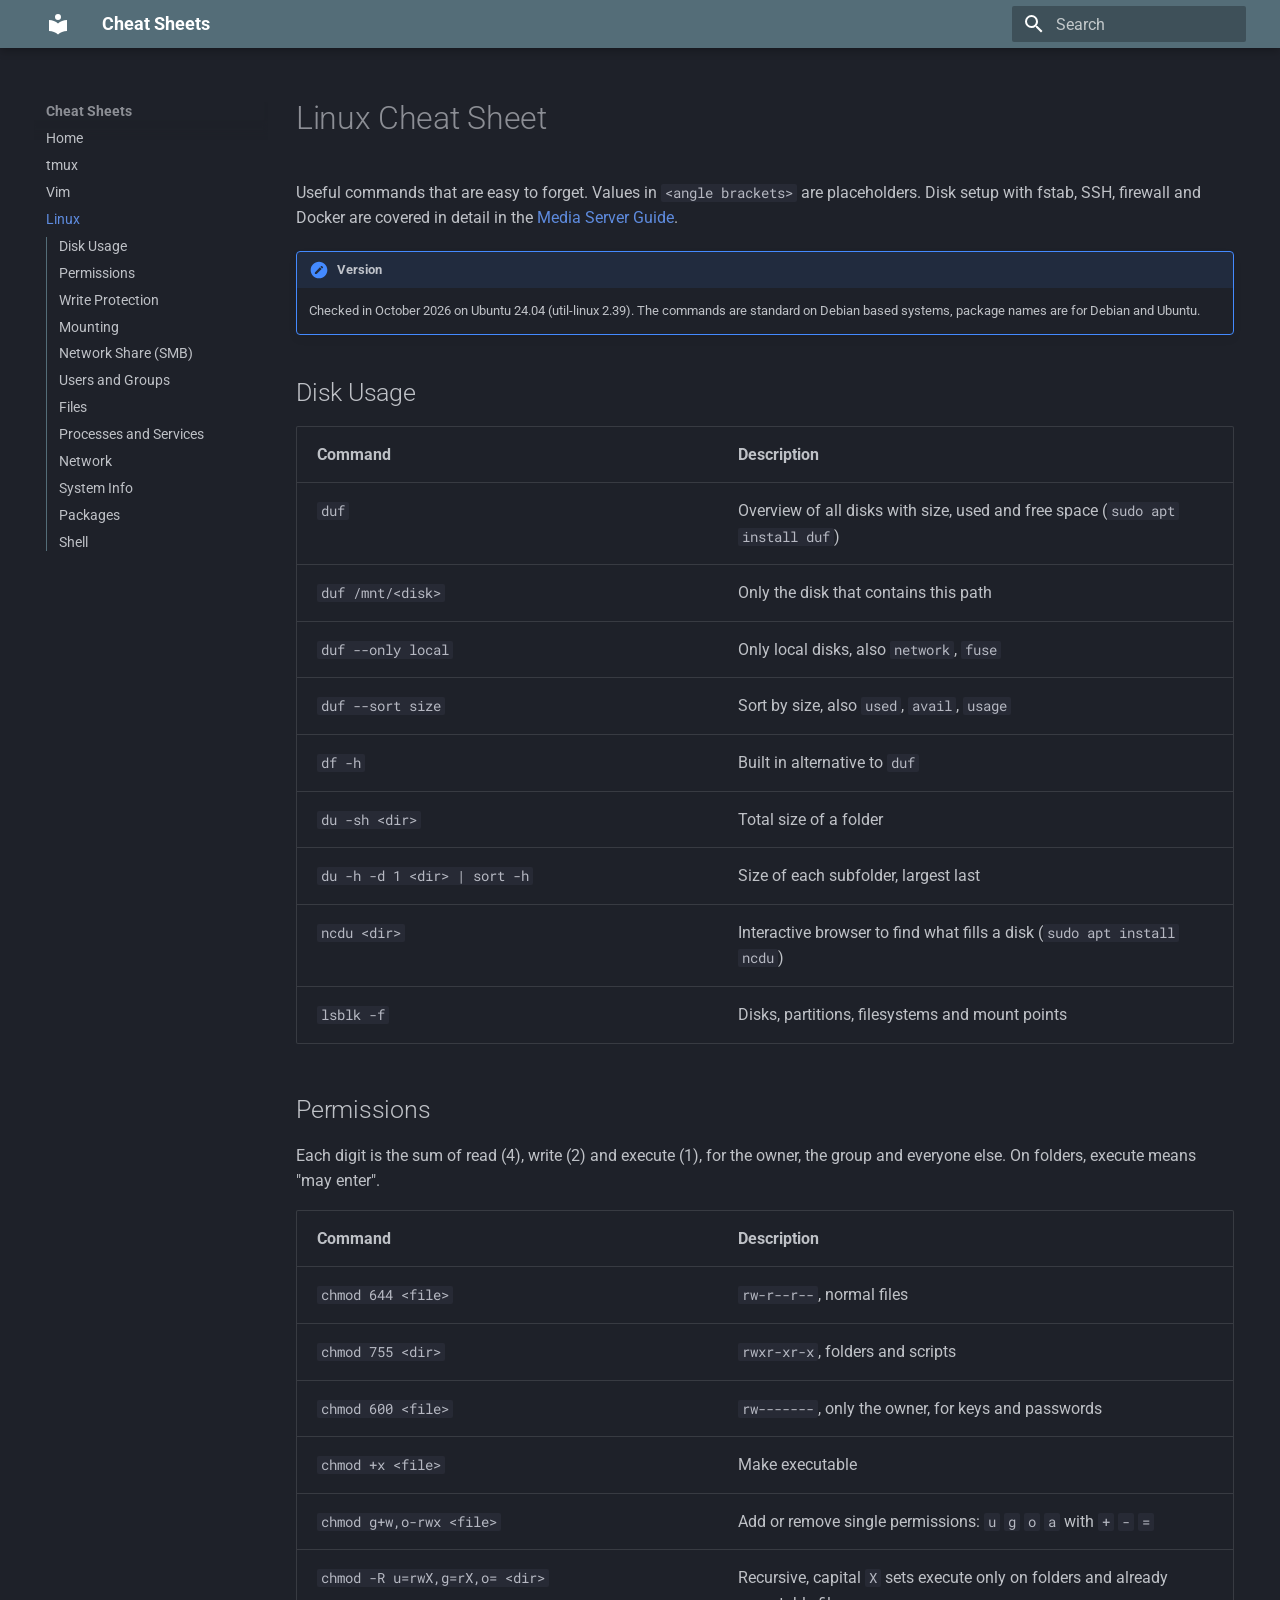
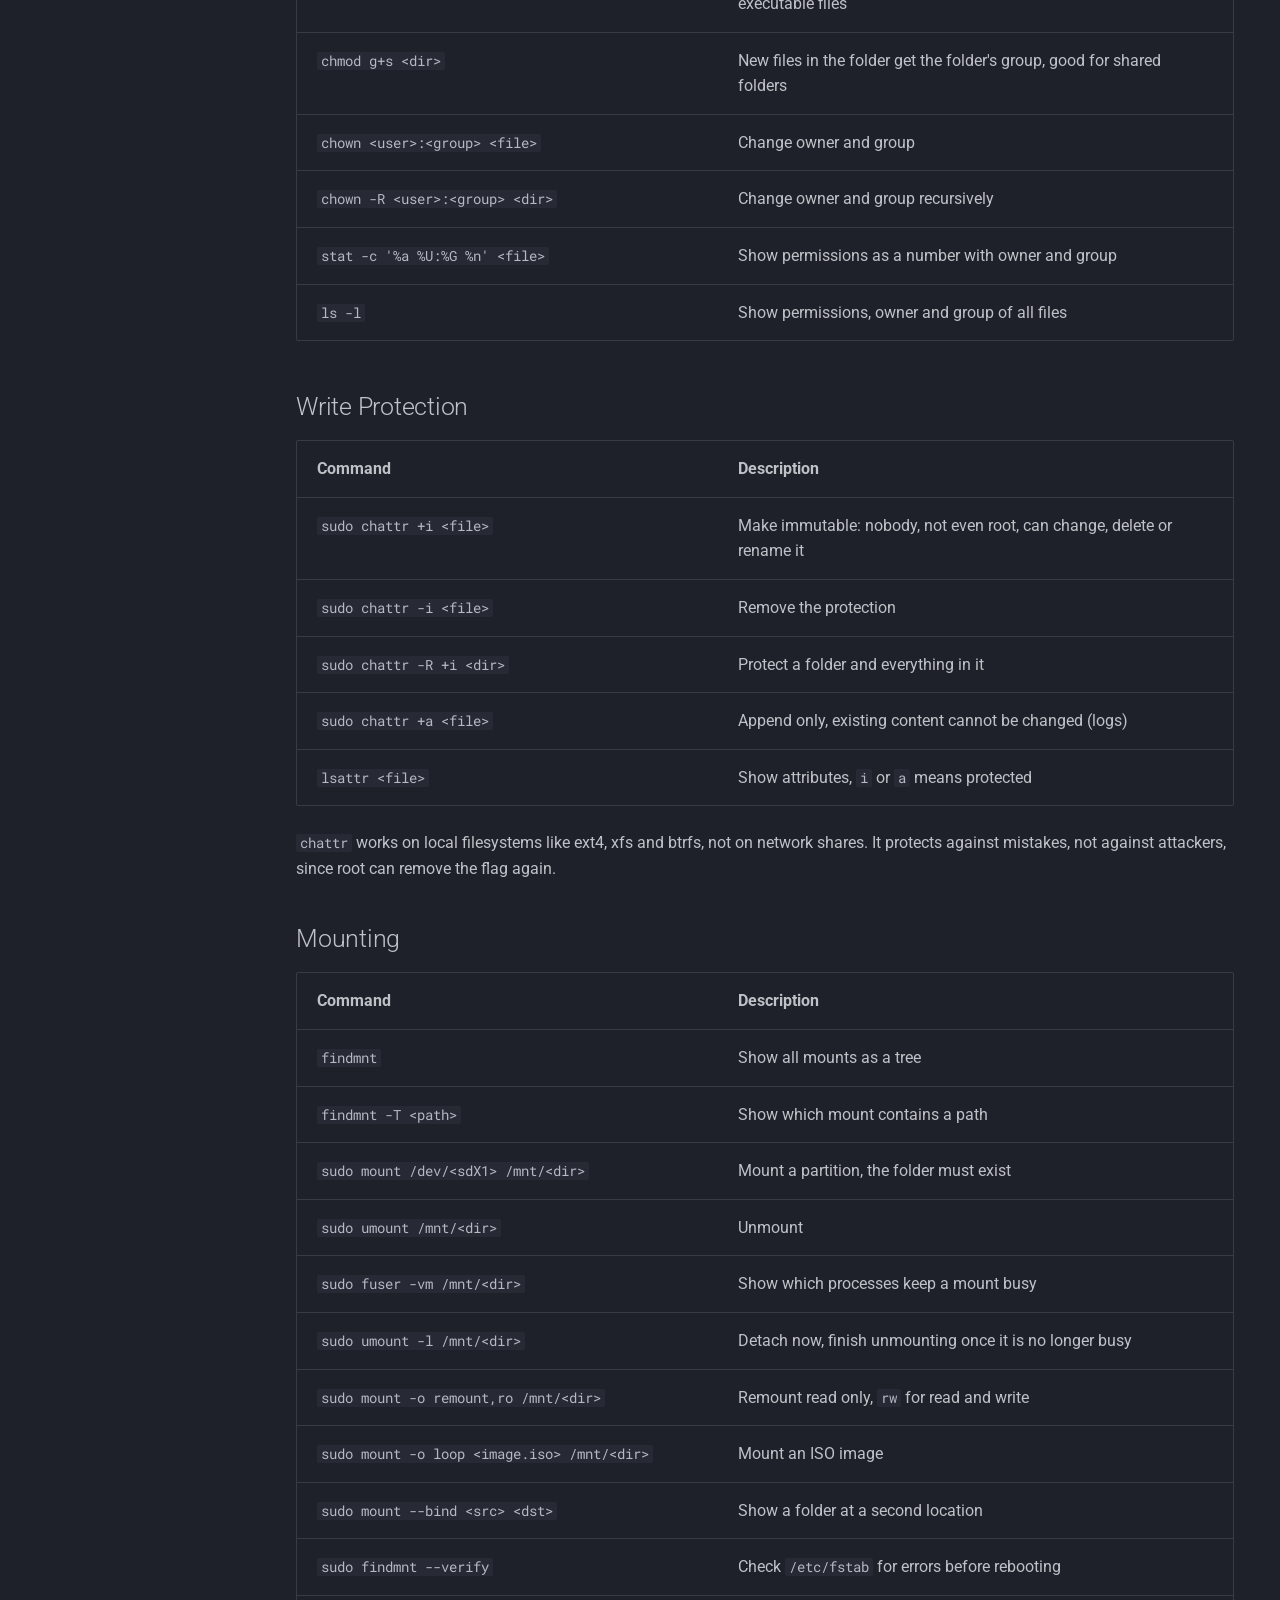
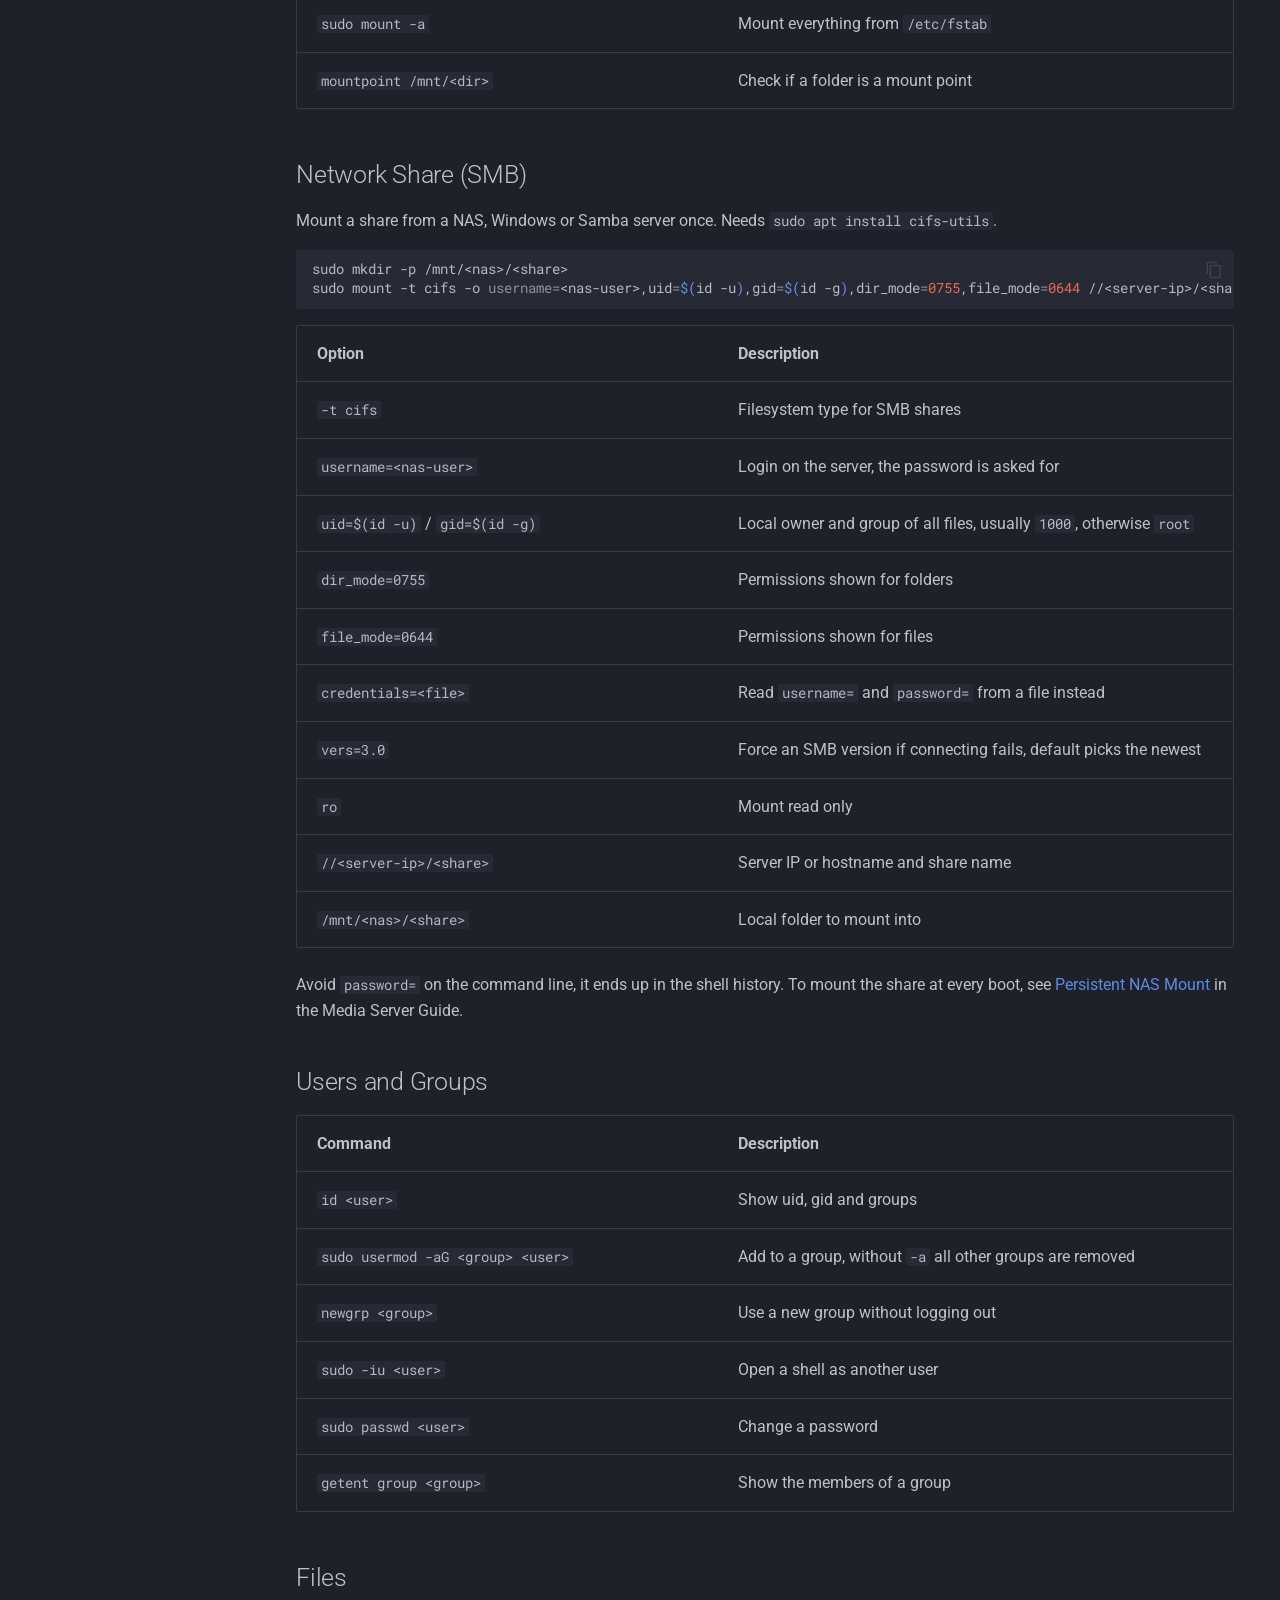
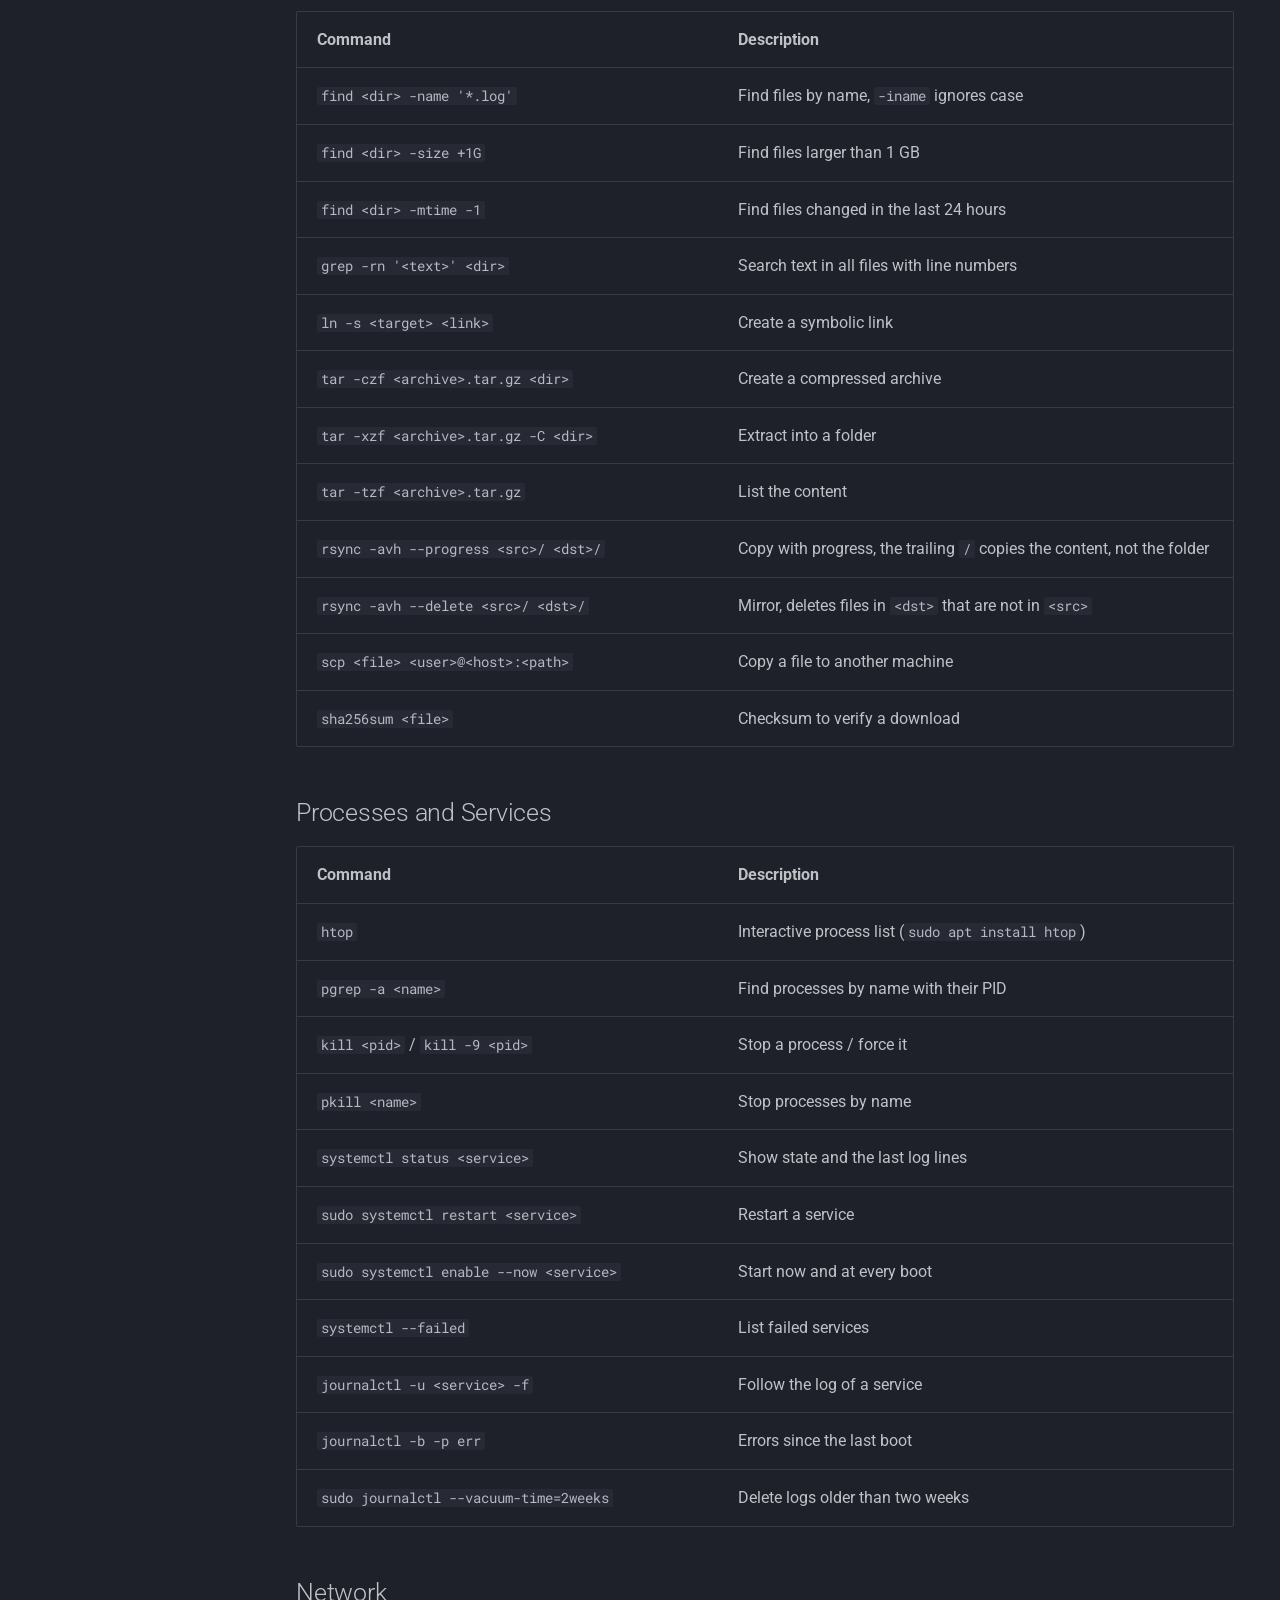
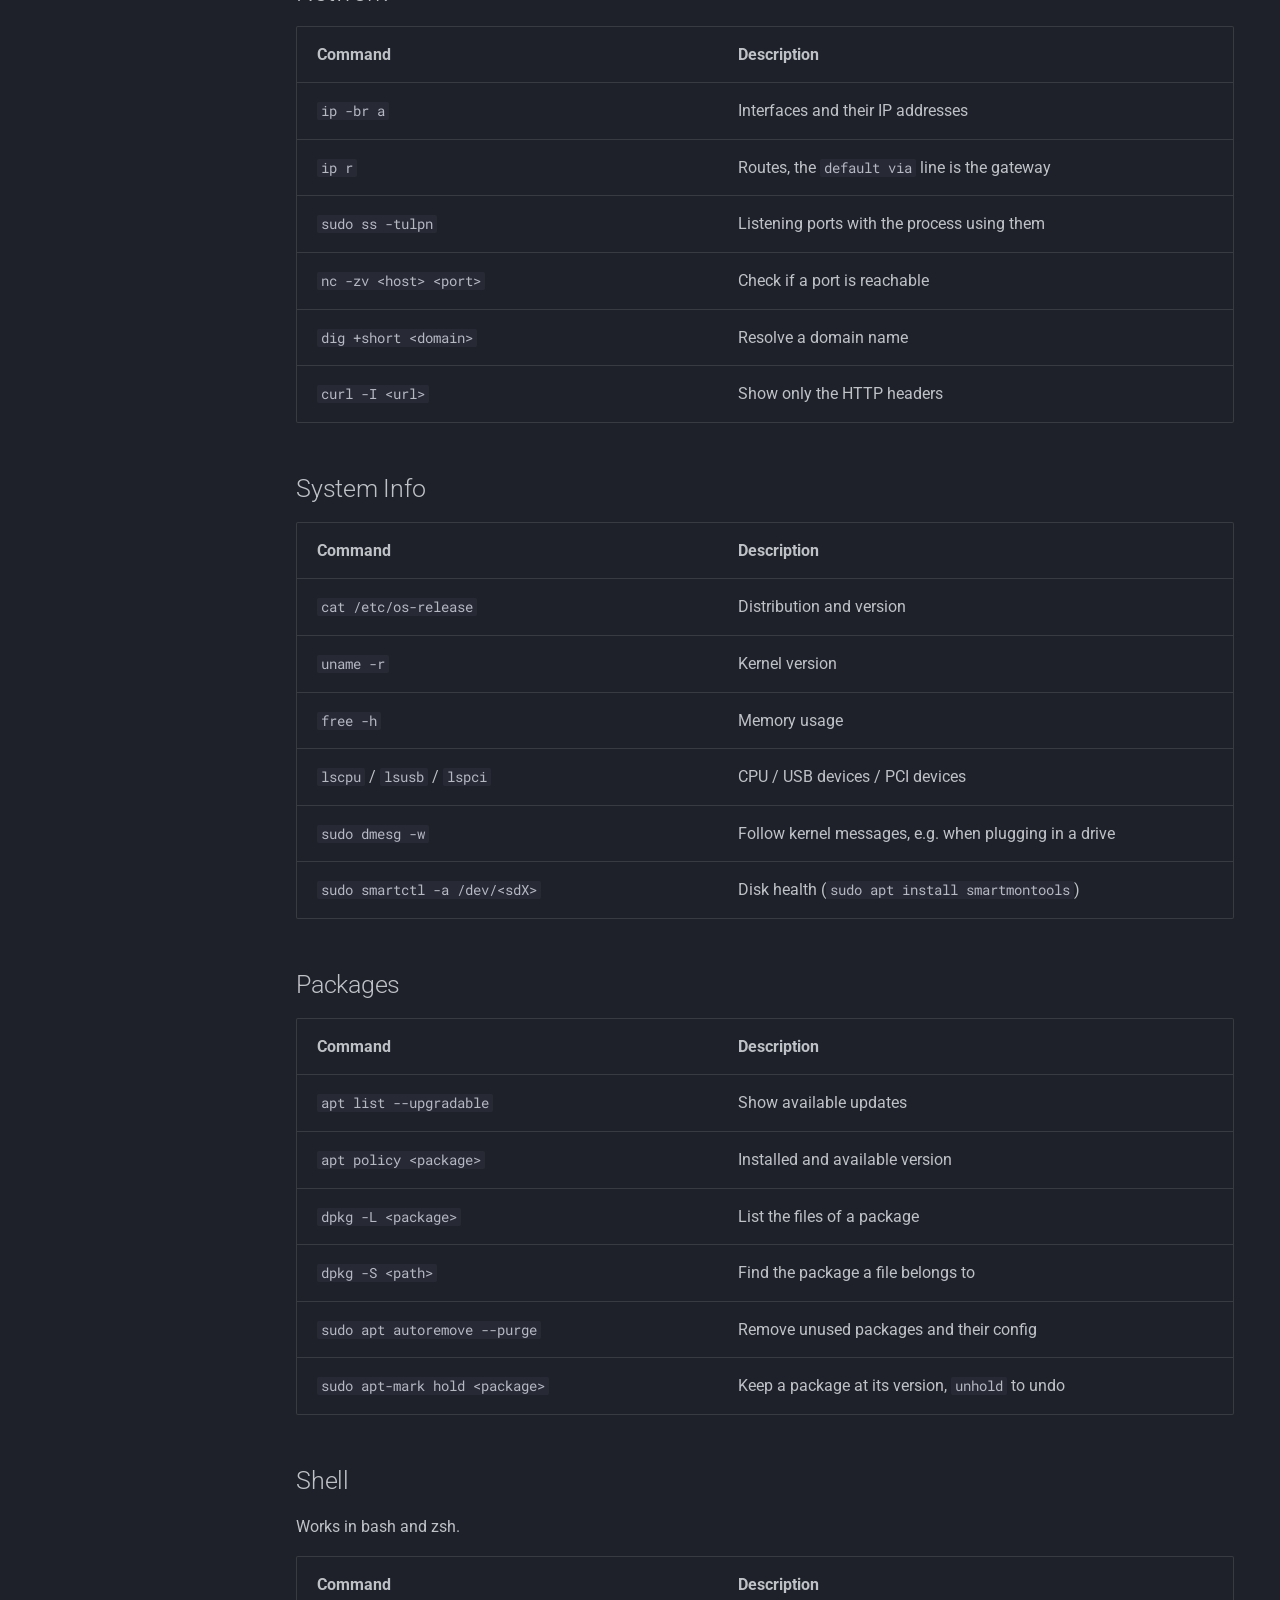
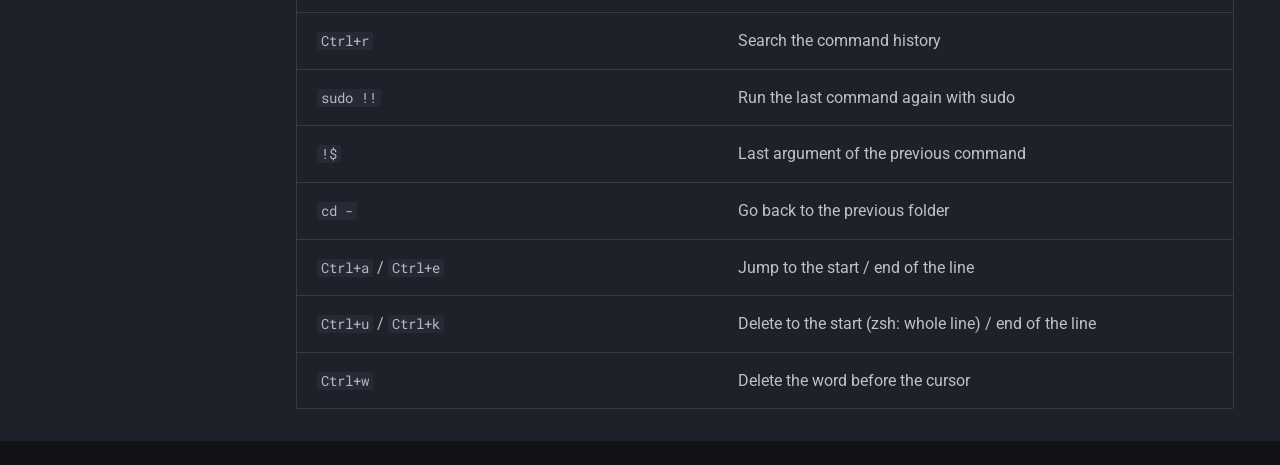
==== linux/index.html @ 5a93a68b "Deployed 1738f50 with MkDocs version: 1.6.1" ====
<!doctype html>
<html lang="en" class="no-js">
  <head>
    
      <meta charset="utf-8">
      <meta name="viewport" content="width=device-width,initial-scale=1">
      
      
        <meta name="author" content="Yanick Spichty">
      
      
        <link rel="canonical" href="https://yanick.spichty.org/cheatsheets/linux/">
      
      
        <link rel="prev" href="../vim/">
      
      
      
        
      
      
      <link rel="icon" href="../assets/images/favicon.png">
      <meta name="generator" content="mkdocs-1.6.1, mkdocs-material-9.7.4">
    
    
      
        <title>Linux - Cheat Sheets</title>
      
    
    
      <link rel="stylesheet" href="../assets/stylesheets/main.484c7ddc.min.css">
      
        
        <link rel="stylesheet" href="../assets/stylesheets/palette.ab4e12ef.min.css">
      
      


    
    
      
    
    
      
        
        
        <link rel="preconnect" href="https://fonts.gstatic.com" crossorigin>
        <link rel="stylesheet" href="https://fonts.googleapis.com/css?family=Roboto:300,300i,400,400i,700,700i%7CRoboto+Mono:400,400i,700,700i&display=fallback">
        <style>:root{--md-text-font:"Roboto";--md-code-font:"Roboto Mono"}</style>
      
    
    
      <link rel="stylesheet" href="../stylesheets/extra.css">
    
    <script>__md_scope=new URL("..",location),__md_hash=e=>[...e].reduce(((e,_)=>(e<<5)-e+_.charCodeAt(0)),0),__md_get=(e,_=localStorage,t=__md_scope)=>JSON.parse(_.getItem(t.pathname+"."+e)),__md_set=(e,_,t=localStorage,a=__md_scope)=>{try{t.setItem(a.pathname+"."+e,JSON.stringify(_))}catch(e){}}</script>
    
      

    
    
  </head>
  
  
    
    
    
    
    
    <body dir="ltr" data-md-color-scheme="slate" data-md-color-primary="blue-grey" data-md-color-accent="light-blue">
  
    
    <input class="md-toggle" data-md-toggle="drawer" type="checkbox" id="__drawer" autocomplete="off">
    <input class="md-toggle" data-md-toggle="search" type="checkbox" id="__search" autocomplete="off">
    <label class="md-overlay" for="__drawer"></label>
    <div data-md-component="skip">
      
        
        <a href="#linux-cheat-sheet" class="md-skip">
          Skip to content
        </a>
      
    </div>
    <div data-md-component="announce">
      
    </div>
    
    
      

  

<header class="md-header md-header--shadow" data-md-component="header">
  <nav class="md-header__inner md-grid" aria-label="Header">
    <a href=".." title="Cheat Sheets" class="md-header__button md-logo" aria-label="Cheat Sheets" data-md-component="logo">
      
  
  <svg xmlns="http://www.w3.org/2000/svg" viewBox="0 0 24 24"><path d="M12 8a3 3 0 0 0 3-3 3 3 0 0 0-3-3 3 3 0 0 0-3 3 3 3 0 0 0 3 3m0 3.54C9.64 9.35 6.5 8 3 8v11c3.5 0 6.64 1.35 9 3.54 2.36-2.19 5.5-3.54 9-3.54V8c-3.5 0-6.64 1.35-9 3.54"/></svg>

    </a>
    <label class="md-header__button md-icon" for="__drawer">
      
      <svg xmlns="http://www.w3.org/2000/svg" viewBox="0 0 24 24"><path d="M3 6h18v2H3zm0 5h18v2H3zm0 5h18v2H3z"/></svg>
    </label>
    <div class="md-header__title" data-md-component="header-title">
      <div class="md-header__ellipsis">
        <div class="md-header__topic">
          <span class="md-ellipsis">
            Cheat Sheets
          </span>
        </div>
        <div class="md-header__topic" data-md-component="header-topic">
          <span class="md-ellipsis">
            
              Linux
            
          </span>
        </div>
      </div>
    </div>
    
      
    
    
    
    
      
      
        <label class="md-header__button md-icon" for="__search">
          
          <svg xmlns="http://www.w3.org/2000/svg" viewBox="0 0 24 24"><path d="M9.5 3A6.5 6.5 0 0 1 16 9.5c0 1.61-.59 3.09-1.56 4.23l.27.27h.79l5 5-1.5 1.5-5-5v-.79l-.27-.27A6.52 6.52 0 0 1 9.5 16 6.5 6.5 0 0 1 3 9.5 6.5 6.5 0 0 1 9.5 3m0 2C7 5 5 7 5 9.5S7 14 9.5 14 14 12 14 9.5 12 5 9.5 5"/></svg>
        </label>
        <div class="md-search" data-md-component="search" role="dialog">
  <label class="md-search__overlay" for="__search"></label>
  <div class="md-search__inner" role="search">
    <form class="md-search__form" name="search">
      <input type="text" class="md-search__input" name="query" aria-label="Search" placeholder="Search" autocapitalize="off" autocorrect="off" autocomplete="off" spellcheck="false" data-md-component="search-query" required>
      <label class="md-search__icon md-icon" for="__search">
        
        <svg xmlns="http://www.w3.org/2000/svg" viewBox="0 0 24 24"><path d="M9.5 3A6.5 6.5 0 0 1 16 9.5c0 1.61-.59 3.09-1.56 4.23l.27.27h.79l5 5-1.5 1.5-5-5v-.79l-.27-.27A6.52 6.52 0 0 1 9.5 16 6.5 6.5 0 0 1 3 9.5 6.5 6.5 0 0 1 9.5 3m0 2C7 5 5 7 5 9.5S7 14 9.5 14 14 12 14 9.5 12 5 9.5 5"/></svg>
        
        <svg xmlns="http://www.w3.org/2000/svg" viewBox="0 0 24 24"><path d="M20 11v2H8l5.5 5.5-1.42 1.42L4.16 12l7.92-7.92L13.5 5.5 8 11z"/></svg>
      </label>
      <nav class="md-search__options" aria-label="Search">
        
        <button type="reset" class="md-search__icon md-icon" title="Clear" aria-label="Clear" tabindex="-1">
          
          <svg xmlns="http://www.w3.org/2000/svg" viewBox="0 0 24 24"><path d="M19 6.41 17.59 5 12 10.59 6.41 5 5 6.41 10.59 12 5 17.59 6.41 19 12 13.41 17.59 19 19 17.59 13.41 12z"/></svg>
        </button>
      </nav>
      
    </form>
    <div class="md-search__output">
      <div class="md-search__scrollwrap" tabindex="0" data-md-scrollfix>
        <div class="md-search-result" data-md-component="search-result">
          <div class="md-search-result__meta">
            Initializing search
          </div>
          <ol class="md-search-result__list" role="presentation"></ol>
        </div>
      </div>
    </div>
  </div>
</div>
      
    
    
  </nav>
  
</header>
    
    <div class="md-container" data-md-component="container">
      
      
        
          
        
      
      <main class="md-main" data-md-component="main">
        <div class="md-main__inner md-grid">
          
            
              
              <div class="md-sidebar md-sidebar--primary" data-md-component="sidebar" data-md-type="navigation" >
                <div class="md-sidebar__scrollwrap">
                  <div class="md-sidebar__inner">
                    



  

<nav class="md-nav md-nav--primary md-nav--integrated" aria-label="Navigation" data-md-level="0">
  <label class="md-nav__title" for="__drawer">
    <a href=".." title="Cheat Sheets" class="md-nav__button md-logo" aria-label="Cheat Sheets" data-md-component="logo">
      
  
  <svg xmlns="http://www.w3.org/2000/svg" viewBox="0 0 24 24"><path d="M12 8a3 3 0 0 0 3-3 3 3 0 0 0-3-3 3 3 0 0 0-3 3 3 3 0 0 0 3 3m0 3.54C9.64 9.35 6.5 8 3 8v11c3.5 0 6.64 1.35 9 3.54 2.36-2.19 5.5-3.54 9-3.54V8c-3.5 0-6.64 1.35-9 3.54"/></svg>

    </a>
    Cheat Sheets
  </label>
  
  <ul class="md-nav__list" data-md-scrollfix>
    
      
      
  
  
  
  
    <li class="md-nav__item">
      <a href=".." class="md-nav__link">
        
  
  
  <span class="md-ellipsis">
    
  
    Home
  

    
  </span>
  
  

      </a>
    </li>
  

    
      
      
  
  
  
  
    <li class="md-nav__item">
      <a href="../tmux/" class="md-nav__link">
        
  
  
  <span class="md-ellipsis">
    
  
    tmux
  

    
  </span>
  
  

      </a>
    </li>
  

    
      
      
  
  
  
  
    <li class="md-nav__item">
      <a href="../vim/" class="md-nav__link">
        
  
  
  <span class="md-ellipsis">
    
  
    Vim
  

    
  </span>
  
  

      </a>
    </li>
  

    
      
      
  
  
    
  
  
  
    <li class="md-nav__item md-nav__item--active">
      
      <input class="md-nav__toggle md-toggle" type="checkbox" id="__toc">
      
      
        
      
      
        <label class="md-nav__link md-nav__link--active" for="__toc">
          
  
  
  <span class="md-ellipsis">
    
  
    Linux
  

    
  </span>
  
  

          <span class="md-nav__icon md-icon"></span>
        </label>
      
      <a href="./" class="md-nav__link md-nav__link--active">
        
  
  
  <span class="md-ellipsis">
    
  
    Linux
  

    
  </span>
  
  

      </a>
      
        

<nav class="md-nav md-nav--secondary" aria-label="Table of contents">
  
  
  
    
  
  
    <label class="md-nav__title" for="__toc">
      <span class="md-nav__icon md-icon"></span>
      Table of contents
    </label>
    <ul class="md-nav__list" data-md-component="toc" data-md-scrollfix>
      
        <li class="md-nav__item">
  <a href="#disk-usage" class="md-nav__link">
    <span class="md-ellipsis">
      
        Disk Usage
      
    </span>
  </a>
  
</li>
      
        <li class="md-nav__item">
  <a href="#permissions" class="md-nav__link">
    <span class="md-ellipsis">
      
        Permissions
      
    </span>
  </a>
  
</li>
      
        <li class="md-nav__item">
  <a href="#write-protection" class="md-nav__link">
    <span class="md-ellipsis">
      
        Write Protection
      
    </span>
  </a>
  
</li>
      
        <li class="md-nav__item">
  <a href="#mounting" class="md-nav__link">
    <span class="md-ellipsis">
      
        Mounting
      
    </span>
  </a>
  
</li>
      
        <li class="md-nav__item">
  <a href="#network-share-smb" class="md-nav__link">
    <span class="md-ellipsis">
      
        Network Share (SMB)
      
    </span>
  </a>
  
</li>
      
        <li class="md-nav__item">
  <a href="#users-and-groups" class="md-nav__link">
    <span class="md-ellipsis">
      
        Users and Groups
      
    </span>
  </a>
  
</li>
      
        <li class="md-nav__item">
  <a href="#files" class="md-nav__link">
    <span class="md-ellipsis">
      
        Files
      
    </span>
  </a>
  
</li>
      
        <li class="md-nav__item">
  <a href="#processes-and-services" class="md-nav__link">
    <span class="md-ellipsis">
      
        Processes and Services
      
    </span>
  </a>
  
</li>
      
        <li class="md-nav__item">
  <a href="#network" class="md-nav__link">
    <span class="md-ellipsis">
      
        Network
      
    </span>
  </a>
  
</li>
      
        <li class="md-nav__item">
  <a href="#system-info" class="md-nav__link">
    <span class="md-ellipsis">
      
        System Info
      
    </span>
  </a>
  
</li>
      
        <li class="md-nav__item">
  <a href="#packages" class="md-nav__link">
    <span class="md-ellipsis">
      
        Packages
      
    </span>
  </a>
  
</li>
      
        <li class="md-nav__item">
  <a href="#shell" class="md-nav__link">
    <span class="md-ellipsis">
      
        Shell
      
    </span>
  </a>
  
</li>
      
    </ul>
  
</nav>
      
    </li>
  

    
  </ul>
</nav>
                  </div>
                </div>
              </div>
            
            
          
          
            <div class="md-content" data-md-component="content">
              
              <article class="md-content__inner md-typeset">
                
                  



<h1 id="linux-cheat-sheet">Linux Cheat Sheet<a class="headerlink" href="#linux-cheat-sheet" title="Permanent link">&para;</a></h1>
<p>Useful commands that are easy to forget. Values in <code>&lt;angle brackets&gt;</code> are
placeholders. Disk setup with fstab, SSH, firewall and Docker are covered in
detail in the <a href="/media-server-guide/">Media Server Guide</a>.</p>
<div class="admonition note">
<p class="admonition-title">Version</p>
<p>Checked in October 2026 on Ubuntu 24.04 (util-linux 2.39). The commands
are standard on Debian based systems, package names are for Debian and
Ubuntu.</p>
</div>
<h2 id="disk-usage">Disk Usage<a class="headerlink" href="#disk-usage" title="Permanent link">&para;</a></h2>
<table>
<thead>
<tr>
<th>Command</th>
<th>Description</th>
</tr>
</thead>
<tbody>
<tr>
<td><code>duf</code></td>
<td>Overview of all disks with size, used and free space (<code>sudo apt install duf</code>)</td>
</tr>
<tr>
<td><code>duf /mnt/&lt;disk&gt;</code></td>
<td>Only the disk that contains this path</td>
</tr>
<tr>
<td><code>duf --only local</code></td>
<td>Only local disks, also <code>network</code>, <code>fuse</code></td>
</tr>
<tr>
<td><code>duf --sort size</code></td>
<td>Sort by size, also <code>used</code>, <code>avail</code>, <code>usage</code></td>
</tr>
<tr>
<td><code>df -h</code></td>
<td>Built in alternative to <code>duf</code></td>
</tr>
<tr>
<td><code>du -sh &lt;dir&gt;</code></td>
<td>Total size of a folder</td>
</tr>
<tr>
<td><code>du -h -d 1 &lt;dir&gt; | sort -h</code></td>
<td>Size of each subfolder, largest last</td>
</tr>
<tr>
<td><code>ncdu &lt;dir&gt;</code></td>
<td>Interactive browser to find what fills a disk (<code>sudo apt install ncdu</code>)</td>
</tr>
<tr>
<td><code>lsblk -f</code></td>
<td>Disks, partitions, filesystems and mount points</td>
</tr>
</tbody>
</table>
<h2 id="permissions">Permissions<a class="headerlink" href="#permissions" title="Permanent link">&para;</a></h2>
<p>Each digit is the sum of read (4), write (2) and execute (1), for the owner,
the group and everyone else. On folders, execute means "may enter".</p>
<table>
<thead>
<tr>
<th>Command</th>
<th>Description</th>
</tr>
</thead>
<tbody>
<tr>
<td><code>chmod 644 &lt;file&gt;</code></td>
<td><code>rw-r--r--</code>, normal files</td>
</tr>
<tr>
<td><code>chmod 755 &lt;dir&gt;</code></td>
<td><code>rwxr-xr-x</code>, folders and scripts</td>
</tr>
<tr>
<td><code>chmod 600 &lt;file&gt;</code></td>
<td><code>rw-------</code>, only the owner, for keys and passwords</td>
</tr>
<tr>
<td><code>chmod +x &lt;file&gt;</code></td>
<td>Make executable</td>
</tr>
<tr>
<td><code>chmod g+w,o-rwx &lt;file&gt;</code></td>
<td>Add or remove single permissions: <code>u</code> <code>g</code> <code>o</code> <code>a</code> with <code>+</code> <code>-</code> <code>=</code></td>
</tr>
<tr>
<td><code>chmod -R u=rwX,g=rX,o= &lt;dir&gt;</code></td>
<td>Recursive, capital <code>X</code> sets execute only on folders and already executable files</td>
</tr>
<tr>
<td><code>chmod g+s &lt;dir&gt;</code></td>
<td>New files in the folder get the folder's group, good for shared folders</td>
</tr>
<tr>
<td><code>chown &lt;user&gt;:&lt;group&gt; &lt;file&gt;</code></td>
<td>Change owner and group</td>
</tr>
<tr>
<td><code>chown -R &lt;user&gt;:&lt;group&gt; &lt;dir&gt;</code></td>
<td>Change owner and group recursively</td>
</tr>
<tr>
<td><code>stat -c '%a %U:%G %n' &lt;file&gt;</code></td>
<td>Show permissions as a number with owner and group</td>
</tr>
<tr>
<td><code>ls -l</code></td>
<td>Show permissions, owner and group of all files</td>
</tr>
</tbody>
</table>
<h2 id="write-protection">Write Protection<a class="headerlink" href="#write-protection" title="Permanent link">&para;</a></h2>
<table>
<thead>
<tr>
<th>Command</th>
<th>Description</th>
</tr>
</thead>
<tbody>
<tr>
<td><code>sudo chattr +i &lt;file&gt;</code></td>
<td>Make immutable: nobody, not even root, can change, delete or rename it</td>
</tr>
<tr>
<td><code>sudo chattr -i &lt;file&gt;</code></td>
<td>Remove the protection</td>
</tr>
<tr>
<td><code>sudo chattr -R +i &lt;dir&gt;</code></td>
<td>Protect a folder and everything in it</td>
</tr>
<tr>
<td><code>sudo chattr +a &lt;file&gt;</code></td>
<td>Append only, existing content cannot be changed (logs)</td>
</tr>
<tr>
<td><code>lsattr &lt;file&gt;</code></td>
<td>Show attributes, <code>i</code> or <code>a</code> means protected</td>
</tr>
</tbody>
</table>
<p><code>chattr</code> works on local filesystems like ext4, xfs and btrfs, not on network
shares. It protects against mistakes, not against attackers, since root can
remove the flag again.</p>
<h2 id="mounting">Mounting<a class="headerlink" href="#mounting" title="Permanent link">&para;</a></h2>
<table>
<thead>
<tr>
<th>Command</th>
<th>Description</th>
</tr>
</thead>
<tbody>
<tr>
<td><code>findmnt</code></td>
<td>Show all mounts as a tree</td>
</tr>
<tr>
<td><code>findmnt -T &lt;path&gt;</code></td>
<td>Show which mount contains a path</td>
</tr>
<tr>
<td><code>sudo mount /dev/&lt;sdX1&gt; /mnt/&lt;dir&gt;</code></td>
<td>Mount a partition, the folder must exist</td>
</tr>
<tr>
<td><code>sudo umount /mnt/&lt;dir&gt;</code></td>
<td>Unmount</td>
</tr>
<tr>
<td><code>sudo fuser -vm /mnt/&lt;dir&gt;</code></td>
<td>Show which processes keep a mount busy</td>
</tr>
<tr>
<td><code>sudo umount -l /mnt/&lt;dir&gt;</code></td>
<td>Detach now, finish unmounting once it is no longer busy</td>
</tr>
<tr>
<td><code>sudo mount -o remount,ro /mnt/&lt;dir&gt;</code></td>
<td>Remount read only, <code>rw</code> for read and write</td>
</tr>
<tr>
<td><code>sudo mount -o loop &lt;image.iso&gt; /mnt/&lt;dir&gt;</code></td>
<td>Mount an ISO image</td>
</tr>
<tr>
<td><code>sudo mount --bind &lt;src&gt; &lt;dst&gt;</code></td>
<td>Show a folder at a second location</td>
</tr>
<tr>
<td><code>sudo findmnt --verify</code></td>
<td>Check <code>/etc/fstab</code> for errors before rebooting</td>
</tr>
<tr>
<td><code>sudo mount -a</code></td>
<td>Mount everything from <code>/etc/fstab</code></td>
</tr>
<tr>
<td><code>mountpoint /mnt/&lt;dir&gt;</code></td>
<td>Check if a folder is a mount point</td>
</tr>
</tbody>
</table>
<h2 id="network-share-smb">Network Share (SMB)<a class="headerlink" href="#network-share-smb" title="Permanent link">&para;</a></h2>
<p>Mount a share from a NAS, Windows or Samba server once. Needs
<code>sudo apt install cifs-utils</code>.</p>
<div class="highlight"><pre><span></span><code><a id="__codelineno-0-1" name="__codelineno-0-1" href="#__codelineno-0-1"></a>sudo<span class="w"> </span>mkdir<span class="w"> </span>-p<span class="w"> </span>/mnt/&lt;nas&gt;/&lt;share&gt;
<a id="__codelineno-0-2" name="__codelineno-0-2" href="#__codelineno-0-2"></a>sudo<span class="w"> </span>mount<span class="w"> </span>-t<span class="w"> </span>cifs<span class="w"> </span>-o<span class="w"> </span><span class="nv">username</span><span class="o">=</span>&lt;nas-user&gt;,uid<span class="o">=</span><span class="k">$(</span>id<span class="w"> </span>-u<span class="k">)</span>,gid<span class="o">=</span><span class="k">$(</span>id<span class="w"> </span>-g<span class="k">)</span>,dir_mode<span class="o">=</span><span class="m">0755</span>,file_mode<span class="o">=</span><span class="m">0644</span><span class="w"> </span>//&lt;server-ip&gt;/&lt;share&gt;<span class="w"> </span>/mnt/&lt;nas&gt;/&lt;share&gt;
</code></pre></div>
<table>
<thead>
<tr>
<th>Option</th>
<th>Description</th>
</tr>
</thead>
<tbody>
<tr>
<td><code>-t cifs</code></td>
<td>Filesystem type for SMB shares</td>
</tr>
<tr>
<td><code>username=&lt;nas-user&gt;</code></td>
<td>Login on the server, the password is asked for</td>
</tr>
<tr>
<td><code>uid=$(id -u)</code> / <code>gid=$(id -g)</code></td>
<td>Local owner and group of all files, usually <code>1000</code>, otherwise <code>root</code></td>
</tr>
<tr>
<td><code>dir_mode=0755</code></td>
<td>Permissions shown for folders</td>
</tr>
<tr>
<td><code>file_mode=0644</code></td>
<td>Permissions shown for files</td>
</tr>
<tr>
<td><code>credentials=&lt;file&gt;</code></td>
<td>Read <code>username=</code> and <code>password=</code> from a file instead</td>
</tr>
<tr>
<td><code>vers=3.0</code></td>
<td>Force an SMB version if connecting fails, default picks the newest</td>
</tr>
<tr>
<td><code>ro</code></td>
<td>Mount read only</td>
</tr>
<tr>
<td><code>//&lt;server-ip&gt;/&lt;share&gt;</code></td>
<td>Server IP or hostname and share name</td>
</tr>
<tr>
<td><code>/mnt/&lt;nas&gt;/&lt;share&gt;</code></td>
<td>Local folder to mount into</td>
</tr>
</tbody>
</table>
<p>Avoid <code>password=</code> on the command line, it ends up in the shell history. To
mount the share at every boot, see
<a href="/media-server-guide/07-backups/#1-persistent-nas-mount">Persistent NAS Mount</a>
in the Media Server Guide.</p>
<h2 id="users-and-groups">Users and Groups<a class="headerlink" href="#users-and-groups" title="Permanent link">&para;</a></h2>
<table>
<thead>
<tr>
<th>Command</th>
<th>Description</th>
</tr>
</thead>
<tbody>
<tr>
<td><code>id &lt;user&gt;</code></td>
<td>Show uid, gid and groups</td>
</tr>
<tr>
<td><code>sudo usermod -aG &lt;group&gt; &lt;user&gt;</code></td>
<td>Add to a group, without <code>-a</code> all other groups are removed</td>
</tr>
<tr>
<td><code>newgrp &lt;group&gt;</code></td>
<td>Use a new group without logging out</td>
</tr>
<tr>
<td><code>sudo -iu &lt;user&gt;</code></td>
<td>Open a shell as another user</td>
</tr>
<tr>
<td><code>sudo passwd &lt;user&gt;</code></td>
<td>Change a password</td>
</tr>
<tr>
<td><code>getent group &lt;group&gt;</code></td>
<td>Show the members of a group</td>
</tr>
</tbody>
</table>
<h2 id="files">Files<a class="headerlink" href="#files" title="Permanent link">&para;</a></h2>
<table>
<thead>
<tr>
<th>Command</th>
<th>Description</th>
</tr>
</thead>
<tbody>
<tr>
<td><code>find &lt;dir&gt; -name '*.log'</code></td>
<td>Find files by name, <code>-iname</code> ignores case</td>
</tr>
<tr>
<td><code>find &lt;dir&gt; -size +1G</code></td>
<td>Find files larger than 1 GB</td>
</tr>
<tr>
<td><code>find &lt;dir&gt; -mtime -1</code></td>
<td>Find files changed in the last 24 hours</td>
</tr>
<tr>
<td><code>grep -rn '&lt;text&gt;' &lt;dir&gt;</code></td>
<td>Search text in all files with line numbers</td>
</tr>
<tr>
<td><code>ln -s &lt;target&gt; &lt;link&gt;</code></td>
<td>Create a symbolic link</td>
</tr>
<tr>
<td><code>tar -czf &lt;archive&gt;.tar.gz &lt;dir&gt;</code></td>
<td>Create a compressed archive</td>
</tr>
<tr>
<td><code>tar -xzf &lt;archive&gt;.tar.gz -C &lt;dir&gt;</code></td>
<td>Extract into a folder</td>
</tr>
<tr>
<td><code>tar -tzf &lt;archive&gt;.tar.gz</code></td>
<td>List the content</td>
</tr>
<tr>
<td><code>rsync -avh --progress &lt;src&gt;/ &lt;dst&gt;/</code></td>
<td>Copy with progress, the trailing <code>/</code> copies the content, not the folder</td>
</tr>
<tr>
<td><code>rsync -avh --delete &lt;src&gt;/ &lt;dst&gt;/</code></td>
<td>Mirror, deletes files in <code>&lt;dst&gt;</code> that are not in <code>&lt;src&gt;</code></td>
</tr>
<tr>
<td><code>scp &lt;file&gt; &lt;user&gt;@&lt;host&gt;:&lt;path&gt;</code></td>
<td>Copy a file to another machine</td>
</tr>
<tr>
<td><code>sha256sum &lt;file&gt;</code></td>
<td>Checksum to verify a download</td>
</tr>
</tbody>
</table>
<h2 id="processes-and-services">Processes and Services<a class="headerlink" href="#processes-and-services" title="Permanent link">&para;</a></h2>
<table>
<thead>
<tr>
<th>Command</th>
<th>Description</th>
</tr>
</thead>
<tbody>
<tr>
<td><code>htop</code></td>
<td>Interactive process list (<code>sudo apt install htop</code>)</td>
</tr>
<tr>
<td><code>pgrep -a &lt;name&gt;</code></td>
<td>Find processes by name with their PID</td>
</tr>
<tr>
<td><code>kill &lt;pid&gt;</code> / <code>kill -9 &lt;pid&gt;</code></td>
<td>Stop a process / force it</td>
</tr>
<tr>
<td><code>pkill &lt;name&gt;</code></td>
<td>Stop processes by name</td>
</tr>
<tr>
<td><code>systemctl status &lt;service&gt;</code></td>
<td>Show state and the last log lines</td>
</tr>
<tr>
<td><code>sudo systemctl restart &lt;service&gt;</code></td>
<td>Restart a service</td>
</tr>
<tr>
<td><code>sudo systemctl enable --now &lt;service&gt;</code></td>
<td>Start now and at every boot</td>
</tr>
<tr>
<td><code>systemctl --failed</code></td>
<td>List failed services</td>
</tr>
<tr>
<td><code>journalctl -u &lt;service&gt; -f</code></td>
<td>Follow the log of a service</td>
</tr>
<tr>
<td><code>journalctl -b -p err</code></td>
<td>Errors since the last boot</td>
</tr>
<tr>
<td><code>sudo journalctl --vacuum-time=2weeks</code></td>
<td>Delete logs older than two weeks</td>
</tr>
</tbody>
</table>
<h2 id="network">Network<a class="headerlink" href="#network" title="Permanent link">&para;</a></h2>
<table>
<thead>
<tr>
<th>Command</th>
<th>Description</th>
</tr>
</thead>
<tbody>
<tr>
<td><code>ip -br a</code></td>
<td>Interfaces and their IP addresses</td>
</tr>
<tr>
<td><code>ip r</code></td>
<td>Routes, the <code>default via</code> line is the gateway</td>
</tr>
<tr>
<td><code>sudo ss -tulpn</code></td>
<td>Listening ports with the process using them</td>
</tr>
<tr>
<td><code>nc -zv &lt;host&gt; &lt;port&gt;</code></td>
<td>Check if a port is reachable</td>
</tr>
<tr>
<td><code>dig +short &lt;domain&gt;</code></td>
<td>Resolve a domain name</td>
</tr>
<tr>
<td><code>curl -I &lt;url&gt;</code></td>
<td>Show only the HTTP headers</td>
</tr>
</tbody>
</table>
<h2 id="system-info">System Info<a class="headerlink" href="#system-info" title="Permanent link">&para;</a></h2>
<table>
<thead>
<tr>
<th>Command</th>
<th>Description</th>
</tr>
</thead>
<tbody>
<tr>
<td><code>cat /etc/os-release</code></td>
<td>Distribution and version</td>
</tr>
<tr>
<td><code>uname -r</code></td>
<td>Kernel version</td>
</tr>
<tr>
<td><code>free -h</code></td>
<td>Memory usage</td>
</tr>
<tr>
<td><code>lscpu</code> / <code>lsusb</code> / <code>lspci</code></td>
<td>CPU / USB devices / PCI devices</td>
</tr>
<tr>
<td><code>sudo dmesg -w</code></td>
<td>Follow kernel messages, e.g. when plugging in a drive</td>
</tr>
<tr>
<td><code>sudo smartctl -a /dev/&lt;sdX&gt;</code></td>
<td>Disk health (<code>sudo apt install smartmontools</code>)</td>
</tr>
</tbody>
</table>
<h2 id="packages">Packages<a class="headerlink" href="#packages" title="Permanent link">&para;</a></h2>
<table>
<thead>
<tr>
<th>Command</th>
<th>Description</th>
</tr>
</thead>
<tbody>
<tr>
<td><code>apt list --upgradable</code></td>
<td>Show available updates</td>
</tr>
<tr>
<td><code>apt policy &lt;package&gt;</code></td>
<td>Installed and available version</td>
</tr>
<tr>
<td><code>dpkg -L &lt;package&gt;</code></td>
<td>List the files of a package</td>
</tr>
<tr>
<td><code>dpkg -S &lt;path&gt;</code></td>
<td>Find the package a file belongs to</td>
</tr>
<tr>
<td><code>sudo apt autoremove --purge</code></td>
<td>Remove unused packages and their config</td>
</tr>
<tr>
<td><code>sudo apt-mark hold &lt;package&gt;</code></td>
<td>Keep a package at its version, <code>unhold</code> to undo</td>
</tr>
</tbody>
</table>
<h2 id="shell">Shell<a class="headerlink" href="#shell" title="Permanent link">&para;</a></h2>
<p>Works in bash and zsh.</p>
<table>
<thead>
<tr>
<th>Command</th>
<th>Description</th>
</tr>
</thead>
<tbody>
<tr>
<td><code>Ctrl+r</code></td>
<td>Search the command history</td>
</tr>
<tr>
<td><code>sudo !!</code></td>
<td>Run the last command again with sudo</td>
</tr>
<tr>
<td><code>!$</code></td>
<td>Last argument of the previous command</td>
</tr>
<tr>
<td><code>cd -</code></td>
<td>Go back to the previous folder</td>
</tr>
<tr>
<td><code>Ctrl+a</code> / <code>Ctrl+e</code></td>
<td>Jump to the start / end of the line</td>
</tr>
<tr>
<td><code>Ctrl+u</code> / <code>Ctrl+k</code></td>
<td>Delete to the start (zsh: whole line) / end of the line</td>
</tr>
<tr>
<td><code>Ctrl+w</code></td>
<td>Delete the word before the cursor</td>
</tr>
</tbody>
</table>












                
              </article>
            </div>
          
          
<script>var target=document.getElementById(location.hash.slice(1));target&&target.name&&(target.checked=target.name.startsWith("__tabbed_"))</script>
        </div>
        
          <button type="button" class="md-top md-icon" data-md-component="top" hidden>
  
  <svg xmlns="http://www.w3.org/2000/svg" viewBox="0 0 24 24"><path d="M13 20h-2V8l-5.5 5.5-1.42-1.42L12 4.16l7.92 7.92-1.42 1.42L13 8z"/></svg>
  Back to top
</button>
        
      </main>
      
        <footer class="md-footer">
  
  <div class="md-footer-meta md-typeset">
    <div class="md-footer-meta__inner md-grid">
      <div class="md-copyright">
  
  
</div>
      
    </div>
  </div>
</footer>
      
    </div>
    <div class="md-dialog" data-md-component="dialog">
      <div class="md-dialog__inner md-typeset"></div>
    </div>
    
    
    
      
      
      <script id="__config" type="application/json">{"annotate": null, "base": "..", "features": ["navigation.top", "toc.integrate", "content.code.copy"], "search": "../assets/javascripts/workers/search.2c215733.min.js", "tags": null, "translations": {"clipboard.copied": "Copied to clipboard", "clipboard.copy": "Copy to clipboard", "search.result.more.one": "1 more on this page", "search.result.more.other": "# more on this page", "search.result.none": "No matching documents", "search.result.one": "1 matching document", "search.result.other": "# matching documents", "search.result.placeholder": "Type to start searching", "search.result.term.missing": "Missing", "select.version": "Select version"}, "version": null}</script>
    
    
      <script src="../assets/javascripts/bundle.79ae519e.min.js"></script>
      
    
  </body>
</html>
---- assets/stylesheets/main.484c7ddc.min.css ----
@charset "UTF-8";html{-webkit-text-size-adjust:none;-moz-text-size-adjust:none;text-size-adjust:none;box-sizing:border-box}*,:after,:before{box-sizing:inherit}@media (prefers-reduced-motion){*,:after,:before{transition:none!important}}body{margin:0}a,button,input,label{-webkit-tap-highlight-color:transparent}a{color:inherit;text-decoration:none}hr{border:0;box-sizing:initial;display:block;height:.05rem;overflow:visible;padding:0}small{font-size:80%}sub,sup{line-height:1em}img{border-style:none}table{border-collapse:initial;border-spacing:0}td,th{font-weight:400;vertical-align:top}button{background:#0000;border:0;font-family:inherit;font-size:inherit;margin:0;padding:0}input{border:0;outline:none}:root{--md-primary-fg-color:#4051b5;--md-primary-fg-color--light:#5d6cc0;--md-primary-fg-color--dark:#303fa1;--md-primary-bg-color:#fff;--md-primary-bg-color--light:#ffffffb3;--md-accent-fg-color:#526cfe;--md-accent-fg-color--transparent:#526cfe1a;--md-accent-bg-color:#fff;--md-accent-bg-color--light:#ffffffb3}[data-md-color-scheme=default]{color-scheme:light}[data-md-color-scheme=default] img[src$="#gh-dark-mode-only"],[data-md-color-scheme=default] img[src$="#only-dark"]{display:none}:root,[data-md-color-scheme=default]{--md-hue:225deg;--md-default-fg-color:#000000de;--md-default-fg-color--light:#0000008a;--md-default-fg-color--lighter:#00000052;--md-default-fg-color--lightest:#00000012;--md-default-bg-color:#fff;--md-default-bg-color--light:#ffffffb3;--md-default-bg-color--lighter:#ffffff4d;--md-default-bg-color--lightest:#ffffff1f;--md-code-fg-color:#36464e;--md-code-bg-color:#f5f5f5;--md-code-bg-color--light:#f5f5f5b3;--md-code-bg-color--lighter:#f5f5f54d;--md-code-hl-color:#4287ff;--md-code-hl-color--light:#4287ff1a;--md-code-hl-number-color:#d52a2a;--md-code-hl-special-color:#db1457;--md-code-hl-function-color:#a846b9;--md-code-hl-constant-color:#6e59d9;--md-code-hl-keyword-color:#3f6ec6;--md-code-hl-string-color:#1c7d4d;--md-code-hl-name-color:var(--md-code-fg-color);--md-code-hl-operator-color:var(--md-default-fg-color--light);--md-code-hl-punctuation-color:var(--md-default-fg-color--light);--md-code-hl-comment-color:var(--md-default-fg-color--light);--md-code-hl-generic-color:var(--md-default-fg-color--light);--md-code-hl-variable-color:var(--md-default-fg-color--light);--md-typeset-color:var(--md-default-fg-color);--md-typeset-a-color:var(--md-primary-fg-color);--md-typeset-del-color:#f5503d26;--md-typeset-ins-color:#0bd57026;--md-typeset-kbd-color:#fafafa;--md-typeset-kbd-accent-color:#fff;--md-typeset-kbd-border-color:#b8b8b8;--md-typeset-mark-color:#ffff0080;--md-typeset-table-color:#0000001f;--md-typeset-table-color--light:rgba(0,0,0,.035);--md-admonition-fg-color:var(--md-default-fg-color);--md-admonition-bg-color:var(--md-default-bg-color);--md-warning-fg-color:#000000de;--md-warning-bg-color:#ff9;--md-footer-fg-color:#fff;--md-footer-fg-color--light:#ffffffb3;--md-footer-fg-color--lighter:#ffffff73;--md-footer-bg-color:#000000de;--md-footer-bg-color--dark:#00000052;--md-shadow-z1:0 0.2rem 0.5rem #0000000d,0 0 0.05rem #0000001a;--md-shadow-z2:0 0.2rem 0.5rem #0000001a,0 0 0.05rem #00000040;--md-shadow-z3:0 0.2rem 0.5rem #0003,0 0 0.05rem #00000059}.md-icon svg{fill:currentcolor;display:block;height:1.2rem;width:1.2rem}body{-webkit-font-smoothing:antialiased;-moz-osx-font-smoothing:grayscale;--md-text-font-family:var(--md-text-font,_),-apple-system,BlinkMacSystemFont,Helvetica,Arial,sans-serif;--md-code-font-family:var(--md-code-font,_),SFMono-Regular,Consolas,Menlo,monospace}aside,body,input{font-feature-settings:"kern","liga";color:var(--md-typeset-color);font-family:var(--md-text-font-family)}code,kbd,pre{font-feature-settings:"kern";font-family:var(--md-code-font-family)}:root{--md-typeset-table-sort-icon:url('data:image/svg+xml;charset=utf-8,<svg xmlns="http://www.w3.org/2000/svg" viewBox="0 0 24 24"><path d="m18 21-4-4h3V7h-3l4-4 4 4h-3v10h3M2 19v-2h10v2M2 13v-2h7v2M2 7V5h4v2z"/></svg>');--md-typeset-table-sort-icon--asc:url('data:image/svg+xml;charset=utf-8,<svg xmlns="http://www.w3.org/2000/svg" viewBox="0 0 24 24"><path d="M19 17h3l-4 4-4-4h3V3h2M2 17h10v2H2M6 5v2H2V5m0 6h7v2H2z"/></svg>');--md-typeset-table-sort-icon--desc:url('data:image/svg+xml;charset=utf-8,<svg xmlns="http://www.w3.org/2000/svg" viewBox="0 0 24 24"><path d="M19 7h3l-4-4-4 4h3v14h2M2 17h10v2H2M6 5v2H2V5m0 6h7v2H2z"/></svg>')}.md-typeset{-webkit-print-color-adjust:exact;color-adjust:exact;font-size:.8rem;line-height:1.6;overflow-wrap:break-word}@media print{.md-typeset{font-size:.68rem}}.md-typeset blockquote,.md-typeset dl,.md-typeset figure,.md-typeset ol,.md-typeset pre,.md-typeset ul{margin-bottom:1em;margin-top:1em}.md-typeset h1{color:var(--md-default-fg-color--light);font-size:2em;line-height:1.3;margin:0 0 1.25em}.md-typeset h1,.md-typeset h2{font-weight:300;letter-spacing:-.01em}.md-typeset h2{font-size:1.5625em;line-height:1.4;margin:1.6em 0 .64em}.md-typeset h3{font-size:1.25em;font-weight:400;letter-spacing:-.01em;line-height:1.5;margin:1.6em 0 .8em}.md-typeset h2+h3{margin-top:.8em}.md-typeset h4{font-weight:700;letter-spacing:-.01em;margin:1em 0}.md-typeset h5,.md-typeset h6{color:var(--md-default-fg-color--light);font-size:.8em;font-weight:700;letter-spacing:-.01em;margin:1.25em 0}.md-typeset h5{text-transform:uppercase}.md-typeset h5 code{text-transform:none}.md-typeset hr{border-bottom:.05rem solid var(--md-default-fg-color--lightest);display:flow-root;margin:1.5em 0}.md-typeset a{color:var(--md-typeset-a-color);word-break:break-word}.md-typeset a,.md-typeset a:before{transition:color 125ms}.md-typeset a:focus,.md-typeset a:hover{color:var(--md-accent-fg-color)}.md-typeset a:focus code,.md-typeset a:hover code{background-color:var(--md-accent-fg-color--transparent);color:var(--md-accent-fg-color)}.md-typeset a code{color:var(--md-typeset-a-color)}.md-typeset a.focus-visible{outline-color:var(--md-accent-fg-color);outline-offset:.2rem}.md-typeset code,.md-typeset kbd,.md-typeset pre{color:var(--md-code-fg-color);direction:ltr;font-variant-ligatures:none;transition:background-color 125ms}@media print{.md-typeset code,.md-typeset kbd,.md-typeset pre{white-space:pre-wrap}}.md-typeset code{background-color:var(--md-code-bg-color);border-radius:.1rem;-webkit-box-decoration-break:clone;box-decoration-break:clone;font-size:.85em;padding:0 .2941176471em;transition:color 125ms,background-color 125ms;word-break:break-word}.md-typeset code:not(.focus-visible){-webkit-tap-highlight-color:transparent;outline:none}.md-typeset pre{display:flow-root;line-height:1.4;position:relative}.md-typeset pre>code{-webkit-box-decoration-break:slice;box-decoration-break:slice;box-shadow:none;display:block;margin:0;outline-color:var(--md-accent-fg-color);overflow:auto;padding:.7720588235em 1.1764705882em;scrollbar-color:var(--md-default-fg-color--lighter) #0000;scrollbar-width:thin;touch-action:auto;word-break:normal}.md-typeset pre>code:hover{scrollbar-color:var(--md-accent-fg-color) #0000}.md-typeset pre>code::-webkit-scrollbar{height:.2rem;width:.2rem}.md-typeset pre>code::-webkit-scrollbar-thumb{background-color:var(--md-default-fg-color--lighter)}.md-typeset pre>code::-webkit-scrollbar-thumb:hover{background-color:var(--md-accent-fg-color)}.md-typeset kbd{background-color:var(--md-typeset-kbd-color);border-radius:.1rem;box-shadow:0 .1rem 0 .05rem var(--md-typeset-kbd-border-color),0 .1rem 0 var(--md-typeset-kbd-border-color),0 -.1rem .2rem var(--md-typeset-kbd-accent-color) inset;color:var(--md-default-fg-color);display:inline-block;font-size:.75em;padding:0 .6666666667em;vertical-align:text-top;word-break:break-word}.md-typeset mark{background-color:var(--md-typeset-mark-color);-webkit-box-decoration-break:clone;box-decoration-break:clone;color:inherit;word-break:break-word}.md-typeset abbr{cursor:help;text-decoration:none}.md-typeset [data-preview],.md-typeset abbr{border-bottom:.05rem dotted var(--md-default-fg-color--light)}.md-typeset small{opacity:.75}[dir=ltr] .md-typeset sub,[dir=ltr] .md-typeset sup{margin-left:.078125em}[dir=rtl] .md-typeset sub,[dir=rtl] .md-typeset sup{margin-right:.078125em}[dir=ltr] .md-typeset blockquote{padding-left:.6rem}[dir=rtl] .md-typeset blockquote{padding-right:.6rem}[dir=ltr] .md-typeset blockquote{border-left:.2rem solid var(--md-default-fg-color--lighter)}[dir=rtl] .md-typeset blockquote{border-right:.2rem solid var(--md-default-fg-color--lighter)}.md-typeset blockquote{color:var(--md-default-fg-color--light);margin-left:0;margin-right:0}.md-typeset ul{list-style-type:disc}.md-typeset ul[type]{list-style-type:revert-layer}[dir=ltr] .md-typeset ol,[dir=ltr] .md-typeset ul{margin-left:.625em}[dir=rtl] .md-typeset ol,[dir=rtl] .md-typeset ul{margin-right:.625em}.md-typeset ol,.md-typeset ul{padding:0}.md-typeset ol:not([hidden]),.md-typeset ul:not([hidden]){display:flow-root}.md-typeset ol ol,.md-typeset ul ol{list-style-type:lower-alpha}.md-typeset ol ol ol,.md-typeset ul ol ol{list-style-type:lower-roman}.md-typeset ol ol ol ol,.md-typeset ul ol ol ol{list-style-type:upper-alpha}.md-typeset ol ol ol ol ol,.md-typeset ul ol ol ol ol{list-style-type:upper-roman}.md-typeset ol[type],.md-typeset ul[type]{list-style-type:revert-layer}[dir=ltr] .md-typeset ol li,[dir=ltr] .md-typeset ul li{margin-left:1.25em}[dir=rtl] .md-typeset ol li,[dir=rtl] .md-typeset ul li{margin-right:1.25em}.md-typeset ol li,.md-typeset ul li{margin-bottom:.5em}.md-typeset ol li blockquote,.md-typeset ol li p,.md-typeset ul li blockquote,.md-typeset ul li p{margin:.5em 0}.md-typeset ol li:last-child,.md-typeset ul li:last-child{margin-bottom:0}[dir=ltr] .md-typeset ol li ol,[dir=ltr] .md-typeset ol li ul,[dir=ltr] .md-typeset ul li ol,[dir=ltr] .md-typeset ul li ul{margin-left:.625em}[dir=rtl] .md-typeset ol li ol,[dir=rtl] .md-typeset ol li ul,[dir=rtl] .md-typeset ul li ol,[dir=rtl] .md-typeset ul li ul{margin-right:.625em}.md-typeset ol li ol,.md-typeset ol li ul,.md-typeset ul li ol,.md-typeset ul li ul{margin-bottom:.5em;margin-top:.5em}[dir=ltr] .md-typeset dd{margin-left:1.875em}[dir=rtl] .md-typeset dd{margin-right:1.875em}.md-typeset dd{margin-bottom:1.5em;margin-top:1em}.md-typeset img,.md-typeset svg,.md-typeset video{height:auto;max-width:100%}.md-typeset img[align=left]{margin:1em 1em 1em 0}.md-typeset img[align=right]{margin:1em 0 1em 1em}.md-typeset img[align]:only-child{margin-top:0}.md-typeset figure{display:flow-root;margin:1em auto;max-width:100%;text-align:center;width:fit-content}.md-typeset figure img{display:block;margin:0 auto}.md-typeset figcaption{font-style:italic;margin:1em auto;max-width:24rem}.md-typeset iframe{max-width:100%}.md-typeset table:not([class]){background-color:var(--md-default-bg-color);border:.05rem solid var(--md-typeset-table-color);border-radius:.1rem;display:inline-block;font-size:.64rem;max-width:100%;overflow:auto;touch-action:auto}@media print{.md-typeset table:not([class]){display:table}}.md-typeset table:not([class])+*{margin-top:1.5em}.md-typeset table:not([class]) td>:first-child,.md-typeset table:not([class]) th>:first-child{margin-top:0}.md-typeset table:not([class]) td>:last-child,.md-typeset table:not([class]) th>:last-child{margin-bottom:0}.md-typeset table:not([class]) td:not([align]),.md-typeset table:not([class]) th:not([align]){text-align:left}[dir=rtl] .md-typeset table:not([class]) td:not([align]),[dir=rtl] .md-typeset table:not([class]) th:not([align]){text-align:right}.md-typeset table:not([class]) th{font-weight:700;min-width:5rem;padding:.9375em 1.25em;vertical-align:top}.md-typeset table:not([class]) td{border-top:.05rem solid var(--md-typeset-table-color);padding:.9375em 1.25em;vertical-align:top}.md-typeset table:not([class]) tbody tr{transition:background-color 125ms}.md-typeset table:not([class]) tbody tr:hover{background-color:var(--md-typeset-table-color--light);box-shadow:0 .05rem 0 var(--md-default-bg-color) inset}.md-typeset table:not([class]) a{word-break:normal}.md-typeset table th[role=columnheader]{cursor:pointer}[dir=ltr] .md-typeset table th[role=columnheader]:after{margin-left:.5em}[dir=rtl] .md-typeset table th[role=columnheader]:after{margin-right:.5em}.md-typeset table th[role=columnheader]:after{content:"";display:inline-block;height:1.2em;-webkit-mask-image:var(--md-typeset-table-sort-icon);mask-image:var(--md-typeset-table-sort-icon);-webkit-mask-repeat:no-repeat;mask-repeat:no-repeat;-webkit-mask-size:contain;mask-size:contain;transition:background-color 125ms;vertical-align:text-bottom;width:1.2em}.md-typeset table th[role=columnheader]:hover:after{background-color:var(--md-default-fg-color--lighter)}.md-typeset table th[role=columnheader][aria-sort=ascending]:after{background-color:var(--md-default-fg-color--light);-webkit-mask-image:var(--md-typeset-table-sort-icon--asc);mask-image:var(--md-typeset-table-sort-icon--asc)}.md-typeset table th[role=columnheader][aria-sort=descending]:after{background-color:var(--md-default-fg-color--light);-webkit-mask-image:var(--md-typeset-table-sort-icon--desc);mask-image:var(--md-typeset-table-sort-icon--desc)}.md-typeset__scrollwrap{margin:1em -.8rem;overflow-x:auto;touch-action:auto}.md-typeset__table{display:inline-block;margin-bottom:.5em;padding:0 .8rem}@media print{.md-typeset__table{display:block}}html .md-typeset__table table{display:table;margin:0;overflow:hidden;width:100%}@media screen and (max-width:44.984375em){.md-content__inner>pre{margin:1em -.8rem}.md-content__inner>pre code{border-radius:0}}.md-typeset .md-author{border-radius:100%;display:block;flex-shrink:0;height:1.6rem;overflow:hidden;position:relative;transition:color 125ms,transform 125ms;width:1.6rem}.md-typeset .md-author img{display:block}.md-typeset .md-author--more{background:var(--md-default-fg-color--lightest);color:var(--md-default-fg-color--lighter);font-size:.6rem;font-weight:700;line-height:1.6rem;text-align:center}.md-typeset .md-author--long{height:2.4rem;width:2.4rem}.md-typeset a.md-author{transform:scale(1)}.md-typeset a.md-author img{border-radius:100%;filter:grayscale(100%) opacity(75%);transition:filter 125ms}.md-typeset a.md-author:focus,.md-typeset a.md-author:hover{transform:scale(1.1);z-index:1}.md-typeset a.md-author:focus img,.md-typeset a.md-author:hover img{filter:grayscale(0)}.md-banner{background-color:var(--md-footer-bg-color);color:var(--md-footer-fg-color);overflow:auto}@media print{.md-banner{display:none}}.md-banner--warning{background-color:var(--md-warning-bg-color);color:var(--md-warning-fg-color)}.md-banner__inner{font-size:.7rem;margin:.6rem auto;padding:0 .8rem}[dir=ltr] .md-banner__button{float:right}[dir=rtl] .md-banner__button{float:left}.md-banner__button{color:inherit;cursor:pointer;transition:opacity .25s}.no-js .md-banner__button{display:none}.md-banner__button:hover{opacity:.7}html{font-size:125%;height:100%;overflow-x:hidden}@media screen and (min-width:100em){html{font-size:137.5%}}@media screen and (min-width:125em){html{font-size:150%}}body{background-color:var(--md-default-bg-color);display:flex;flex-direction:column;font-size:.5rem;min-height:100%;position:relative;width:100%}@media print{body{display:block}}@media screen and (max-width:59.984375em){body[data-md-scrolllock]{position:fixed}}.md-grid{margin-left:auto;margin-right:auto;max-width:61rem}.md-container{display:flex;flex-direction:column;flex-grow:1}@media print{.md-container{display:block}}.md-main{flex-grow:1}.md-main__inner{display:flex;height:100%;margin-top:1.5rem}.md-ellipsis{overflow:hidden;text-overflow:ellipsis}.md-toggle{display:none}.md-option{height:0;opacity:0;position:absolute;width:0}.md-option:checked+label:not([hidden]){display:block}.md-option.focus-visible+label{outline-color:var(--md-accent-fg-color);outline-style:auto}.md-skip{background-color:var(--md-default-fg-color);border-radius:.1rem;color:var(--md-default-bg-color);font-size:.64rem;margin:.5rem;opacity:0;outline-color:var(--md-accent-fg-color);padding:.3rem .5rem;position:fixed;transform:translateY(.4rem);z-index:-1}.md-skip:focus{opacity:1;transform:translateY(0);transition:transform .25s cubic-bezier(.4,0,.2,1),opacity 175ms 75ms;z-index:10}@page{margin:25mm}:root{--md-clipboard-icon:url('data:image/svg+xml;charset=utf-8,<svg xmlns="http://www.w3.org/2000/svg" viewBox="0 0 24 24"><path d="M19 21H8V7h11m0-2H8a2 2 0 0 0-2 2v14a2 2 0 0 0 2 2h11a2 2 0 0 0 2-2V7a2 2 0 0 0-2-2m-3-4H4a2 2 0 0 0-2 2v14h2V3h12z"/></svg>')}.md-clipboard{border-radius:.1rem;color:var(--md-default-fg-color--lightest);cursor:pointer;height:1.5em;outline-color:var(--md-accent-fg-color);outline-offset:.1rem;transition:color .25s;width:1.5em;z-index:1}@media print{.md-clipboard{display:none}}.md-clipboard:not(.focus-visible){-webkit-tap-highlight-color:transparent;outline:none}:hover>.md-clipboard{color:var(--md-default-fg-color--light)}.md-clipboard:focus,.md-clipboard:hover{color:var(--md-accent-fg-color)}.md-clipboard:after{background-color:currentcolor;content:"";display:block;height:1.125em;margin:0 auto;-webkit-mask-image:var(--md-clipboard-icon);mask-image:var(--md-clipboard-icon);-webkit-mask-position:center;mask-position:center;-webkit-mask-repeat:no-repeat;mask-repeat:no-repeat;-webkit-mask-size:contain;mask-size:contain;width:1.125em}.md-clipboard--inline{cursor:pointer}.md-clipboard--inline code{transition:color .25s,background-color .25s}.md-clipboard--inline:focus code,.md-clipboard--inline:hover code{background-color:var(--md-accent-fg-color--transparent);color:var(--md-accent-fg-color)}:root{--md-code-select-icon:url('data:image/svg+xml;charset=utf-8,<svg xmlns="http://www.w3.org/2000/svg" viewBox="0 0 24 24"><path d="M19 19h-4v2h4c1.1 0 2-.9 2-2v-4h-2m0-12h-4v2h4v4h2V5c0-1.1-.9-2-2-2M5 5h4V3H5c-1.1 0-2 .9-2 2v4h2m0 6H3v4c0 1.1.9 2 2 2h4v-2H5zm2-4h2v2H7zm4 0h2v2h-2zm4 0h2v2h-2zM7 7h2v2H7zm4 0h2v2h-2zm4 0h2v2h-2zm-8 8h2v2H7zm4 0h2v2h-2zm4 0h2v2h-2z"/></svg>');--md-code-copy-icon:url('data:image/svg+xml;charset=utf-8,<svg xmlns="http://www.w3.org/2000/svg" viewBox="0 0 24 24"><path d="M19 21H8V7h11m0-2H8a2 2 0 0 0-2 2v14a2 2 0 0 0 2 2h11a2 2 0 0 0 2-2V7a2 2 0 0 0-2-2m-3-4H4a2 2 0 0 0-2 2v14h2V3h12z"/></svg>')}.md-typeset .md-code__content{display:grid}.md-code__nav{background-color:var(--md-code-bg-color--lighter);border-radius:.1rem;display:flex;gap:.2rem;padding:.2rem;position:absolute;right:.25em;top:.25em;transition:background-color .25s;z-index:1}:hover>.md-code__nav{background-color:var(--md-code-bg-color--light)}.md-code__button{color:var(--md-default-fg-color--lightest);cursor:pointer;display:block;height:1.5em;outline-color:var(--md-accent-fg-color);outline-offset:.1rem;transition:color .25s;width:1.5em}:hover>*>.md-code__button{color:var(--md-default-fg-color--light)}.md-code__button.focus-visible,.md-code__button:hover{color:var(--md-accent-fg-color)}.md-code__button--active{color:var(--md-default-fg-color)!important}.md-code__button:after{background-color:currentcolor;content:"";display:block;height:1.125em;margin:0 auto;-webkit-mask-position:center;mask-position:center;-webkit-mask-repeat:no-repeat;mask-repeat:no-repeat;-webkit-mask-size:contain;mask-size:contain;width:1.125em}.md-code__button[data-md-type=select]:after{-webkit-mask-image:var(--md-code-select-icon);mask-image:var(--md-code-select-icon)}.md-code__button[data-md-type=copy]:after{-webkit-mask-image:var(--md-code-copy-icon);mask-image:var(--md-code-copy-icon)}@keyframes consent{0%{opacity:0;transform:translateY(100%)}to{opacity:1;transform:translateY(0)}}@keyframes overlay{0%{opacity:0}to{opacity:1}}.md-consent__overlay{animation:overlay .25s both;-webkit-backdrop-filter:blur(.1rem);backdrop-filter:blur(.1rem);background-color:#0000008a;height:100%;opacity:1;position:fixed;top:0;width:100%;z-index:5}.md-consent__inner{animation:consent .5s cubic-bezier(.1,.7,.1,1) both;background-color:var(--md-default-bg-color);border:0;border-radius:.1rem;bottom:0;box-shadow:0 0 .2rem #0000001a,0 .2rem .4rem #0003;max-height:100%;overflow:auto;padding:0;position:fixed;width:100%;z-index:5}.md-consent__form{padding:.8rem}.md-consent__settings{display:none;margin:1em 0}input:checked+.md-consent__settings{display:block}.md-consent__controls{margin-bottom:.8rem}.md-typeset .md-consent__controls .md-button{display:inline}@media screen and (max-width:44.984375em){.md-typeset .md-consent__controls .md-button{display:block;margin-top:.4rem;text-align:center;width:100%}}.md-consent label{cursor:pointer}.md-content{flex-grow:1;min-width:0}.md-content__inner{margin:0 .8rem 1.2rem;padding-top:.6rem}@media screen and (min-width:76.25em){[dir=ltr] .md-sidebar--primary:not([hidden])~.md-content>.md-content__inner{margin-left:1.2rem}[dir=ltr] .md-sidebar--secondary:not([hidden])~.md-content>.md-content__inner,[dir=rtl] .md-sidebar--primary:not([hidden])~.md-content>.md-content__inner{margin-right:1.2rem}[dir=rtl] .md-sidebar--secondary:not([hidden])~.md-content>.md-content__inner{margin-left:1.2rem}}.md-content__inner:before{content:"";display:block;height:.4rem}.md-content__inner>:last-child{margin-bottom:0}[dir=ltr] .md-content__button{float:right}[dir=rtl] .md-content__button{float:left}[dir=ltr] .md-content__button{margin-left:.4rem}[dir=rtl] .md-content__button{margin-right:.4rem}.md-content__button{margin:.4rem 0;padding:0}@media print{.md-content__button{display:none}}.md-typeset .md-content__button{color:var(--md-default-fg-color--lighter)}.md-content__button svg{display:inline;vertical-align:top}[dir=rtl] .md-content__button svg{transform:scaleX(-1)}[dir=ltr] .md-dialog{right:.8rem}[dir=rtl] .md-dialog{left:.8rem}.md-dialog{background-color:var(--md-default-fg-color);border-radius:.1rem;bottom:.8rem;box-shadow:var(--md-shadow-z3);min-width:11.1rem;opacity:0;padding:.4rem .6rem;pointer-events:none;position:fixed;transform:translateY(100%);transition:transform 0ms .4s,opacity .4s;z-index:4}@media print{.md-dialog{display:none}}.md-dialog--active{opacity:1;pointer-events:auto;transform:translateY(0);transition:transform .4s cubic-bezier(.075,.85,.175,1),opacity .4s}.md-dialog__inner{color:var(--md-default-bg-color);font-size:.7rem}.md-feedback{margin:2em 0 1em;text-align:center}.md-feedback fieldset{border:none;margin:0;padding:0}.md-feedback__title{font-weight:700;margin:1em auto}.md-feedback__inner{position:relative}.md-feedback__list{display:flex;flex-wrap:wrap;place-content:baseline center;position:relative}.md-feedback__list:hover .md-icon:not(:disabled){color:var(--md-default-fg-color--lighter)}:disabled .md-feedback__list{min-height:1.8rem}.md-feedback__icon{color:var(--md-default-fg-color--light);cursor:pointer;flex-shrink:0;margin:0 .1rem;transition:color 125ms}.md-feedback__icon:not(:disabled).md-icon:hover{color:var(--md-accent-fg-color)}.md-feedback__icon:disabled{color:var(--md-default-fg-color--lightest);pointer-events:none}.md-feedback__note{opacity:0;position:relative;transform:translateY(.4rem);transition:transform .4s cubic-bezier(.1,.7,.1,1),opacity .15s}.md-feedback__note>*{margin:0 auto;max-width:16rem}:disabled .md-feedback__note{opacity:1;transform:translateY(0)}@media print{.md-feedback{display:none}}.md-footer{background-color:var(--md-footer-bg-color);color:var(--md-footer-fg-color)}@media print{.md-footer{display:none}}.md-footer__inner{justify-content:space-between;overflow:auto;padding:.2rem}.md-footer__inner:not([hidden]){display:flex}.md-footer__link{align-items:end;display:flex;flex-grow:0.01;margin-bottom:.4rem;margin-top:1rem;max-width:100%;outline-color:var(--md-accent-fg-color);overflow:hidden;transition:opacity .25s}.md-footer__link:focus,.md-footer__link:hover{opacity:.7}[dir=rtl] .md-footer__link svg{transform:scaleX(-1)}@media screen and (max-width:44.984375em){.md-footer__link--prev{flex-shrink:0}.md-footer__link--prev .md-footer__title{display:none}}[dir=ltr] .md-footer__link--next{margin-left:auto}[dir=rtl] .md-footer__link--next{margin-right:auto}.md-footer__link--next{text-align:right}[dir=rtl] .md-footer__link--next{text-align:left}.md-footer__title{flex-grow:1;font-size:.9rem;margin-bottom:.7rem;max-width:calc(100% - 2.4rem);padding:0 1rem;white-space:nowrap}.md-footer__button{margin:.2rem;padding:.4rem}.md-footer__direction{font-size:.64rem;opacity:.7}.md-footer-meta{background-color:var(--md-footer-bg-color--dark)}.md-footer-meta__inner{display:flex;flex-wrap:wrap;justify-content:space-between;padding:.2rem}html .md-footer-meta.md-typeset a{color:var(--md-footer-fg-color--light)}html .md-footer-meta.md-typeset a:focus,html .md-footer-meta.md-typeset a:hover{color:var(--md-footer-fg-color)}.md-copyright{color:var(--md-footer-fg-color--lighter);font-size:.64rem;margin:auto .6rem;padding:.4rem 0;width:100%}@media screen and (min-width:45em){.md-copyright{width:auto}}.md-copyright__highlight{color:var(--md-footer-fg-color--light)}.md-social{display:inline-flex;gap:.2rem;margin:0 .4rem;padding:.2rem 0 .6rem}@media screen and (min-width:45em){.md-social{padding:.6rem 0}}.md-social__link{display:inline-block;height:1.6rem;text-align:center;width:1.6rem}.md-social__link:before{line-height:1.9}.md-social__link svg{fill:currentcolor;max-height:.8rem;vertical-align:-25%}.md-typeset .md-button{border:.1rem solid;border-radius:.1rem;color:var(--md-primary-fg-color);cursor:pointer;display:inline-block;font-weight:700;padding:.625em 2em;transition:color 125ms,background-color 125ms,border-color 125ms}.md-typeset .md-button--primary{background-color:var(--md-primary-fg-color);border-color:var(--md-primary-fg-color);color:var(--md-primary-bg-color)}.md-typeset .md-button:focus,.md-typeset .md-button:hover{background-color:var(--md-accent-fg-color);border-color:var(--md-accent-fg-color);color:var(--md-accent-bg-color)}[dir=ltr] .md-typeset .md-input{border-top-left-radius:.1rem}[dir=ltr] .md-typeset .md-input,[dir=rtl] .md-typeset .md-input{border-top-right-radius:.1rem}[dir=rtl] .md-typeset .md-input{border-top-left-radius:.1rem}.md-typeset .md-input{border-bottom:.1rem solid var(--md-default-fg-color--lighter);box-shadow:var(--md-shadow-z1);font-size:.8rem;height:1.8rem;padding:0 .6rem;transition:border .25s,box-shadow .25s}.md-typeset .md-input:focus,.md-typeset .md-input:hover{border-bottom-color:var(--md-accent-fg-color);box-shadow:var(--md-shadow-z2)}.md-typeset .md-input--stretch{width:100%}.md-header{background-color:var(--md-primary-fg-color);box-shadow:0 0 .2rem #0000,0 .2rem .4rem #0000;color:var(--md-primary-bg-color);display:block;left:0;position:sticky;right:0;top:0;z-index:4}@media print{.md-header{display:none}}.md-header[hidden]{transform:translateY(-100%);transition:transform .25s cubic-bezier(.8,0,.6,1),box-shadow .25s}.md-header--shadow{box-shadow:0 0 .2rem #0000001a,0 .2rem .4rem #0003;transition:transform .25s cubic-bezier(.1,.7,.1,1),box-shadow .25s}.md-header__inner{align-items:center;display:flex;padding:0 .2rem}.md-header__button{color:currentcolor;cursor:pointer;margin:.2rem;outline-color:var(--md-accent-fg-color);padding:.4rem;position:relative;transition:opacity .25s;vertical-align:middle;z-index:1}.md-header__button:hover{opacity:.7}.md-header__button:not([hidden]){display:inline-block}.md-header__button:not(.focus-visible){-webkit-tap-highlight-color:transparent;outline:none}.md-header__button.md-logo{margin:.2rem;padding:.4rem}@media screen and (max-width:76.234375em){.md-header__button.md-logo{display:none}}.md-header__button.md-logo img,.md-header__button.md-logo svg{fill:currentcolor;display:block;height:1.2rem;width:auto}@media screen and (min-width:60em){.md-header__button[for=__search]{display:none}}.no-js .md-header__button[for=__search]{display:none}[dir=rtl] .md-header__button[for=__search] svg{transform:scaleX(-1)}@media screen and (min-width:76.25em){.md-header__button[for=__drawer]{display:none}}.md-header__topic{display:flex;max-width:100%;position:absolute;transition:transform .4s cubic-bezier(.1,.7,.1,1),opacity .15s;white-space:nowrap}.md-header__topic+.md-header__topic{opacity:0;pointer-events:none;transform:translateX(1.25rem);transition:transform .4s cubic-bezier(1,.7,.1,.1),opacity .15s;z-index:-1}[dir=rtl] .md-header__topic+.md-header__topic{transform:translateX(-1.25rem)}.md-header__topic:first-child{font-weight:700}[dir=ltr] .md-header__title{margin-left:1rem;margin-right:.4rem}[dir=rtl] .md-header__title{margin-left:.4rem;margin-right:1rem}.md-header__title{flex-grow:1;font-size:.9rem;height:2.4rem;line-height:2.4rem}.md-header__title--active .md-header__topic{opacity:0;pointer-events:none;transform:translateX(-1.25rem);transition:transform .4s cubic-bezier(1,.7,.1,.1),opacity .15s;z-index:-1}[dir=rtl] .md-header__title--active .md-header__topic{transform:translateX(1.25rem)}.md-header__title--active .md-header__topic+.md-header__topic{opacity:1;pointer-events:auto;transform:translateX(0);transition:transform .4s cubic-bezier(.1,.7,.1,1),opacity .15s;z-index:0}.md-header__title>.md-header__ellipsis{height:100%;position:relative;width:100%}.md-header__option{display:flex;flex-shrink:0;max-width:100%;transition:max-width 0ms .25s,opacity .25s .25s;white-space:nowrap}[data-md-toggle=search]:checked~.md-header .md-header__option{max-width:0;opacity:0;transition:max-width 0ms,opacity 0ms}.md-header__option>input{bottom:0}.md-header__source{display:none}@media screen and (min-width:60em){[dir=ltr] .md-header__source{margin-left:1rem}[dir=rtl] .md-header__source{margin-right:1rem}.md-header__source{display:block;max-width:11.7rem;width:11.7rem}}@media screen and (min-width:76.25em){[dir=ltr] .md-header__source{margin-left:1.4rem}[dir=rtl] .md-header__source{margin-right:1.4rem}}.md-meta{color:var(--md-default-fg-color--light);font-size:.7rem;line-height:1.3}.md-meta__list{display:inline-flex;flex-wrap:wrap;list-style:none;margin:0;padding:0}.md-meta__item:not(:last-child):after{content:"·";margin-left:.2rem;margin-right:.2rem}.md-meta__link{color:var(--md-typeset-a-color)}.md-meta__link:focus,.md-meta__link:hover{color:var(--md-accent-fg-color)}.md-draft{background-color:#ff1744;border-radius:.125em;color:#fff;display:inline-block;font-weight:700;padding-left:.5714285714em;padding-right:.5714285714em}:root{--md-nav-icon--prev:url('data:image/svg+xml;charset=utf-8,<svg xmlns="http://www.w3.org/2000/svg" viewBox="0 0 24 24"><path d="M20 11v2H8l5.5 5.5-1.42 1.42L4.16 12l7.92-7.92L13.5 5.5 8 11z"/></svg>');--md-nav-icon--next:url('data:image/svg+xml;charset=utf-8,<svg xmlns="http://www.w3.org/2000/svg" viewBox="0 0 24 24"><path d="M8.59 16.58 13.17 12 8.59 7.41 10 6l6 6-6 6z"/></svg>');--md-toc-icon:url('data:image/svg+xml;charset=utf-8,<svg xmlns="http://www.w3.org/2000/svg" viewBox="0 0 24 24"><path d="M3 9h14V7H3zm0 4h14v-2H3zm0 4h14v-2H3zm16 0h2v-2h-2zm0-10v2h2V7zm0 6h2v-2h-2z"/></svg>')}.md-nav{font-size:.7rem;line-height:1.3}.md-nav__title{color:var(--md-default-fg-color--light);display:block;font-weight:700;overflow:hidden;padding:0 .6rem;text-overflow:ellipsis}.md-nav__title .md-nav__button{display:none}.md-nav__title .md-nav__button img{height:100%;width:auto}.md-nav__title .md-nav__button.md-logo img,.md-nav__title .md-nav__button.md-logo svg{fill:currentcolor;display:block;height:2.4rem;max-width:100%;object-fit:contain;width:auto}.md-nav__list{list-style:none;margin:0;padding:0}.md-nav__link{align-items:flex-start;display:flex;gap:.4rem;margin-top:.625em;scroll-snap-align:start;transition:color 125ms}.md-nav__link--passed,.md-nav__link--passed code{color:var(--md-default-fg-color--light)}.md-nav__item .md-nav__link--active,.md-nav__item .md-nav__link--active code{color:var(--md-typeset-a-color)}.md-nav__link .md-ellipsis{position:relative}.md-nav__link .md-ellipsis code{word-break:normal}[dir=ltr] .md-nav__link .md-icon:last-child{margin-left:auto}[dir=rtl] .md-nav__link .md-icon:last-child{margin-right:auto}.md-nav__link .md-typeset{font-size:.7rem;line-height:1.3}.md-nav__link svg{fill:currentcolor;flex-shrink:0;height:1.3em;position:relative}.md-nav__link[for]:focus,.md-nav__link[for]:hover,.md-nav__link[href]:focus,.md-nav__link[href]:hover{color:var(--md-accent-fg-color);cursor:pointer}.md-nav__link[for]:focus code,.md-nav__link[for]:hover code,.md-nav__link[href]:focus code,.md-nav__link[href]:hover code{background-color:var(--md-accent-fg-color--transparent);color:var(--md-accent-fg-color)}.md-nav__link.focus-visible{outline-color:var(--md-accent-fg-color);outline-offset:.2rem}.md-nav--primary .md-nav__link[for=__toc]{display:none}.md-nav--primary .md-nav__link[for=__toc] .md-icon:after{background-color:currentcolor;display:block;height:100%;-webkit-mask-image:var(--md-toc-icon);mask-image:var(--md-toc-icon);width:100%}.md-nav--primary .md-nav__link[for=__toc]~.md-nav{display:none}.md-nav__container>.md-nav__link{margin-top:0}.md-nav__container>.md-nav__link:first-child{flex-grow:1;min-width:0}.md-nav__icon{flex-shrink:0}.md-nav__source{display:none}@media screen and (max-width:76.234375em){.md-nav--primary,.md-nav--primary .md-nav{background-color:var(--md-default-bg-color);display:flex;flex-direction:column;height:100%;left:0;position:absolute;right:0;top:0;z-index:1}.md-nav--primary .md-nav__item,.md-nav--primary .md-nav__title{font-size:.8rem;line-height:1.5}.md-nav--primary .md-nav__title{background-color:var(--md-default-fg-color--lightest);color:var(--md-default-fg-color--light);cursor:pointer;height:5.6rem;line-height:2.4rem;padding:3rem .8rem .2rem;position:relative;white-space:nowrap}[dir=ltr] .md-nav--primary .md-nav__title .md-nav__icon{left:.4rem}[dir=rtl] .md-nav--primary .md-nav__title .md-nav__icon{right:.4rem}.md-nav--primary .md-nav__title .md-nav__icon{display:block;height:1.2rem;margin:.2rem;position:absolute;top:.4rem;width:1.2rem}.md-nav--primary .md-nav__title .md-nav__icon:after{background-color:currentcolor;content:"";display:block;height:100%;-webkit-mask-image:var(--md-nav-icon--prev);mask-image:var(--md-nav-icon--prev);-webkit-mask-position:center;mask-position:center;-webkit-mask-repeat:no-repeat;mask-repeat:no-repeat;-webkit-mask-size:contain;mask-size:contain;width:100%}.md-nav--primary .md-nav__title~.md-nav__list{background-color:var(--md-default-bg-color);box-shadow:0 .05rem 0 var(--md-default-fg-color--lightest) inset;overflow-y:auto;scroll-snap-type:y mandatory;touch-action:pan-y}.md-nav--primary .md-nav__title~.md-nav__list>:first-child{border-top:0}.md-nav--primary .md-nav__title[for=__drawer]{background-color:var(--md-primary-fg-color);color:var(--md-primary-bg-color);font-weight:700}.md-nav--primary .md-nav__title .md-logo{display:block;left:.2rem;margin:.2rem;padding:.4rem;position:absolute;right:.2rem;top:.2rem}.md-nav--primary .md-nav__list{flex:1}.md-nav--primary .md-nav__item{border-top:.05rem solid var(--md-default-fg-color--lightest)}.md-nav--primary .md-nav__item--active>.md-nav__link{color:var(--md-typeset-a-color)}.md-nav--primary .md-nav__item--active>.md-nav__link:focus,.md-nav--primary .md-nav__item--active>.md-nav__link:hover{color:var(--md-accent-fg-color)}.md-nav--primary .md-nav__link{margin-top:0;padding:.6rem .8rem}.md-nav--primary .md-nav__link svg{margin-top:.1em}.md-nav--primary .md-nav__link>.md-nav__link{padding:0}[dir=ltr] .md-nav--primary .md-nav__link .md-nav__icon{margin-right:-.2rem}[dir=rtl] .md-nav--primary .md-nav__link .md-nav__icon{margin-left:-.2rem}.md-nav--primary .md-nav__link .md-nav__icon{font-size:1.2rem;height:1.2rem;width:1.2rem}.md-nav--primary .md-nav__link .md-nav__icon:after{background-color:currentcolor;content:"";display:block;height:100%;-webkit-mask-image:var(--md-nav-icon--next);mask-image:var(--md-nav-icon--next);-webkit-mask-position:center;mask-position:center;-webkit-mask-repeat:no-repeat;mask-repeat:no-repeat;-webkit-mask-size:contain;mask-size:contain;width:100%}[dir=rtl] .md-nav--primary .md-nav__icon:after{transform:scale(-1)}.md-nav--primary .md-nav--secondary .md-nav{background-color:initial;position:static}[dir=ltr] .md-nav--primary .md-nav--secondary .md-nav .md-nav__link{padding-left:1.4rem}[dir=rtl] .md-nav--primary .md-nav--secondary .md-nav .md-nav__link{padding-right:1.4rem}[dir=ltr] .md-nav--primary .md-nav--secondary .md-nav .md-nav .md-nav__link{padding-left:2rem}[dir=rtl] .md-nav--primary .md-nav--secondary .md-nav .md-nav .md-nav__link{padding-right:2rem}[dir=ltr] .md-nav--primary .md-nav--secondary .md-nav .md-nav .md-nav .md-nav__link{padding-left:2.6rem}[dir=rtl] .md-nav--primary .md-nav--secondary .md-nav .md-nav .md-nav .md-nav__link{padding-right:2.6rem}[dir=ltr] .md-nav--primary .md-nav--secondary .md-nav .md-nav .md-nav .md-nav .md-nav__link{padding-left:3.2rem}[dir=rtl] .md-nav--primary .md-nav--secondary .md-nav .md-nav .md-nav .md-nav .md-nav__link{padding-right:3.2rem}.md-nav--secondary{background-color:initial}.md-nav__toggle~.md-nav{display:flex;opacity:0;transform:translateX(100%);transition:transform .25s cubic-bezier(.8,0,.6,1),opacity 125ms 50ms}[dir=rtl] .md-nav__toggle~.md-nav{transform:translateX(-100%)}.md-nav__toggle:checked~.md-nav{opacity:1;transform:translateX(0);transition:transform .25s cubic-bezier(.4,0,.2,1),opacity 125ms 125ms}.md-nav__toggle:checked~.md-nav>.md-nav__list{backface-visibility:hidden}}@media screen and (max-width:59.984375em){.md-nav--primary .md-nav__link[for=__toc]{display:flex}.md-nav--primary .md-nav__link[for=__toc] .md-icon:after{content:""}.md-nav--primary .md-nav__link[for=__toc]+.md-nav__link{display:none}.md-nav--primary .md-nav__link[for=__toc]~.md-nav{display:flex}.md-nav__source{background-color:var(--md-primary-fg-color--dark);color:var(--md-primary-bg-color);display:block;padding:0 .2rem}}@media screen and (min-width:60em) and (max-width:76.234375em){.md-nav--integrated .md-nav__link[for=__toc]{display:flex}.md-nav--integrated .md-nav__link[for=__toc] .md-icon:after{content:""}.md-nav--integrated .md-nav__link[for=__toc]+.md-nav__link{display:none}.md-nav--integrated .md-nav__link[for=__toc]~.md-nav{display:flex}}@media screen and (min-width:60em){.md-nav{margin-bottom:-.4rem}.md-nav--secondary .md-nav__title{background:var(--md-default-bg-color);box-shadow:0 0 .4rem .4rem var(--md-default-bg-color);position:sticky;top:0;z-index:1}.md-nav--secondary .md-nav__title[for=__toc]{scroll-snap-align:start}.md-nav--secondary .md-nav__title .md-nav__icon{display:none}[dir=ltr] .md-nav--secondary .md-nav__list{padding-left:.6rem}[dir=rtl] .md-nav--secondary .md-nav__list{padding-right:.6rem}.md-nav--secondary .md-nav__list{padding-bottom:.4rem}[dir=ltr] .md-nav--secondary .md-nav__item>.md-nav__link{margin-right:.4rem}[dir=rtl] .md-nav--secondary .md-nav__item>.md-nav__link{margin-left:.4rem}}@media screen and (min-width:76.25em){.md-nav{margin-bottom:-.4rem;transition:max-height .25s cubic-bezier(.86,0,.07,1)}.md-nav--primary .md-nav__title{background:var(--md-default-bg-color);box-shadow:0 0 .4rem .4rem var(--md-default-bg-color);position:sticky;top:0;z-index:1}.md-nav--primary .md-nav__title[for=__drawer]{scroll-snap-align:start}.md-nav--primary .md-nav__title .md-nav__icon{display:none}[dir=ltr] .md-nav--primary .md-nav__list{padding-left:.6rem}[dir=rtl] .md-nav--primary .md-nav__list{padding-right:.6rem}.md-nav--primary .md-nav__list{padding-bottom:.4rem}[dir=ltr] .md-nav--primary .md-nav__item>.md-nav__link{margin-right:.4rem}[dir=rtl] .md-nav--primary .md-nav__item>.md-nav__link{margin-left:.4rem}.md-nav__toggle~.md-nav{display:grid;grid-template-rows:minmax(.4rem,0fr);opacity:0;transition:grid-template-rows .25s cubic-bezier(.86,0,.07,1),opacity .25s,visibility 0ms .25s;visibility:collapse}.md-nav__toggle~.md-nav>.md-nav__list{overflow:hidden}.md-nav__toggle.md-toggle--indeterminate~.md-nav,.md-nav__toggle:checked~.md-nav{grid-template-rows:minmax(.4rem,1fr);opacity:1;transition:grid-template-rows .25s cubic-bezier(.86,0,.07,1),opacity .15s .1s,visibility 0ms;visibility:visible}.md-nav__toggle.md-toggle--indeterminate~.md-nav{transition:none}.md-nav__item--nested>.md-nav>.md-nav__title{display:none}.md-nav__item--section{display:block;margin:1.25em 0}.md-nav__item--section:last-child{margin-bottom:0}.md-nav__item--section>.md-nav__link{font-weight:700}.md-nav__item--section>.md-nav__link[for]{color:var(--md-default-fg-color--light)}.md-nav__item--section>.md-nav__link:not(.md-nav__container){pointer-events:none}.md-nav__item--section>.md-nav__link .md-icon,.md-nav__item--section>.md-nav__link>[for]{display:none}[dir=ltr] .md-nav__item--section>.md-nav{margin-left:-.6rem}[dir=rtl] .md-nav__item--section>.md-nav{margin-right:-.6rem}.md-nav__item--section>.md-nav{display:block;opacity:1;visibility:visible}.md-nav__item--section>.md-nav>.md-nav__list>.md-nav__item{padding:0}.md-nav__icon{border-radius:100%;height:.9rem;transition:background-color .25s;width:.9rem}.md-nav__icon:hover{background-color:var(--md-accent-fg-color--transparent)}.md-nav__icon:after{background-color:currentcolor;border-radius:100%;content:"";display:inline-block;height:100%;-webkit-mask-image:var(--md-nav-icon--next);mask-image:var(--md-nav-icon--next);-webkit-mask-position:center;mask-position:center;-webkit-mask-repeat:no-repeat;mask-repeat:no-repeat;-webkit-mask-size:contain;mask-size:contain;transition:transform .25s;vertical-align:-.1rem;width:100%}[dir=rtl] .md-nav__icon:after{transform:rotate(180deg)}.md-nav__item--nested .md-nav__toggle:checked~.md-nav__link .md-nav__icon:after,.md-nav__item--nested .md-toggle--indeterminate~.md-nav__link .md-nav__icon:after{transform:rotate(90deg)}.md-nav--lifted>.md-nav__list>.md-nav__item,.md-nav--lifted>.md-nav__title{display:none}.md-nav--lifted>.md-nav__list>.md-nav__item--active{display:block}.md-nav--lifted>.md-nav__list>.md-nav__item--active>.md-nav__link{background:var(--md-default-bg-color);box-shadow:0 0 .4rem .4rem var(--md-default-bg-color);margin-top:0;position:sticky;top:0;z-index:1}.md-nav--lifted>.md-nav__list>.md-nav__item--active>.md-nav__link:not(.md-nav__container){pointer-events:none}.md-nav--lifted>.md-nav__list>.md-nav__item--active.md-nav__item--section{margin:0}[dir=ltr] .md-nav--lifted>.md-nav__list>.md-nav__item>.md-nav:not(.md-nav--secondary){margin-left:-.6rem}[dir=rtl] .md-nav--lifted>.md-nav__list>.md-nav__item>.md-nav:not(.md-nav--secondary){margin-right:-.6rem}.md-nav--lifted>.md-nav__list>.md-nav__item>[for]{color:var(--md-default-fg-color--light)}.md-nav--lifted .md-nav[data-md-level="1"]{grid-template-rows:minmax(.4rem,1fr);opacity:1;visibility:visible}[dir=ltr] .md-nav--integrated>.md-nav__list>.md-nav__item--active .md-nav--secondary{border-left:.05rem solid var(--md-primary-fg-color)}[dir=rtl] .md-nav--integrated>.md-nav__list>.md-nav__item--active .md-nav--secondary{border-right:.05rem solid var(--md-primary-fg-color)}.md-nav--integrated>.md-nav__list>.md-nav__item--active .md-nav--secondary{display:block;margin-bottom:1.25em;opacity:1;visibility:visible}.md-nav--integrated>.md-nav__list>.md-nav__item--active .md-nav--secondary>.md-nav__list{overflow:visible;padding-bottom:0}.md-nav--integrated>.md-nav__list>.md-nav__item--active .md-nav--secondary>.md-nav__title{display:none}}.md-pagination{font-size:.8rem;font-weight:700;gap:.4rem}.md-pagination,.md-pagination>*{align-items:center;display:flex;justify-content:center}.md-pagination>*{border-radius:.2rem;height:1.8rem;min-width:1.8rem;text-align:center}.md-pagination__current{background-color:var(--md-default-fg-color--lightest);color:var(--md-default-fg-color--light)}.md-pagination__link{transition:color 125ms,background-color 125ms}.md-pagination__link:focus,.md-pagination__link:hover{background-color:var(--md-accent-fg-color--transparent);color:var(--md-accent-fg-color)}.md-pagination__link:focus svg,.md-pagination__link:hover svg{color:var(--md-accent-fg-color)}.md-pagination__link.focus-visible{outline-color:var(--md-accent-fg-color);outline-offset:.2rem}.md-pagination__link svg{fill:currentcolor;color:var(--md-default-fg-color--lighter);display:block;max-height:100%;width:1.2rem}:root{--md-path-icon:url('data:image/svg+xml;charset=utf-8,<svg xmlns="http://www.w3.org/2000/svg" viewBox="0 0 24 24"><path d="M8.59 16.58 13.17 12 8.59 7.41 10 6l6 6-6 6z"/></svg>')}.md-path{font-size:.7rem;margin:0 .8rem;overflow:auto;padding-top:1.2rem}.md-path:not([hidden]){display:block}@media screen and (min-width:76.25em){.md-path{margin:0 1.2rem}}.md-path__list{align-items:center;display:flex;gap:.2rem;list-style:none;margin:0;padding:0}.md-path__item:not(:first-child){display:inline-flex;gap:.2rem;white-space:nowrap}.md-path__item:not(:first-child):before{background-color:var(--md-default-fg-color--lighter);content:"";display:inline;height:.8rem;-webkit-mask-image:var(--md-path-icon);mask-image:var(--md-path-icon);width:.8rem}.md-path__link{align-items:center;color:var(--md-default-fg-color--light);display:flex}.md-path__link:focus,.md-path__link:hover{color:var(--md-accent-fg-color)}:root{--md-post-pin-icon:url('data:image/svg+xml;charset=utf-8,<svg xmlns="http://www.w3.org/2000/svg" viewBox="0 0 24 24"><path d="M16 12V4h1V2H7v2h1v8l-2 2v2h5.2v6h1.6v-6H18v-2z"/></svg>')}.md-post__back{border-bottom:.05rem solid var(--md-default-fg-color--lightest);margin-bottom:1.2rem;padding-bottom:1.2rem}@media screen and (max-width:76.234375em){.md-post__back{display:none}}[dir=rtl] .md-post__back svg{transform:scaleX(-1)}.md-post__authors{display:flex;flex-direction:column;gap:.6rem;margin:0 .6rem 1.2rem}.md-post .md-post__meta a{transition:color 125ms}.md-post .md-post__meta a:focus,.md-post .md-post__meta a:hover{color:var(--md-accent-fg-color)}.md-post__title{color:var(--md-default-fg-color--light);font-weight:700}.md-post--excerpt{margin-bottom:3.2rem}.md-post--excerpt .md-post__header{align-items:center;display:flex;gap:.6rem;min-height:1.6rem}.md-post--excerpt .md-post__authors{align-items:center;display:inline-flex;flex-direction:row;gap:.2rem;margin:0;min-height:2.4rem}[dir=ltr] .md-post--excerpt .md-post__meta .md-meta__list{margin-right:.4rem}[dir=rtl] .md-post--excerpt .md-post__meta .md-meta__list{margin-left:.4rem}.md-post--excerpt .md-post__content>:first-child{--md-scroll-margin:6rem;margin-top:0}.md-post>.md-nav--secondary{margin:1em 0}.md-pin{background:var(--md-default-fg-color--lightest);border-radius:1rem;margin-top:-.05rem;padding:.2rem}.md-pin:after{background-color:currentcolor;content:"";display:block;height:.6rem;margin:0 auto;-webkit-mask-image:var(--md-post-pin-icon);mask-image:var(--md-post-pin-icon);-webkit-mask-position:center;mask-position:center;-webkit-mask-repeat:no-repeat;mask-repeat:no-repeat;-webkit-mask-size:contain;mask-size:contain;width:.6rem}.md-profile{align-items:center;display:flex;font-size:.7rem;gap:.6rem;line-height:1.4;width:100%}.md-profile__description{flex-grow:1}.md-content--post{display:flex}@media screen and (max-width:76.234375em){.md-content--post{flex-flow:column-reverse}}.md-content--post>.md-content__inner{flex-grow:1;min-width:0}@media screen and (min-width:76.25em){[dir=ltr] .md-content--post>.md-content__inner{margin-left:1.2rem}[dir=rtl] .md-content--post>.md-content__inner{margin-right:1.2rem}}@media screen and (max-width:76.234375em){.md-sidebar.md-sidebar--post{padding:0;position:static;width:100%}.md-sidebar.md-sidebar--post .md-sidebar__scrollwrap{overflow:visible}.md-sidebar.md-sidebar--post .md-sidebar__inner{padding:0}.md-sidebar.md-sidebar--post .md-post__meta{margin-left:.6rem;margin-right:.6rem}.md-sidebar.md-sidebar--post .md-nav__item{border:none;display:inline}.md-sidebar.md-sidebar--post .md-nav__list{display:inline-flex;flex-wrap:wrap;gap:.6rem;padding-bottom:.6rem;padding-top:.6rem}.md-sidebar.md-sidebar--post .md-nav__link{padding:0}.md-sidebar.md-sidebar--post .md-nav{height:auto;margin-bottom:0;position:static}}:root{--md-progress-value:0;--md-progress-delay:400ms}.md-progress{background:var(--md-primary-bg-color);height:.075rem;opacity:min(clamp(0,var(--md-progress-value),1),clamp(0,100 - var(--md-progress-value),1));position:fixed;top:0;transform:scaleX(calc(var(--md-progress-value)*1%));transform-origin:left;transition:transform .5s cubic-bezier(.19,1,.22,1),opacity .25s var(--md-progress-delay);width:100%;z-index:4}:root{--md-search-result-icon:url('data:image/svg+xml;charset=utf-8,<svg xmlns="http://www.w3.org/2000/svg" viewBox="0 0 24 24"><path d="M14 2H6a2 2 0 0 0-2 2v16a2 2 0 0 0 2 2h7c-.41-.25-.8-.56-1.14-.9-.33-.33-.61-.7-.86-1.1H6V4h7v5h5v1.18c.71.16 1.39.43 2 .82V8zm6.31 16.9c1.33-2.11.69-4.9-1.4-6.22-2.11-1.33-4.91-.68-6.22 1.4-1.34 2.11-.69 4.89 1.4 6.22 1.46.93 3.32.93 4.79.02L22 23.39 23.39 22zm-3.81.1a2.5 2.5 0 0 1-2.5-2.5 2.5 2.5 0 0 1 2.5-2.5 2.5 2.5 0 0 1 2.5 2.5 2.5 2.5 0 0 1-2.5 2.5"/></svg>')}.md-search{position:relative}@media screen and (min-width:60em){.md-search{padding:.2rem 0}}.no-js .md-search{display:none}.md-search__overlay{opacity:0;z-index:1}@media screen and (max-width:59.984375em){[dir=ltr] .md-search__overlay{left:-2.2rem}[dir=rtl] .md-search__overlay{right:-2.2rem}.md-search__overlay{background-color:var(--md-default-bg-color);border-radius:1rem;height:2rem;overflow:hidden;pointer-events:none;position:absolute;top:-1rem;transform-origin:center;transition:transform .3s .1s,opacity .2s .2s;width:2rem}[data-md-toggle=search]:checked~.md-header .md-search__overlay{opacity:1;transition:transform .4s,opacity .1s}}@media screen and (min-width:60em){[dir=ltr] .md-search__overlay{left:0}[dir=rtl] .md-search__overlay{right:0}.md-search__overlay{background-color:#0000008a;cursor:pointer;height:0;position:fixed;top:0;transition:width 0ms .25s,height 0ms .25s,opacity .25s;width:0}[data-md-toggle=search]:checked~.md-header .md-search__overlay{height:200vh;opacity:1;transition:width 0ms,height 0ms,opacity .25s;width:100%}}@media screen and (max-width:29.984375em){[data-md-toggle=search]:checked~.md-header .md-search__overlay{transform:scale(45)}}@media screen and (min-width:30em) and (max-width:44.984375em){[data-md-toggle=search]:checked~.md-header .md-search__overlay{transform:scale(60)}}@media screen and (min-width:45em) and (max-width:59.984375em){[data-md-toggle=search]:checked~.md-header .md-search__overlay{transform:scale(75)}}.md-search__inner{backface-visibility:hidden}@media screen and (max-width:59.984375em){[dir=ltr] .md-search__inner{left:0}[dir=rtl] .md-search__inner{right:0}.md-search__inner{height:0;opacity:0;overflow:hidden;position:fixed;top:0;transform:translateX(5%);transition:width 0ms .3s,height 0ms .3s,transform .15s cubic-bezier(.4,0,.2,1) .15s,opacity .15s .15s;width:0;z-index:2}[dir=rtl] .md-search__inner{transform:translateX(-5%)}[data-md-toggle=search]:checked~.md-header .md-search__inner{height:100%;opacity:1;transform:translateX(0);transition:width 0ms 0ms,height 0ms 0ms,transform .15s cubic-bezier(.1,.7,.1,1) .15s,opacity .15s .15s;width:100%}}@media screen and (min-width:60em){[dir=ltr] .md-search__inner{float:right}[dir=rtl] .md-search__inner{float:left}.md-search__inner{padding:.1rem 0;position:relative;transition:width .25s cubic-bezier(.1,.7,.1,1);width:11.7rem}}@media screen and (min-width:60em) and (max-width:76.234375em){[data-md-toggle=search]:checked~.md-header .md-search__inner{width:23.4rem}}@media screen and (min-width:76.25em){[data-md-toggle=search]:checked~.md-header .md-search__inner{width:34.4rem}}.md-search__form{background-color:var(--md-default-bg-color);box-shadow:0 0 .6rem #0000;height:2.4rem;position:relative;transition:color .25s,background-color .25s;z-index:2}@media screen and (min-width:60em){.md-search__form{background-color:#00000042;border-radius:.1rem;height:1.8rem}.md-search__form:hover{background-color:#ffffff1f}}[data-md-toggle=search]:checked~.md-header .md-search__form{background-color:var(--md-default-bg-color);border-radius:.1rem .1rem 0 0;box-shadow:0 0 .6rem #00000012;color:var(--md-default-fg-color)}[dir=ltr] .md-search__input{padding-left:3.6rem;padding-right:2.2rem}[dir=rtl] .md-search__input{padding-left:2.2rem;padding-right:3.6rem}.md-search__input{background:#0000;font-size:.9rem;height:100%;position:relative;text-overflow:ellipsis;width:100%;z-index:2}.md-search__input::placeholder{transition:color .25s}.md-search__input::placeholder,.md-search__input~.md-search__icon{color:var(--md-default-fg-color--light)}.md-search__input::-ms-clear{display:none}@media screen and (max-width:59.984375em){.md-search__input{font-size:.9rem;height:2.4rem;width:100%}}@media screen and (min-width:60em){[dir=ltr] .md-search__input{padding-left:2.2rem}[dir=rtl] .md-search__input{padding-right:2.2rem}.md-search__input{color:inherit;font-size:.8rem}.md-search__input::placeholder{color:var(--md-primary-bg-color--light)}.md-search__input+.md-search__icon{color:var(--md-primary-bg-color)}[data-md-toggle=search]:checked~.md-header .md-search__input{text-overflow:clip}[data-md-toggle=search]:checked~.md-header .md-search__input+.md-search__icon{color:var(--md-default-fg-color--light)}[data-md-toggle=search]:checked~.md-header .md-search__input::placeholder{color:#0000}}.md-search__icon{cursor:pointer;display:inline-block;height:1.2rem;transition:color .25s,opacity .25s;width:1.2rem}.md-search__icon:hover{opacity:.7}[dir=ltr] .md-search__icon[for=__search]{left:.5rem}[dir=rtl] .md-search__icon[for=__search]{right:.5rem}.md-search__icon[for=__search]{position:absolute;top:.3rem;z-index:2}[dir=rtl] .md-search__icon[for=__search] svg{transform:scaleX(-1)}@media screen and (max-width:59.984375em){[dir=ltr] .md-search__icon[for=__search]{left:.8rem}[dir=rtl] .md-search__icon[for=__search]{right:.8rem}.md-search__icon[for=__search]{top:.6rem}.md-search__icon[for=__search] svg:first-child{display:none}}@media screen and (min-width:60em){.md-search__icon[for=__search]{pointer-events:none}.md-search__icon[for=__search] svg:last-child{display:none}}[dir=ltr] .md-search__options{right:.5rem}[dir=rtl] .md-search__options{left:.5rem}.md-search__options{pointer-events:none;position:absolute;top:.3rem;z-index:2}@media screen and (max-width:59.984375em){[dir=ltr] .md-search__options{right:.8rem}[dir=rtl] .md-search__options{left:.8rem}.md-search__options{top:.6rem}}[dir=ltr] .md-search__options>.md-icon{margin-left:.2rem}[dir=rtl] .md-search__options>.md-icon{margin-right:.2rem}.md-search__options>.md-icon{color:var(--md-default-fg-color--light);opacity:0;transform:scale(.75);transition:transform .15s cubic-bezier(.1,.7,.1,1),opacity .15s}.md-search__options>.md-icon:not(.focus-visible){-webkit-tap-highlight-color:transparent;outline:none}[data-md-toggle=search]:checked~.md-header .md-search__input:valid~.md-search__options>.md-icon{opacity:1;pointer-events:auto;transform:scale(1)}[data-md-toggle=search]:checked~.md-header .md-search__input:valid~.md-search__options>.md-icon:hover{opacity:.7}[dir=ltr] .md-search__suggest{padding-left:3.6rem;padding-right:2.2rem}[dir=rtl] .md-search__suggest{padding-left:2.2rem;padding-right:3.6rem}.md-search__suggest{align-items:center;color:var(--md-default-fg-color--lighter);display:flex;font-size:.9rem;height:100%;opacity:0;position:absolute;top:0;transition:opacity 50ms;white-space:nowrap;width:100%}@media screen and (min-width:60em){[dir=ltr] .md-search__suggest{padding-left:2.2rem}[dir=rtl] .md-search__suggest{padding-right:2.2rem}.md-search__suggest{font-size:.8rem}}[data-md-toggle=search]:checked~.md-header .md-search__suggest{opacity:1;transition:opacity .3s .1s}[dir=ltr] .md-search__output{border-bottom-left-radius:.1rem}[dir=ltr] .md-search__output,[dir=rtl] .md-search__output{border-bottom-right-radius:.1rem}[dir=rtl] .md-search__output{border-bottom-left-radius:.1rem}.md-search__output{overflow:hidden;position:absolute;width:100%;z-index:1}@media screen and (max-width:59.984375em){.md-search__output{bottom:0;top:2.4rem}}@media screen and (min-width:60em){.md-search__output{opacity:0;top:1.9rem;transition:opacity .4s}[data-md-toggle=search]:checked~.md-header .md-search__output{box-shadow:var(--md-shadow-z3);opacity:1}}.md-search__scrollwrap{backface-visibility:hidden;background-color:var(--md-default-bg-color);height:100%;overflow-y:auto;touch-action:pan-y}@media (-webkit-max-device-pixel-ratio:1),(max-resolution:1dppx){.md-search__scrollwrap{transform:translateZ(0)}}@media screen and (min-width:60em) and (max-width:76.234375em){.md-search__scrollwrap{width:23.4rem}}@media screen and (min-width:76.25em){.md-search__scrollwrap{width:34.4rem}}@media screen and (min-width:60em){.md-search__scrollwrap{max-height:0;scrollbar-color:var(--md-default-fg-color--lighter) #0000;scrollbar-width:thin}[data-md-toggle=search]:checked~.md-header .md-search__scrollwrap{max-height:75vh}.md-search__scrollwrap:hover{scrollbar-color:var(--md-accent-fg-color) #0000}.md-search__scrollwrap::-webkit-scrollbar{height:.2rem;width:.2rem}.md-search__scrollwrap::-webkit-scrollbar-thumb{background-color:var(--md-default-fg-color--lighter)}.md-search__scrollwrap::-webkit-scrollbar-thumb:hover{background-color:var(--md-accent-fg-color)}}.md-search-result{color:var(--md-default-fg-color);word-break:break-word}.md-search-result__meta{background-color:var(--md-default-fg-color--lightest);color:var(--md-default-fg-color--light);font-size:.64rem;line-height:1.8rem;padding:0 .8rem;scroll-snap-align:start}@media screen and (min-width:60em){[dir=ltr] .md-search-result__meta{padding-left:2.2rem}[dir=rtl] .md-search-result__meta{padding-right:2.2rem}}.md-search-result__list{list-style:none;margin:0;padding:0;-webkit-user-select:none;user-select:none}.md-search-result__item{box-shadow:0 -.05rem var(--md-default-fg-color--lightest)}.md-search-result__item:first-child{box-shadow:none}.md-search-result__link{display:block;outline:none;scroll-snap-align:start;transition:background-color .25s}.md-search-result__link:focus,.md-search-result__link:hover{background-color:var(--md-accent-fg-color--transparent)}.md-search-result__link:last-child p:last-child{margin-bottom:.6rem}.md-search-result__more>summary{cursor:pointer;display:block;outline:none;position:sticky;scroll-snap-align:start;top:0;z-index:1}.md-search-result__more>summary::marker{display:none}.md-search-result__more>summary::-webkit-details-marker{display:none}.md-search-result__more>summary>div{color:var(--md-typeset-a-color);font-size:.64rem;padding:.75em .8rem;transition:color .25s,background-color .25s}@media screen and (min-width:60em){[dir=ltr] .md-search-result__more>summary>div{padding-left:2.2rem}[dir=rtl] .md-search-result__more>summary>div{padding-right:2.2rem}}.md-search-result__more>summary:focus>div,.md-search-result__more>summary:hover>div{background-color:var(--md-accent-fg-color--transparent);color:var(--md-accent-fg-color)}.md-search-result__more[open]>summary{background-color:var(--md-default-bg-color)}.md-search-result__article{overflow:hidden;padding:0 .8rem;position:relative}@media screen and (min-width:60em){[dir=ltr] .md-search-result__article{padding-left:2.2rem}[dir=rtl] .md-search-result__article{padding-right:2.2rem}}[dir=ltr] .md-search-result__icon{left:0}[dir=rtl] .md-search-result__icon{right:0}.md-search-result__icon{color:var(--md-default-fg-color--light);height:1.2rem;margin:.5rem;position:absolute;width:1.2rem}@media screen and (max-width:59.984375em){.md-search-result__icon{display:none}}.md-search-result__icon:after{background-color:currentcolor;content:"";display:inline-block;height:100%;-webkit-mask-image:var(--md-search-result-icon);mask-image:var(--md-search-result-icon);-webkit-mask-position:center;mask-position:center;-webkit-mask-repeat:no-repeat;mask-repeat:no-repeat;-webkit-mask-size:contain;mask-size:contain;width:100%}[dir=rtl] .md-search-result__icon:after{transform:scaleX(-1)}.md-search-result .md-typeset{color:var(--md-default-fg-color--light);font-size:.64rem;line-height:1.6}.md-search-result .md-typeset h1{color:var(--md-default-fg-color);font-size:.8rem;font-weight:400;line-height:1.4;margin:.55rem 0}.md-search-result .md-typeset h1 mark{text-decoration:none}.md-search-result .md-typeset h2{color:var(--md-default-fg-color);font-size:.64rem;font-weight:700;line-height:1.6;margin:.5em 0}.md-search-result .md-typeset h2 mark{text-decoration:none}.md-search-result__terms{color:var(--md-default-fg-color);display:block;font-size:.64rem;font-style:italic;margin:.5em 0}.md-search-result mark{background-color:initial;color:var(--md-accent-fg-color);text-decoration:underline}.md-select{position:relative;z-index:1}.md-select__inner{background-color:var(--md-default-bg-color);border-radius:.1rem;box-shadow:var(--md-shadow-z2);color:var(--md-default-fg-color);left:50%;margin-top:.2rem;max-height:0;opacity:0;position:absolute;top:calc(100% - .2rem);transform:translate3d(-50%,.3rem,0);transition:transform .25s 375ms,opacity .25s .25s,max-height 0ms .5s}.md-select:focus-within .md-select__inner,.md-select:hover .md-select__inner{max-height:10rem;opacity:1;transform:translate3d(-50%,0,0);transition:transform .25s cubic-bezier(.1,.7,.1,1),opacity .25s,max-height 0ms}.md-select__inner:after{border-bottom:.2rem solid #0000;border-bottom-color:var(--md-default-bg-color);border-left:.2rem solid #0000;border-right:.2rem solid #0000;border-top:0;content:"";height:0;left:50%;margin-left:-.2rem;margin-top:-.2rem;position:absolute;top:0;width:0}.md-select__list{border-radius:.1rem;font-size:.8rem;list-style-type:none;margin:0;max-height:inherit;overflow:auto;padding:0}.md-select__item{line-height:1.8rem}[dir=ltr] .md-select__link{padding-left:.6rem;padding-right:1.2rem}[dir=rtl] .md-select__link{padding-left:1.2rem;padding-right:.6rem}.md-select__link{cursor:pointer;display:block;outline:none;scroll-snap-align:start;transition:background-color .25s,color .25s;width:100%}.md-select__link:focus,.md-select__link:hover{color:var(--md-accent-fg-color)}.md-select__link:focus{background-color:var(--md-default-fg-color--lightest)}.md-sidebar{align-self:flex-start;flex-shrink:0;padding:1.2rem 0;position:sticky;top:2.4rem;width:12.1rem}@media print{.md-sidebar{display:none}}@media screen and (max-width:76.234375em){[dir=ltr] .md-sidebar--primary{left:-12.1rem}[dir=rtl] .md-sidebar--primary{right:-12.1rem}.md-sidebar--primary{background-color:var(--md-default-bg-color);display:block;height:100%;position:fixed;top:0;transform:translateX(0);transition:transform .25s cubic-bezier(.4,0,.2,1),box-shadow .25s;width:12.1rem;z-index:5}[data-md-toggle=drawer]:checked~.md-container .md-sidebar--primary{box-shadow:var(--md-shadow-z3);transform:translateX(12.1rem)}[dir=rtl] [data-md-toggle=drawer]:checked~.md-container .md-sidebar--primary{transform:translateX(-12.1rem)}.md-sidebar--primary .md-sidebar__scrollwrap{bottom:0;left:0;margin:0;overflow:hidden;position:absolute;right:0;scroll-snap-type:none;top:0}}@media screen and (min-width:76.25em){.md-sidebar{height:0}.no-js .md-sidebar{height:auto}.md-header--lifted~.md-container .md-sidebar{top:4.8rem}}.md-sidebar--secondary{display:none;order:2}@media screen and (min-width:60em){.md-sidebar--secondary{height:0}.no-js .md-sidebar--secondary{height:auto}.md-sidebar--secondary:not([hidden]){display:block}.md-sidebar--secondary .md-sidebar__scrollwrap{touch-action:pan-y}}.md-sidebar__scrollwrap{backface-visibility:hidden;margin:0 .2rem;overflow-y:auto;scrollbar-color:var(--md-default-fg-color--lighter) #0000}@media screen and (min-width:60em){.md-sidebar__scrollwrap{scrollbar-gutter:stable;scrollbar-width:thin}}.md-sidebar__scrollwrap::-webkit-scrollbar{height:.2rem;width:.2rem}.md-sidebar__scrollwrap:focus-within,.md-sidebar__scrollwrap:hover{scrollbar-color:var(--md-accent-fg-color) #0000}.md-sidebar__scrollwrap:focus-within::-webkit-scrollbar-thumb,.md-sidebar__scrollwrap:hover::-webkit-scrollbar-thumb{background-color:var(--md-default-fg-color--lighter)}.md-sidebar__scrollwrap:focus-within::-webkit-scrollbar-thumb:hover,.md-sidebar__scrollwrap:hover::-webkit-scrollbar-thumb:hover{background-color:var(--md-accent-fg-color)}@supports selector(::-webkit-scrollbar){.md-sidebar__scrollwrap{scrollbar-gutter:auto}[dir=ltr] .md-sidebar__inner{padding-right:calc(100% - 11.5rem)}[dir=rtl] .md-sidebar__inner{padding-left:calc(100% - 11.5rem)}}@media screen and (max-width:76.234375em){.md-overlay{background-color:#0000008a;height:0;opacity:0;position:fixed;top:0;transition:width 0ms .25s,height 0ms .25s,opacity .25s;width:0;z-index:5}[data-md-toggle=drawer]:checked~.md-overlay{height:100%;opacity:1;transition:width 0ms,height 0ms,opacity .25s;width:100%}}@keyframes facts{0%{height:0}to{height:.65rem}}@keyframes fact{0%{opacity:0;transform:translateY(100%)}50%{opacity:0}to{opacity:1;transform:translateY(0)}}:root{--md-source-forks-icon:url('data:image/svg+xml;charset=utf-8,<svg xmlns="http://www.w3.org/2000/svg" viewBox="0 0 16 16"><path d="M5 5.372v.878c0 .414.336.75.75.75h4.5a.75.75 0 0 0 .75-.75v-.878a2.25 2.25 0 1 1 1.5 0v.878a2.25 2.25 0 0 1-2.25 2.25h-1.5v2.128a2.251 2.251 0 1 1-1.5 0V8.5h-1.5A2.25 2.25 0 0 1 3.5 6.25v-.878a2.25 2.25 0 1 1 1.5 0M5 3.25a.75.75 0 1 0-1.5 0 .75.75 0 0 0 1.5 0m6.75.75a.75.75 0 1 0 0-1.5.75.75 0 0 0 0 1.5m-3 8.75a.75.75 0 1 0-1.5 0 .75.75 0 0 0 1.5 0"/></svg>');--md-source-repositories-icon:url('data:image/svg+xml;charset=utf-8,<svg xmlns="http://www.w3.org/2000/svg" viewBox="0 0 16 16"><path d="M2 2.5A2.5 2.5 0 0 1 4.5 0h8.75a.75.75 0 0 1 .75.75v12.5a.75.75 0 0 1-.75.75h-2.5a.75.75 0 0 1 0-1.5h1.75v-2h-8a1 1 0 0 0-.714 1.7.75.75 0 1 1-1.072 1.05A2.5 2.5 0 0 1 2 11.5Zm10.5-1h-8a1 1 0 0 0-1 1v6.708A2.5 2.5 0 0 1 4.5 9h8ZM5 12.25a.25.25 0 0 1 .25-.25h3.5a.25.25 0 0 1 .25.25v3.25a.25.25 0 0 1-.4.2l-1.45-1.087a.25.25 0 0 0-.3 0L5.4 15.7a.25.25 0 0 1-.4-.2Z"/></svg>');--md-source-stars-icon:url('data:image/svg+xml;charset=utf-8,<svg xmlns="http://www.w3.org/2000/svg" viewBox="0 0 16 16"><path d="M8 .25a.75.75 0 0 1 .673.418l1.882 3.815 4.21.612a.75.75 0 0 1 .416 1.279l-3.046 2.97.719 4.192a.751.751 0 0 1-1.088.791L8 12.347l-3.766 1.98a.75.75 0 0 1-1.088-.79l.72-4.194L.818 6.374a.75.75 0 0 1 .416-1.28l4.21-.611L7.327.668A.75.75 0 0 1 8 .25m0 2.445L6.615 5.5a.75.75 0 0 1-.564.41l-3.097.45 2.24 2.184a.75.75 0 0 1 .216.664l-.528 3.084 2.769-1.456a.75.75 0 0 1 .698 0l2.77 1.456-.53-3.084a.75.75 0 0 1 .216-.664l2.24-2.183-3.096-.45a.75.75 0 0 1-.564-.41z"/></svg>');--md-source-version-icon:url('data:image/svg+xml;charset=utf-8,<svg xmlns="http://www.w3.org/2000/svg" viewBox="0 0 16 16"><path d="M1 7.775V2.75C1 1.784 1.784 1 2.75 1h5.025c.464 0 .91.184 1.238.513l6.25 6.25a1.75 1.75 0 0 1 0 2.474l-5.026 5.026a1.75 1.75 0 0 1-2.474 0l-6.25-6.25A1.75 1.75 0 0 1 1 7.775m1.5 0c0 .066.026.13.073.177l6.25 6.25a.25.25 0 0 0 .354 0l5.025-5.025a.25.25 0 0 0 0-.354l-6.25-6.25a.25.25 0 0 0-.177-.073H2.75a.25.25 0 0 0-.25.25ZM6 5a1 1 0 1 1 0 2 1 1 0 0 1 0-2"/></svg>')}.md-source{backface-visibility:hidden;display:block;font-size:.65rem;line-height:1.2;outline-color:var(--md-accent-fg-color);transition:opacity .25s;white-space:nowrap}.md-source:hover{opacity:.7}.md-source__icon{display:inline-block;height:2.4rem;vertical-align:middle;width:2rem}[dir=ltr] .md-source__icon svg{margin-left:.6rem}[dir=rtl] .md-source__icon svg{margin-right:.6rem}.md-source__icon svg{margin-top:.6rem}[dir=ltr] .md-source__icon+.md-source__repository{padding-left:2rem}[dir=rtl] .md-source__icon+.md-source__repository{padding-right:2rem}[dir=ltr] .md-source__icon+.md-source__repository{margin-left:-2rem}[dir=rtl] .md-source__icon+.md-source__repository{margin-right:-2rem}[dir=ltr] .md-source__repository{margin-left:.6rem}[dir=rtl] .md-source__repository{margin-right:.6rem}.md-source__repository{display:inline-block;max-width:calc(100% - 1.2rem);overflow:hidden;text-overflow:ellipsis;vertical-align:middle}.md-source__facts{display:flex;font-size:.55rem;gap:.4rem;list-style-type:none;margin:.1rem 0 0;opacity:.75;overflow:hidden;padding:0;width:100%}.md-source__repository--active .md-source__facts{animation:facts .25s ease-in}.md-source__fact{overflow:hidden;text-overflow:ellipsis}.md-source__repository--active .md-source__fact{animation:fact .4s ease-out}[dir=ltr] .md-source__fact:before{margin-right:.1rem}[dir=rtl] .md-source__fact:before{margin-left:.1rem}.md-source__fact:before{background-color:currentcolor;content:"";display:inline-block;height:.6rem;-webkit-mask-position:center;mask-position:center;-webkit-mask-repeat:no-repeat;mask-repeat:no-repeat;-webkit-mask-size:contain;mask-size:contain;vertical-align:text-top;width:.6rem}.md-source__fact:nth-child(1n+2){flex-shrink:0}.md-source__fact--version:before{-webkit-mask-image:var(--md-source-version-icon);mask-image:var(--md-source-version-icon)}.md-source__fact--stars:before{-webkit-mask-image:var(--md-source-stars-icon);mask-image:var(--md-source-stars-icon)}.md-source__fact--forks:before{-webkit-mask-image:var(--md-source-forks-icon);mask-image:var(--md-source-forks-icon)}.md-source__fact--repositories:before{-webkit-mask-image:var(--md-source-repositories-icon);mask-image:var(--md-source-repositories-icon)}.md-source-file{margin:1em 0}[dir=ltr] .md-source-file__fact{margin-right:.6rem}[dir=rtl] .md-source-file__fact{margin-left:.6rem}.md-source-file__fact{align-items:center;color:var(--md-default-fg-color--light);display:inline-flex;font-size:.68rem;gap:.3rem}.md-source-file__fact .md-icon{flex-shrink:0;margin-bottom:.05rem}[dir=ltr] .md-source-file__fact .md-author{float:left}[dir=rtl] .md-source-file__fact .md-author{float:right}.md-source-file__fact .md-author{margin-right:.2rem}.md-source-file__fact svg{width:.9rem}:root{--md-status:url('data:image/svg+xml;charset=utf-8,<svg xmlns="http://www.w3.org/2000/svg" viewBox="0 0 24 24"><path d="M11 9h2V7h-2m1 13c-4.41 0-8-3.59-8-8s3.59-8 8-8 8 3.59 8 8-3.59 8-8 8m0-18A10 10 0 0 0 2 12a10 10 0 0 0 10 10 10 10 0 0 0 10-10A10 10 0 0 0 12 2m-1 15h2v-6h-2z"/></svg>');--md-status--new:url('data:image/svg+xml;charset=utf-8,<svg xmlns="http://www.w3.org/2000/svg" viewBox="0 0 24 24"><path d="m23 12-2.44-2.78.34-3.68-3.61-.82-1.89-3.18L12 3 8.6 1.54 6.71 4.72l-3.61.81.34 3.68L1 12l2.44 2.78-.34 3.69 3.61.82 1.89 3.18L12 21l3.4 1.46 1.89-3.18 3.61-.82-.34-3.68zm-10 5h-2v-2h2zm0-4h-2V7h2z"/></svg>');--md-status--deprecated:url('data:image/svg+xml;charset=utf-8,<svg xmlns="http://www.w3.org/2000/svg" viewBox="0 0 24 24"><path d="M9 3v1H4v2h1v13a2 2 0 0 0 2 2h10a2 2 0 0 0 2-2V6h1V4h-5V3zm0 5h2v9H9zm4 0h2v9h-2z"/></svg>');--md-status--encrypted:url('data:image/svg+xml;charset=utf-8,<svg xmlns="http://www.w3.org/2000/svg" viewBox="0 0 24 24"><path d="M12 1 3 5v6c0 5.55 3.84 10.74 9 12 5.16-1.26 9-6.45 9-12V5zm0 6c1.4 0 2.8 1.1 2.8 2.5V11c.6 0 1.2.6 1.2 1.3v3.5c0 .6-.6 1.2-1.3 1.2H9.2c-.6 0-1.2-.6-1.2-1.3v-3.5c0-.6.6-1.2 1.2-1.2V9.5C9.2 8.1 10.6 7 12 7m0 1.2c-.8 0-1.5.5-1.5 1.3V11h3V9.5c0-.8-.7-1.3-1.5-1.3"/></svg>')}.md-status:after{background-color:var(--md-default-fg-color--light);content:"";display:inline-block;height:1.125em;-webkit-mask-image:var(--md-status);mask-image:var(--md-status);-webkit-mask-position:center;mask-position:center;-webkit-mask-repeat:no-repeat;mask-repeat:no-repeat;-webkit-mask-size:contain;mask-size:contain;vertical-align:text-bottom;width:1.125em}.md-status:hover:after{background-color:currentcolor}.md-status--new:after{-webkit-mask-image:var(--md-status--new);mask-image:var(--md-status--new)}.md-status--deprecated:after{-webkit-mask-image:var(--md-status--deprecated);mask-image:var(--md-status--deprecated)}.md-status--encrypted:after{-webkit-mask-image:var(--md-status--encrypted);mask-image:var(--md-status--encrypted)}.md-tabs{background-color:var(--md-primary-fg-color);color:var(--md-primary-bg-color);display:block;line-height:1.3;overflow:auto;width:100%;z-index:3}@media print{.md-tabs{display:none}}@media screen and (max-width:76.234375em){.md-tabs{display:none}}.md-tabs[hidden]{pointer-events:none}[dir=ltr] .md-tabs__list{margin-left:.2rem}[dir=rtl] .md-tabs__list{margin-right:.2rem}.md-tabs__list{contain:content;display:flex;list-style:none;margin:0;overflow:auto;padding:0;scrollbar-width:none;white-space:nowrap}.md-tabs__list::-webkit-scrollbar{display:none}.md-tabs__item{height:2.4rem;padding-left:.6rem;padding-right:.6rem}.md-tabs__item--active .md-tabs__link{color:inherit;opacity:1}.md-tabs__link{backface-visibility:hidden;display:flex;font-size:.7rem;margin-top:.8rem;opacity:.7;outline-color:var(--md-accent-fg-color);outline-offset:.2rem;transition:transform .4s cubic-bezier(.1,.7,.1,1),opacity .25s}.md-tabs__link:focus,.md-tabs__link:hover{color:inherit;opacity:1}[dir=ltr] .md-tabs__link svg{margin-right:.4rem}[dir=rtl] .md-tabs__link svg{margin-left:.4rem}.md-tabs__link svg{fill:currentcolor;height:1.3em}.md-tabs__item:nth-child(2) .md-tabs__link{transition-delay:20ms}.md-tabs__item:nth-child(3) .md-tabs__link{transition-delay:40ms}.md-tabs__item:nth-child(4) .md-tabs__link{transition-delay:60ms}.md-tabs__item:nth-child(5) .md-tabs__link{transition-delay:80ms}.md-tabs__item:nth-child(6) .md-tabs__link{transition-delay:.1s}.md-tabs__item:nth-child(7) .md-tabs__link{transition-delay:.12s}.md-tabs__item:nth-child(8) .md-tabs__link{transition-delay:.14s}.md-tabs__item:nth-child(9) .md-tabs__link{transition-delay:.16s}.md-tabs__item:nth-child(10) .md-tabs__link{transition-delay:.18s}.md-tabs__item:nth-child(11) .md-tabs__link{transition-delay:.2s}.md-tabs__item:nth-child(12) .md-tabs__link{transition-delay:.22s}.md-tabs__item:nth-child(13) .md-tabs__link{transition-delay:.24s}.md-tabs__item:nth-child(14) .md-tabs__link{transition-delay:.26s}.md-tabs__item:nth-child(15) .md-tabs__link{transition-delay:.28s}.md-tabs__item:nth-child(16) .md-tabs__link{transition-delay:.3s}.md-tabs[hidden] .md-tabs__link{opacity:0;transform:translateY(50%);transition:transform 0ms .1s,opacity .1s}:root{--md-tag-icon:url('data:image/svg+xml;charset=utf-8,<svg xmlns="http://www.w3.org/2000/svg" viewBox="0 0 24 24"><path d="m5.41 21 .71-4h-4l.35-2h4l1.06-6h-4l.35-2h4l.71-4h2l-.71 4h6l.71-4h2l-.71 4h4l-.35 2h-4l-1.06 6h4l-.35 2h-4l-.71 4h-2l.71-4h-6l-.71 4zM9.53 9l-1.06 6h6l1.06-6z"/></svg>')}.md-typeset .md-tags:not([hidden]){display:inline-flex;flex-wrap:wrap;gap:.5em;margin-bottom:.75em;margin-top:-.125em}.md-typeset .md-tag{align-items:center;background:var(--md-default-fg-color--lightest);border-radius:2.4rem;display:inline-flex;font-size:.64rem;font-size:min(.8em,.64rem);font-weight:700;gap:.5em;letter-spacing:normal;line-height:1.6;padding:.3125em .78125em}.md-typeset .md-tag[href]{-webkit-tap-highlight-color:transparent;color:inherit;outline:none;transition:color 125ms,background-color 125ms}.md-typeset .md-tag[href]:focus,.md-typeset .md-tag[href]:hover{background-color:var(--md-accent-fg-color);color:var(--md-accent-bg-color)}[id]>.md-typeset .md-tag{vertical-align:text-top}.md-typeset .md-tag-shadow{opacity:.5}.md-typeset .md-tag-icon:before{background-color:var(--md-default-fg-color--lighter);content:"";display:inline-block;height:1.2em;-webkit-mask-image:var(--md-tag-icon);mask-image:var(--md-tag-icon);-webkit-mask-position:center;mask-position:center;-webkit-mask-repeat:no-repeat;mask-repeat:no-repeat;-webkit-mask-size:contain;mask-size:contain;transition:background-color 125ms;vertical-align:text-bottom;width:1.2em}.md-typeset .md-tag-icon[href]:focus:before,.md-typeset .md-tag-icon[href]:hover:before{background-color:var(--md-accent-bg-color)}@keyframes pulse{0%{transform:scale(.95)}75%{transform:scale(1)}to{transform:scale(.95)}}:root{--md-annotation-bg-icon:url('data:image/svg+xml;charset=utf-8,<svg xmlns="http://www.w3.org/2000/svg" viewBox="0 0 24 24"><path d="M12 2A10 10 0 0 0 2 12a10 10 0 0 0 10 10 10 10 0 0 0 10-10A10 10 0 0 0 12 2"/></svg>');--md-annotation-icon:url('data:image/svg+xml;charset=utf-8,<svg xmlns="http://www.w3.org/2000/svg" viewBox="0 0 24 24"><path d="M17 13h-4v4h-2v-4H7v-2h4V7h2v4h4m-5-9A10 10 0 0 0 2 12a10 10 0 0 0 10 10 10 10 0 0 0 10-10A10 10 0 0 0 12 2"/></svg>')}.md-tooltip{backface-visibility:hidden;background-color:var(--md-default-bg-color);border-radius:.1rem;box-shadow:var(--md-shadow-z2);color:var(--md-default-fg-color);font-family:var(--md-text-font-family);left:clamp(var(--md-tooltip-0,0rem) + .8rem,var(--md-tooltip-x),100vw + var(--md-tooltip-0,0rem) + .8rem - var(--md-tooltip-width) - 2 * .8rem);max-width:calc(100vw - 1.6rem);opacity:0;position:absolute;top:var(--md-tooltip-y);transform:translateY(-.4rem);transition:transform 0ms .25s,opacity .25s,z-index .25s;width:var(--md-tooltip-width);z-index:0}.md-tooltip--active{opacity:1;transform:translateY(0);transition:transform .25s cubic-bezier(.1,.7,.1,1),opacity .25s,z-index 0ms;z-index:2}.md-tooltip--inline{font-weight:700;-webkit-user-select:none;user-select:none;width:auto}.md-tooltip--inline:not(.md-tooltip--active){transform:translateY(.2rem) scale(.9)}.md-tooltip--inline .md-tooltip__inner{font-size:.5rem;padding:.2rem .4rem}[hidden]+.md-tooltip--inline{display:none}.focus-visible>.md-tooltip,.md-tooltip:target{outline:var(--md-accent-fg-color) auto}.md-tooltip__inner{font-size:.64rem;padding:.8rem}.md-tooltip__inner.md-typeset>:first-child{margin-top:0}.md-tooltip__inner.md-typeset>:last-child{margin-bottom:0}.md-annotation{font-style:normal;font-weight:400;outline:none;text-align:initial;vertical-align:text-bottom;white-space:normal}[dir=rtl] .md-annotation{direction:rtl}code .md-annotation{font-family:var(--md-code-font-family);font-size:inherit}.md-annotation:not([hidden]){display:inline-block;line-height:1.25}.md-annotation__index{border-radius:.01px;cursor:pointer;display:inline-block;margin-left:.4ch;margin-right:.4ch;outline:none;overflow:hidden;position:relative;-webkit-user-select:none;user-select:none;vertical-align:text-top;z-index:0}.md-annotation .md-annotation__index{transition:z-index .25s}@media screen{.md-annotation__index{width:2.2ch}[data-md-visible]>.md-annotation__index{animation:pulse 2s infinite}.md-annotation__index:before{background:var(--md-default-bg-color);-webkit-mask-image:var(--md-annotation-bg-icon);mask-image:var(--md-annotation-bg-icon)}.md-annotation__index:after,.md-annotation__index:before{content:"";height:2.2ch;-webkit-mask-position:center;mask-position:center;-webkit-mask-repeat:no-repeat;mask-repeat:no-repeat;-webkit-mask-size:contain;mask-size:contain;position:absolute;top:-.1ch;width:2.2ch;z-index:-1}.md-annotation__index:after{background-color:var(--md-default-fg-color--lighter);-webkit-mask-image:var(--md-annotation-icon);mask-image:var(--md-annotation-icon);transform:scale(1.0001);transition:background-color .25s,transform .25s}.md-tooltip--active+.md-annotation__index:after{transform:rotate(45deg)}.md-tooltip--active+.md-annotation__index:after,:hover>.md-annotation__index:after{background-color:var(--md-accent-fg-color)}}.md-tooltip--active+.md-annotation__index{animation-play-state:paused;transition-duration:0ms;z-index:2}.md-annotation__index [data-md-annotation-id]{display:inline-block}@media print{.md-annotation__index [data-md-annotation-id]{background:var(--md-default-fg-color--lighter);border-radius:2ch;color:var(--md-default-bg-color);font-weight:700;padding:0 .6ch;white-space:nowrap}.md-annotation__index [data-md-annotation-id]:after{content:attr(data-md-annotation-id)}}.md-typeset .md-annotation-list{counter-reset:annotation;list-style:none!important}.md-typeset .md-annotation-list li{position:relative}[dir=ltr] .md-typeset .md-annotation-list li:before{left:-2.125em}[dir=rtl] .md-typeset .md-annotation-list li:before{right:-2.125em}.md-typeset .md-annotation-list li:before{background:var(--md-default-fg-color--lighter);border-radius:2ch;color:var(--md-default-bg-color);content:counter(annotation);counter-increment:annotation;font-size:.8875em;font-weight:700;height:2ch;line-height:1.25;min-width:2ch;padding:0 .6ch;position:absolute;text-align:center;top:.25em}:root{--md-tooltip-width:20rem;--md-tooltip-tail:0.3rem}.md-tooltip2{backface-visibility:hidden;color:var(--md-default-fg-color);font-family:var(--md-text-font-family);opacity:0;pointer-events:none;position:absolute;top:calc(var(--md-tooltip-host-y) + var(--md-tooltip-y));transform:translateY(-.4rem);transform-origin:calc(var(--md-tooltip-host-x) + var(--md-tooltip-x)) 0;transition:transform 0ms .25s,opacity .25s,z-index .25s;width:100%;z-index:0}.md-tooltip2:before{border-left:var(--md-tooltip-tail) solid #0000;border-right:var(--md-tooltip-tail) solid #0000;content:"";display:block;left:clamp(1.5 * .8rem,var(--md-tooltip-host-x) + var(--md-tooltip-x) - var(--md-tooltip-tail),100vw - 2 * var(--md-tooltip-tail) - 1.5 * .8rem);position:absolute;z-index:1}.md-tooltip2--top:before{border-top:var(--md-tooltip-tail) solid var(--md-default-bg-color);bottom:calc(var(--md-tooltip-tail)*-1 + .025rem);filter:drop-shadow(0 1px 0 hsla(0,0%,0%,.05))}.md-tooltip2--bottom:before{border-bottom:var(--md-tooltip-tail) solid var(--md-default-bg-color);filter:drop-shadow(0 -1px 0 hsla(0,0%,0%,.05));top:calc(var(--md-tooltip-tail)*-1 + .025rem)}.md-tooltip2--active{opacity:1;transform:translateY(0);transition:transform .4s cubic-bezier(0,1,.5,1),opacity .25s,z-index 0ms;z-index:2}.md-tooltip2__inner{scrollbar-gutter:stable;background-color:var(--md-default-bg-color);border-radius:.1rem;box-shadow:var(--md-shadow-z2);left:clamp(.8rem,var(--md-tooltip-host-x) - .8rem,100vw - var(--md-tooltip-width) - .8rem);max-height:40vh;max-width:calc(100vw - 1.6rem);position:relative;scrollbar-width:thin}.md-tooltip2__inner::-webkit-scrollbar{height:.2rem;width:.2rem}.md-tooltip2__inner::-webkit-scrollbar-thumb{background-color:var(--md-default-fg-color--lighter)}.md-tooltip2__inner::-webkit-scrollbar-thumb:hover{background-color:var(--md-accent-fg-color)}[role=dialog]>.md-tooltip2__inner{font-size:.64rem;overflow:auto;padding:0 .8rem;pointer-events:auto;width:var(--md-tooltip-width)}[role=dialog]>.md-tooltip2__inner:after,[role=dialog]>.md-tooltip2__inner:before{content:"";display:block;height:.8rem;position:sticky;width:100%;z-index:10}[role=dialog]>.md-tooltip2__inner:before{background:linear-gradient(var(--md-default-bg-color),#0000 75%);top:0}[role=dialog]>.md-tooltip2__inner:after{background:linear-gradient(#0000,var(--md-default-bg-color) 75%);bottom:0}[role=tooltip]>.md-tooltip2__inner{font-size:.5rem;font-weight:700;left:clamp(.8rem,var(--md-tooltip-host-x) + var(--md-tooltip-x) - var(--md-tooltip-width)/2,100vw - var(--md-tooltip-width) - .8rem);max-width:min(100vw - 2 * .8rem,400px);padding:.2rem .4rem;-webkit-user-select:none;user-select:none;width:fit-content}.md-tooltip2__inner.md-typeset>:first-child{margin-top:0}.md-tooltip2__inner.md-typeset>:last-child{margin-bottom:0}[dir=ltr] .md-top{margin-left:50%}[dir=rtl] .md-top{margin-right:50%}.md-top{background-color:var(--md-default-bg-color);border-radius:1.6rem;box-shadow:var(--md-shadow-z2);color:var(--md-default-fg-color--light);cursor:pointer;display:block;font-size:.7rem;outline:none;padding:.4rem .8rem;position:fixed;top:3.2rem;transform:translate(-50%);transition:color 125ms,background-color 125ms,transform 125ms cubic-bezier(.4,0,.2,1),opacity 125ms;z-index:2}@media print{.md-top{display:none}}[dir=rtl] .md-top{transform:translate(50%)}.md-top[hidden]{opacity:0;pointer-events:none;transform:translate(-50%,.2rem);transition-duration:0ms}[dir=rtl] .md-top[hidden]{transform:translate(50%,.2rem)}.md-top:focus,.md-top:hover{background-color:var(--md-accent-fg-color);color:var(--md-accent-bg-color)}.md-top svg{display:inline-block;vertical-align:-.5em}@keyframes hoverfix{0%{pointer-events:none}}:root{--md-version-icon:url('data:image/svg+xml;charset=utf-8,<svg xmlns="http://www.w3.org/2000/svg" viewBox="0 0 320 512"><!--! Font Awesome Free 7.1.0 by @fontawesome - https://fontawesome.com License - https://fontawesome.com/license/free (Icons: CC BY 4.0, Fonts: SIL OFL 1.1, Code: MIT License) Copyright 2025 Fonticons, Inc.--><path d="M140.3 376.8c12.6 10.2 31.1 9.5 42.8-2.2l128-128c9.2-9.2 11.9-22.9 6.9-34.9S301.4 192 288.5 192h-256c-12.9 0-24.6 7.8-29.6 19.8s-2.2 25.7 7 34.8l128 128z"/></svg>')}.md-version{flex-shrink:0;font-size:.8rem;height:2.4rem}[dir=ltr] .md-version__current{margin-left:1.4rem;margin-right:.4rem}[dir=rtl] .md-version__current{margin-left:.4rem;margin-right:1.4rem}.md-version__current{color:inherit;cursor:pointer;outline:none;position:relative;top:.05rem}[dir=ltr] .md-version__current:after{margin-left:.4rem}[dir=rtl] .md-version__current:after{margin-right:.4rem}.md-version__current:after{background-color:currentcolor;content:"";display:inline-block;height:.6rem;-webkit-mask-image:var(--md-version-icon);mask-image:var(--md-version-icon);-webkit-mask-position:center;mask-position:center;-webkit-mask-repeat:no-repeat;mask-repeat:no-repeat;-webkit-mask-size:contain;mask-size:contain;width:.4rem}.md-version__alias{margin-left:.3rem;opacity:.7}.md-version__list{background-color:var(--md-default-bg-color);border-radius:.1rem;box-shadow:var(--md-shadow-z2);color:var(--md-default-fg-color);list-style-type:none;margin:.2rem .8rem;max-height:0;opacity:0;overflow:auto;padding:0;position:absolute;scroll-snap-type:y mandatory;top:.15rem;transition:max-height 0ms .5s,opacity .25s .25s;z-index:3}.md-version:focus-within .md-version__list,.md-version:hover .md-version__list{max-height:10rem;opacity:1;transition:max-height 0ms,opacity .25s}@media (hover:none),(pointer:coarse){.md-version:hover .md-version__list{animation:hoverfix .25s forwards}.md-version:focus-within .md-version__list{animation:none}}.md-version__item{line-height:1.8rem}[dir=ltr] .md-version__link{padding-left:.6rem;padding-right:1.2rem}[dir=rtl] .md-version__link{padding-left:1.2rem;padding-right:.6rem}.md-version__link{cursor:pointer;display:block;outline:none;scroll-snap-align:start;transition:color .25s,background-color .25s;white-space:nowrap;width:100%}.md-version__link:focus,.md-version__link:hover{color:var(--md-accent-fg-color)}.md-version__link:focus{background-color:var(--md-default-fg-color--lightest)}:root{--md-admonition-icon--note:url('data:image/svg+xml;charset=utf-8,<svg xmlns="http://www.w3.org/2000/svg" viewBox="0 0 24 24"><path d="M12 2C6.47 2 2 6.47 2 12s4.47 10 10 10 10-4.47 10-10S17.53 2 12 2m3.1 5.07c.14 0 .28.05.4.16l1.27 1.27c.23.22.23.57 0 .78l-1 1-2.05-2.05 1-1c.1-.11.24-.16.38-.16m-1.97 1.74 2.06 2.06-6.06 6.06H7.07v-2.06z"/></svg>');--md-admonition-icon--abstract:url('data:image/svg+xml;charset=utf-8,<svg xmlns="http://www.w3.org/2000/svg" viewBox="0 0 24 24"><path d="M17 9H7V7h10m0 6H7v-2h10m-3 6H7v-2h7M12 3a1 1 0 0 1 1 1 1 1 0 0 1-1 1 1 1 0 0 1-1-1 1 1 0 0 1 1-1m7 0h-4.18C14.4 1.84 13.3 1 12 1s-2.4.84-2.82 2H5a2 2 0 0 0-2 2v14a2 2 0 0 0 2 2h14a2 2 0 0 0 2-2V5a2 2 0 0 0-2-2"/></svg>');--md-admonition-icon--info:url('data:image/svg+xml;charset=utf-8,<svg xmlns="http://www.w3.org/2000/svg" viewBox="0 0 24 24"><path d="M13 9h-2V7h2m0 10h-2v-6h2m-1-9A10 10 0 0 0 2 12a10 10 0 0 0 10 10 10 10 0 0 0 10-10A10 10 0 0 0 12 2"/></svg>');--md-admonition-icon--tip:url('data:image/svg+xml;charset=utf-8,<svg xmlns="http://www.w3.org/2000/svg" viewBox="0 0 24 24"><path d="M17.66 11.2c-.23-.3-.51-.56-.77-.82-.67-.6-1.43-1.03-2.07-1.66C13.33 7.26 13 4.85 13.95 3c-.95.23-1.78.75-2.49 1.32-2.59 2.08-3.61 5.75-2.39 8.9.04.1.08.2.08.33 0 .22-.15.42-.35.5-.23.1-.47.04-.66-.12a.6.6 0 0 1-.14-.17c-1.13-1.43-1.31-3.48-.55-5.12C5.78 10 4.87 12.3 5 14.47c.06.5.12 1 .29 1.5.14.6.41 1.2.71 1.73 1.08 1.73 2.95 2.97 4.96 3.22 2.14.27 4.43-.12 6.07-1.6 1.83-1.66 2.47-4.32 1.53-6.6l-.13-.26c-.21-.46-.77-1.26-.77-1.26m-3.16 6.3c-.28.24-.74.5-1.1.6-1.12.4-2.24-.16-2.9-.82 1.19-.28 1.9-1.16 2.11-2.05.17-.8-.15-1.46-.28-2.23-.12-.74-.1-1.37.17-2.06.19.38.39.76.63 1.06.77 1 1.98 1.44 2.24 2.8.04.14.06.28.06.43.03.82-.33 1.72-.93 2.27"/></svg>');--md-admonition-icon--success:url('data:image/svg+xml;charset=utf-8,<svg xmlns="http://www.w3.org/2000/svg" viewBox="0 0 24 24"><path d="M21 7 9 19l-5.5-5.5 1.41-1.41L9 16.17 19.59 5.59z"/></svg>');--md-admonition-icon--question:url('data:image/svg+xml;charset=utf-8,<svg xmlns="http://www.w3.org/2000/svg" viewBox="0 0 24 24"><path d="m15.07 11.25-.9.92C13.45 12.89 13 13.5 13 15h-2v-.5c0-1.11.45-2.11 1.17-2.83l1.24-1.26c.37-.36.59-.86.59-1.41a2 2 0 0 0-2-2 2 2 0 0 0-2 2H8a4 4 0 0 1 4-4 4 4 0 0 1 4 4 3.2 3.2 0 0 1-.93 2.25M13 19h-2v-2h2M12 2A10 10 0 0 0 2 12a10 10 0 0 0 10 10 10 10 0 0 0 10-10c0-5.53-4.5-10-10-10"/></svg>');--md-admonition-icon--warning:url('data:image/svg+xml;charset=utf-8,<svg xmlns="http://www.w3.org/2000/svg" viewBox="0 0 24 24"><path d="M13 14h-2V9h2m0 9h-2v-2h2M1 21h22L12 2z"/></svg>');--md-admonition-icon--failure:url('data:image/svg+xml;charset=utf-8,<svg xmlns="http://www.w3.org/2000/svg" viewBox="0 0 24 24"><path d="M19 6.41 17.59 5 12 10.59 6.41 5 5 6.41 10.59 12 5 17.59 6.41 19 12 13.41 17.59 19 19 17.59 13.41 12z"/></svg>');--md-admonition-icon--danger:url('data:image/svg+xml;charset=utf-8,<svg xmlns="http://www.w3.org/2000/svg" viewBox="0 0 24 24"><path d="m11.5 20 4.86-9.73H13V4l-5 9.73h3.5zM12 2c2.75 0 5.1 1 7.05 2.95S22 9.25 22 12s-1 5.1-2.95 7.05S14.75 22 12 22s-5.1-1-7.05-2.95S2 14.75 2 12s1-5.1 2.95-7.05S9.25 2 12 2"/></svg>');--md-admonition-icon--bug:url('data:image/svg+xml;charset=utf-8,<svg xmlns="http://www.w3.org/2000/svg" viewBox="0 0 24 24"><path d="M11 13h2v1h-2zm10-8v6c0 5.5-3.8 10.7-9 12-5.2-1.3-9-6.5-9-12V5l9-4zm-4 5h-2.2c-.2-.6-.6-1.1-1.1-1.5l1.2-1.2-.7-.7L12.8 8H12c-.2 0-.5 0-.7.1L9.9 6.6l-.8.8 1.2 1.2c-.5.3-.9.8-1.1 1.4H7v1h2v1H7v1h2v1H7v1h2.2c.4 1.2 1.5 2 2.8 2s2.4-.8 2.8-2H17v-1h-2v-1h2v-1h-2v-1h2zm-6 2h2v-1h-2z"/></svg>');--md-admonition-icon--example:url('data:image/svg+xml;charset=utf-8,<svg xmlns="http://www.w3.org/2000/svg" viewBox="0 0 24 24"><path d="M7 2v2h1v14a4 4 0 0 0 4 4 4 4 0 0 0 4-4V4h1V2zm4 14c-.6 0-1-.4-1-1s.4-1 1-1 1 .4 1 1-.4 1-1 1m2-4c-.6 0-1-.4-1-1s.4-1 1-1 1 .4 1 1-.4 1-1 1m1-5h-4V4h4z"/></svg>');--md-admonition-icon--quote:url('data:image/svg+xml;charset=utf-8,<svg xmlns="http://www.w3.org/2000/svg" viewBox="0 0 24 24"><path d="M14 17h3l2-4V7h-6v6h3M6 17h3l2-4V7H5v6h3z"/></svg>')}.md-typeset .admonition,.md-typeset details{background-color:var(--md-admonition-bg-color);border:.075rem solid #448aff;border-radius:.2rem;box-shadow:var(--md-shadow-z1);color:var(--md-admonition-fg-color);display:flow-root;font-size:.64rem;margin:1.5625em 0;padding:0 .6rem;page-break-inside:avoid;transition:box-shadow 125ms}@media print{.md-typeset .admonition,.md-typeset details{box-shadow:none}}.md-typeset .admonition:focus-within,.md-typeset details:focus-within{box-shadow:0 0 0 .2rem #448aff1a}.md-typeset .admonition>*,.md-typeset details>*{box-sizing:border-box}.md-typeset .admonition .admonition,.md-typeset .admonition details,.md-typeset details .admonition,.md-typeset details details{margin-bottom:1em;margin-top:1em}.md-typeset .admonition .md-typeset__scrollwrap,.md-typeset details .md-typeset__scrollwrap{margin:1em -.6rem}.md-typeset .admonition .md-typeset__table,.md-typeset details .md-typeset__table{padding:0 .6rem}.md-typeset .admonition>.tabbed-set:only-child,.md-typeset details>.tabbed-set:only-child{margin-top:0}html .md-typeset .admonition>:last-child,html .md-typeset details>:last-child{margin-bottom:.6rem}[dir=ltr] .md-typeset .admonition-title,[dir=ltr] .md-typeset summary{padding-left:2rem;padding-right:.6rem}[dir=rtl] .md-typeset .admonition-title,[dir=rtl] .md-typeset summary{padding-left:.6rem;padding-right:2rem}[dir=ltr] .md-typeset .admonition-title,[dir=ltr] .md-typeset summary{border-left-width:.2rem}[dir=rtl] .md-typeset .admonition-title,[dir=rtl] .md-typeset summary{border-right-width:.2rem}[dir=ltr] .md-typeset .admonition-title,[dir=ltr] .md-typeset summary{border-top-left-radius:.1rem}[dir=ltr] .md-typeset .admonition-title,[dir=ltr] .md-typeset summary,[dir=rtl] .md-typeset .admonition-title,[dir=rtl] .md-typeset summary{border-top-right-radius:.1rem}[dir=rtl] .md-typeset .admonition-title,[dir=rtl] .md-typeset summary{border-top-left-radius:.1rem}.md-typeset .admonition-title,.md-typeset summary{background-color:#448aff1a;border:none;font-weight:700;margin:0 -.6rem;padding-bottom:.4rem;padding-top:.4rem;position:relative}html .md-typeset .admonition-title:last-child,html .md-typeset summary:last-child{margin-bottom:0}[dir=ltr] .md-typeset .admonition-title:before,[dir=ltr] .md-typeset summary:before{left:.6rem}[dir=rtl] .md-typeset .admonition-title:before,[dir=rtl] .md-typeset summary:before{right:.6rem}.md-typeset .admonition-title:before,.md-typeset summary:before{background-color:#448aff;content:"";height:1rem;-webkit-mask-image:var(--md-admonition-icon--note);mask-image:var(--md-admonition-icon--note);-webkit-mask-position:center;mask-position:center;-webkit-mask-repeat:no-repeat;mask-repeat:no-repeat;-webkit-mask-size:contain;mask-size:contain;position:absolute;top:.625em;width:1rem}.md-typeset .admonition-title code,.md-typeset summary code{box-shadow:0 0 0 .05rem var(--md-default-fg-color--lightest)}.md-typeset .admonition.note,.md-typeset details.note{border-color:#448aff}.md-typeset .admonition.note:focus-within,.md-typeset details.note:focus-within{box-shadow:0 0 0 .2rem #448aff1a}.md-typeset .note>.admonition-title,.md-typeset .note>summary{background-color:#448aff1a}.md-typeset .note>.admonition-title:before,.md-typeset .note>summary:before{background-color:#448aff;-webkit-mask-image:var(--md-admonition-icon--note);mask-image:var(--md-admonition-icon--note)}.md-typeset .note>.admonition-title:after,.md-typeset .note>summary:after{color:#448aff}.md-typeset .admonition.abstract,.md-typeset details.abstract{border-color:#00b0ff}.md-typeset .admonition.abstract:focus-within,.md-typeset details.abstract:focus-within{box-shadow:0 0 0 .2rem #00b0ff1a}.md-typeset .abstract>.admonition-title,.md-typeset .abstract>summary{background-color:#00b0ff1a}.md-typeset .abstract>.admonition-title:before,.md-typeset .abstract>summary:before{background-color:#00b0ff;-webkit-mask-image:var(--md-admonition-icon--abstract);mask-image:var(--md-admonition-icon--abstract)}.md-typeset .abstract>.admonition-title:after,.md-typeset .abstract>summary:after{color:#00b0ff}.md-typeset .admonition.info,.md-typeset details.info{border-color:#00b8d4}.md-typeset .admonition.info:focus-within,.md-typeset details.info:focus-within{box-shadow:0 0 0 .2rem #00b8d41a}.md-typeset .info>.admonition-title,.md-typeset .info>summary{background-color:#00b8d41a}.md-typeset .info>.admonition-title:before,.md-typeset .info>summary:before{background-color:#00b8d4;-webkit-mask-image:var(--md-admonition-icon--info);mask-image:var(--md-admonition-icon--info)}.md-typeset .info>.admonition-title:after,.md-typeset .info>summary:after{color:#00b8d4}.md-typeset .admonition.tip,.md-typeset details.tip{border-color:#00bfa5}.md-typeset .admonition.tip:focus-within,.md-typeset details.tip:focus-within{box-shadow:0 0 0 .2rem #00bfa51a}.md-typeset .tip>.admonition-title,.md-typeset .tip>summary{background-color:#00bfa51a}.md-typeset .tip>.admonition-title:before,.md-typeset .tip>summary:before{background-color:#00bfa5;-webkit-mask-image:var(--md-admonition-icon--tip);mask-image:var(--md-admonition-icon--tip)}.md-typeset .tip>.admonition-title:after,.md-typeset .tip>summary:after{color:#00bfa5}.md-typeset .admonition.success,.md-typeset details.success{border-color:#00c853}.md-typeset .admonition.success:focus-within,.md-typeset details.success:focus-within{box-shadow:0 0 0 .2rem #00c8531a}.md-typeset .success>.admonition-title,.md-typeset .success>summary{background-color:#00c8531a}.md-typeset .success>.admonition-title:before,.md-typeset .success>summary:before{background-color:#00c853;-webkit-mask-image:var(--md-admonition-icon--success);mask-image:var(--md-admonition-icon--success)}.md-typeset .success>.admonition-title:after,.md-typeset .success>summary:after{color:#00c853}.md-typeset .admonition.question,.md-typeset details.question{border-color:#64dd17}.md-typeset .admonition.question:focus-within,.md-typeset details.question:focus-within{box-shadow:0 0 0 .2rem #64dd171a}.md-typeset .question>.admonition-title,.md-typeset .question>summary{background-color:#64dd171a}.md-typeset .question>.admonition-title:before,.md-typeset .question>summary:before{background-color:#64dd17;-webkit-mask-image:var(--md-admonition-icon--question);mask-image:var(--md-admonition-icon--question)}.md-typeset .question>.admonition-title:after,.md-typeset .question>summary:after{color:#64dd17}.md-typeset .admonition.warning,.md-typeset details.warning{border-color:#ff9100}.md-typeset .admonition.warning:focus-within,.md-typeset details.warning:focus-within{box-shadow:0 0 0 .2rem #ff91001a}.md-typeset .warning>.admonition-title,.md-typeset .warning>summary{background-color:#ff91001a}.md-typeset .warning>.admonition-title:before,.md-typeset .warning>summary:before{background-color:#ff9100;-webkit-mask-image:var(--md-admonition-icon--warning);mask-image:var(--md-admonition-icon--warning)}.md-typeset .warning>.admonition-title:after,.md-typeset .warning>summary:after{color:#ff9100}.md-typeset .admonition.failure,.md-typeset details.failure{border-color:#ff5252}.md-typeset .admonition.failure:focus-within,.md-typeset details.failure:focus-within{box-shadow:0 0 0 .2rem #ff52521a}.md-typeset .failure>.admonition-title,.md-typeset .failure>summary{background-color:#ff52521a}.md-typeset .failure>.admonition-title:before,.md-typeset .failure>summary:before{background-color:#ff5252;-webkit-mask-image:var(--md-admonition-icon--failure);mask-image:var(--md-admonition-icon--failure)}.md-typeset .failure>.admonition-title:after,.md-typeset .failure>summary:after{color:#ff5252}.md-typeset .admonition.danger,.md-typeset details.danger{border-color:#ff1744}.md-typeset .admonition.danger:focus-within,.md-typeset details.danger:focus-within{box-shadow:0 0 0 .2rem #ff17441a}.md-typeset .danger>.admonition-title,.md-typeset .danger>summary{background-color:#ff17441a}.md-typeset .danger>.admonition-title:before,.md-typeset .danger>summary:before{background-color:#ff1744;-webkit-mask-image:var(--md-admonition-icon--danger);mask-image:var(--md-admonition-icon--danger)}.md-typeset .danger>.admonition-title:after,.md-typeset .danger>summary:after{color:#ff1744}.md-typeset .admonition.bug,.md-typeset details.bug{border-color:#f50057}.md-typeset .admonition.bug:focus-within,.md-typeset details.bug:focus-within{box-shadow:0 0 0 .2rem #f500571a}.md-typeset .bug>.admonition-title,.md-typeset .bug>summary{background-color:#f500571a}.md-typeset .bug>.admonition-title:before,.md-typeset .bug>summary:before{background-color:#f50057;-webkit-mask-image:var(--md-admonition-icon--bug);mask-image:var(--md-admonition-icon--bug)}.md-typeset .bug>.admonition-title:after,.md-typeset .bug>summary:after{color:#f50057}.md-typeset .admonition.example,.md-typeset details.example{border-color:#7c4dff}.md-typeset .admonition.example:focus-within,.md-typeset details.example:focus-within{box-shadow:0 0 0 .2rem #7c4dff1a}.md-typeset .example>.admonition-title,.md-typeset .example>summary{background-color:#7c4dff1a}.md-typeset .example>.admonition-title:before,.md-typeset .example>summary:before{background-color:#7c4dff;-webkit-mask-image:var(--md-admonition-icon--example);mask-image:var(--md-admonition-icon--example)}.md-typeset .example>.admonition-title:after,.md-typeset .example>summary:after{color:#7c4dff}.md-typeset .admonition.quote,.md-typeset details.quote{border-color:#9e9e9e}.md-typeset .admonition.quote:focus-within,.md-typeset details.quote:focus-within{box-shadow:0 0 0 .2rem #9e9e9e1a}.md-typeset .quote>.admonition-title,.md-typeset .quote>summary{background-color:#9e9e9e1a}.md-typeset .quote>.admonition-title:before,.md-typeset .quote>summary:before{background-color:#9e9e9e;-webkit-mask-image:var(--md-admonition-icon--quote);mask-image:var(--md-admonition-icon--quote)}.md-typeset .quote>.admonition-title:after,.md-typeset .quote>summary:after{color:#9e9e9e}:root{--md-footnotes-icon:url('data:image/svg+xml;charset=utf-8,<svg xmlns="http://www.w3.org/2000/svg" viewBox="0 0 24 24"><path d="M19 7v4H5.83l3.58-3.59L8 6l-6 6 6 6 1.41-1.42L5.83 13H21V7z"/></svg>')}.md-typeset .footnote{color:var(--md-default-fg-color--light);font-size:.64rem}[dir=ltr] .md-typeset .footnote>ol{margin-left:0}[dir=rtl] .md-typeset .footnote>ol{margin-right:0}.md-typeset .footnote>ol>li{transition:color 125ms}.md-typeset .footnote>ol>li:target{color:var(--md-default-fg-color)}.md-typeset .footnote>ol>li:focus-within .footnote-backref{opacity:1;transform:translateX(0);transition:none}.md-typeset .footnote>ol>li:hover .footnote-backref,.md-typeset .footnote>ol>li:target .footnote-backref{opacity:1;transform:translateX(0)}.md-typeset .footnote>ol>li>:first-child{margin-top:0}.md-typeset .footnote-ref{font-size:.75em;font-weight:700}html .md-typeset .footnote-ref{outline-offset:.1rem}.md-typeset [id^="fnref:"]:target>.footnote-ref{outline:auto}.md-typeset .footnote-backref{color:var(--md-typeset-a-color);display:inline-block;font-size:0;opacity:0;transform:translateX(.25rem);transition:color .25s,transform .25s .25s,opacity 125ms .25s;vertical-align:text-bottom}@media print{.md-typeset .footnote-backref{color:var(--md-typeset-a-color);opacity:1;transform:translateX(0)}}[dir=rtl] .md-typeset .footnote-backref{transform:translateX(-.25rem)}.md-typeset .footnote-backref:hover{color:var(--md-accent-fg-color)}.md-typeset .footnote-backref:before{background-color:currentcolor;content:"";display:inline-block;height:.8rem;-webkit-mask-image:var(--md-footnotes-icon);mask-image:var(--md-footnotes-icon);-webkit-mask-position:center;mask-position:center;-webkit-mask-repeat:no-repeat;mask-repeat:no-repeat;-webkit-mask-size:contain;mask-size:contain;width:.8rem}[dir=rtl] .md-typeset .footnote-backref:before{transform:scaleX(-1)}[dir=ltr] .md-typeset .headerlink{margin-left:.5rem}[dir=rtl] .md-typeset .headerlink{margin-right:.5rem}.md-typeset .headerlink{color:var(--md-default-fg-color--lighter);display:inline-block;opacity:0;transition:color .25s,opacity 125ms}@media print{.md-typeset .headerlink{display:none}}.md-typeset .headerlink:focus,.md-typeset :hover>.headerlink,.md-typeset :target>.headerlink{opacity:1;transition:color .25s,opacity 125ms}.md-typeset .headerlink:focus,.md-typeset .headerlink:hover,.md-typeset :target>.headerlink{color:var(--md-accent-fg-color)}.md-typeset :target{--md-scroll-margin:3.6rem;--md-scroll-offset:0rem;scroll-margin-top:calc(var(--md-scroll-margin) - var(--md-scroll-offset))}@media screen and (min-width:76.25em){.md-header--lifted~.md-container .md-typeset :target{--md-scroll-margin:6rem}}.md-typeset h1:target,.md-typeset h2:target,.md-typeset h3:target{--md-scroll-offset:0.2rem}.md-typeset h4:target{--md-scroll-offset:0.15rem}.md-typeset div.arithmatex{overflow:auto}@media screen and (max-width:44.984375em){.md-typeset div.arithmatex{margin:0 -.8rem}.md-typeset div.arithmatex>*{width:min-content}}.md-typeset div.arithmatex>*{margin-left:auto!important;margin-right:auto!important;padding:0 .8rem;touch-action:auto}.md-typeset div.arithmatex>* mjx-container{margin:0!important}.md-typeset div.arithmatex mjx-assistive-mml{height:0}.md-typeset .katex-html svg{max-width:revert}.md-typeset del.critic{background-color:var(--md-typeset-del-color)}.md-typeset del.critic,.md-typeset ins.critic{-webkit-box-decoration-break:clone;box-decoration-break:clone}.md-typeset ins.critic{background-color:var(--md-typeset-ins-color)}.md-typeset .critic.comment{-webkit-box-decoration-break:clone;box-decoration-break:clone;color:var(--md-code-hl-comment-color)}.md-typeset .critic.comment:before{content:"/* "}.md-typeset .critic.comment:after{content:" */"}.md-typeset .critic.block{box-shadow:none;display:block;margin:1em 0;overflow:auto;padding-left:.8rem;padding-right:.8rem}.md-typeset .critic.block>:first-child{margin-top:.5em}.md-typeset .critic.block>:last-child{margin-bottom:.5em}:root{--md-details-icon:url('data:image/svg+xml;charset=utf-8,<svg xmlns="http://www.w3.org/2000/svg" viewBox="0 0 24 24"><path d="M8.59 16.58 13.17 12 8.59 7.41 10 6l6 6-6 6z"/></svg>')}.md-typeset details{display:flow-root;overflow:visible;padding-top:0}.md-typeset details[open]>summary:after{transform:rotate(90deg)}.md-typeset details:not([open]){box-shadow:none;padding-bottom:0}.md-typeset details:not([open])>summary{border-radius:.1rem}[dir=ltr] .md-typeset summary{padding-right:1.8rem}[dir=rtl] .md-typeset summary{padding-left:1.8rem}[dir=ltr] .md-typeset summary{border-top-left-radius:.1rem}[dir=ltr] .md-typeset summary,[dir=rtl] .md-typeset summary{border-top-right-radius:.1rem}[dir=rtl] .md-typeset summary{border-top-left-radius:.1rem}.md-typeset summary{cursor:pointer;display:block;min-height:1rem;overflow:hidden}.md-typeset summary.focus-visible{outline-color:var(--md-accent-fg-color);outline-offset:.2rem}.md-typeset summary:not(.focus-visible){-webkit-tap-highlight-color:transparent;outline:none}[dir=ltr] .md-typeset summary:after{right:.4rem}[dir=rtl] .md-typeset summary:after{left:.4rem}.md-typeset summary:after{background-color:currentcolor;content:"";height:1rem;-webkit-mask-image:var(--md-details-icon);mask-image:var(--md-details-icon);-webkit-mask-position:center;mask-position:center;-webkit-mask-repeat:no-repeat;mask-repeat:no-repeat;-webkit-mask-size:contain;mask-size:contain;position:absolute;top:.625em;transform:rotate(0deg);transition:transform .25s;width:1rem}[dir=rtl] .md-typeset summary:after{transform:rotate(180deg)}.md-typeset summary::marker{display:none}.md-typeset summary::-webkit-details-marker{display:none}.md-typeset .emojione,.md-typeset .gemoji,.md-typeset .twemoji{--md-icon-size:1.125em;display:inline-flex;height:var(--md-icon-size);vertical-align:text-top}.md-typeset .emojione svg,.md-typeset .gemoji svg,.md-typeset .twemoji svg{fill:currentcolor;max-height:100%;width:var(--md-icon-size)}.md-typeset .lg,.md-typeset .xl,.md-typeset .xxl,.md-typeset .xxxl{vertical-align:text-bottom}.md-typeset .middle{vertical-align:middle}.md-typeset .lg{--md-icon-size:1.5em}.md-typeset .xl{--md-icon-size:2.25em}.md-typeset .xxl{--md-icon-size:3em}.md-typeset .xxxl{--md-icon-size:4em}.highlight .o,.highlight .ow{color:var(--md-code-hl-operator-color)}.highlight .p{color:var(--md-code-hl-punctuation-color)}.highlight .cpf,.highlight .l,.highlight .s,.highlight .s1,.highlight .s2,.highlight .sb,.highlight .sc,.highlight .si,.highlight .ss{color:var(--md-code-hl-string-color)}.highlight .cp,.highlight .se,.highlight .sh,.highlight .sr,.highlight .sx{color:var(--md-code-hl-special-color)}.highlight .il,.highlight .m,.highlight .mb,.highlight .mf,.highlight .mh,.highlight .mi,.highlight .mo{color:var(--md-code-hl-number-color)}.highlight .k,.highlight .kd,.highlight .kn,.highlight .kp,.highlight .kr,.highlight .kt{color:var(--md-code-hl-keyword-color)}.highlight .kc,.highlight .n{color:var(--md-code-hl-name-color)}.highlight .bp,.highlight .nb,.highlight .no{color:var(--md-code-hl-constant-color)}.highlight .nc,.highlight .ne,.highlight .nf,.highlight .nn{color:var(--md-code-hl-function-color)}.highlight .nd,.highlight .ni,.highlight .nl,.highlight .nt{color:var(--md-code-hl-keyword-color)}.highlight .c,.highlight .c1,.highlight .ch,.highlight .cm,.highlight .cs,.highlight .sd{color:var(--md-code-hl-comment-color)}.highlight .na,.highlight .nv,.highlight .vc,.highlight .vg,.highlight .vi{color:var(--md-code-hl-variable-color)}.highlight .ge,.highlight .gh,.highlight .go,.highlight .gp,.highlight .gr,.highlight .gs,.highlight .gt,.highlight .gu{color:var(--md-code-hl-generic-color)}.highlight .gd,.highlight .gi{border-radius:.1rem;margin:0 -.125em;padding:0 .125em}.highlight .gd{background-color:var(--md-typeset-del-color)}.highlight .gi{background-color:var(--md-typeset-ins-color)}.highlight .hll{background-color:var(--md-code-hl-color--light);box-shadow:2px 0 0 0 var(--md-code-hl-color) inset;display:block;margin:0 -1.1764705882em;padding:0 1.1764705882em}.highlight span.filename{background-color:var(--md-code-bg-color);border-bottom:.05rem solid var(--md-default-fg-color--lightest);border-top-left-radius:.1rem;border-top-right-radius:.1rem;display:flow-root;font-size:.85em;font-weight:700;margin-top:1em;padding:.6617647059em 1.1764705882em;position:relative}.highlight span.filename+pre{margin-top:0}.highlight span.filename+pre>code{border-top-left-radius:0;border-top-right-radius:0}.highlight [data-linenos]:before{background-color:var(--md-code-bg-color);box-shadow:-.05rem 0 var(--md-default-fg-color--lightest) inset;color:var(--md-default-fg-color--light);content:attr(data-linenos);float:left;left:-1.1764705882em;margin-left:-1.1764705882em;margin-right:1.1764705882em;padding-left:1.1764705882em;position:sticky;-webkit-user-select:none;user-select:none;z-index:3}.highlight code a[id]{position:absolute;visibility:hidden}.highlight code[data-md-copying]{display:initial}.highlight code[data-md-copying] .hll{display:contents}.highlight code[data-md-copying] .md-annotation{display:none}.highlighttable{display:flow-root}.highlighttable tbody,.highlighttable td{display:block;padding:0}.highlighttable tr{display:flex}.highlighttable pre{margin:0}.highlighttable th.filename{flex-grow:1;padding:0;text-align:left}.highlighttable th.filename span.filename{margin-top:0}.highlighttable .linenos{background-color:var(--md-code-bg-color);border-bottom-left-radius:.1rem;border-top-left-radius:.1rem;font-size:.85em;padding:.7720588235em 0 .7720588235em 1.1764705882em;-webkit-user-select:none;user-select:none}.highlighttable .linenodiv{box-shadow:-.05rem 0 var(--md-default-fg-color--lightest) inset}.highlighttable .linenodiv pre{color:var(--md-default-fg-color--light);text-align:right}.highlighttable .linenodiv span[class]{padding-right:.5882352941em}.highlighttable .code{flex:1;min-width:0}.linenodiv a{color:inherit}.md-typeset .highlighttable{direction:ltr;margin:1em 0}.md-typeset .highlighttable>tbody>tr>.code>div>pre>code{border-bottom-left-radius:0;border-top-left-radius:0}.md-typeset .highlight+.result{border:.05rem solid var(--md-code-bg-color);border-bottom-left-radius:.1rem;border-bottom-right-radius:.1rem;border-top-width:.1rem;margin-top:-1.125em;overflow:visible;padding:0 1em}.md-typeset .highlight+.result:after{clear:both;content:"";display:block}@media screen and (max-width:44.984375em){.md-content__inner>.highlight{margin:1em -.8rem}.md-content__inner>.highlight>.filename,.md-content__inner>.highlight>.highlighttable>tbody>tr>.code>div>pre>code,.md-content__inner>.highlight>.highlighttable>tbody>tr>.filename span.filename,.md-content__inner>.highlight>.highlighttable>tbody>tr>.linenos,.md-content__inner>.highlight>pre>code{border-radius:0}.md-content__inner>.highlight+.result{border-left-width:0;border-radius:0;border-right-width:0;margin-left:-.8rem;margin-right:-.8rem}}.md-typeset .keys kbd:after,.md-typeset .keys kbd:before{-moz-osx-font-smoothing:initial;-webkit-font-smoothing:initial;color:inherit;margin:0;position:relative}.md-typeset .keys span{color:var(--md-default-fg-color--light);padding:0 .2em}.md-typeset .keys .key-alt:before,.md-typeset .keys .key-left-alt:before,.md-typeset .keys .key-right-alt:before{content:"⎇";padding-right:.4em}.md-typeset .keys .key-command:before,.md-typeset .keys .key-left-command:before,.md-typeset .keys .key-right-command:before{content:"⌘";padding-right:.4em}.md-typeset .keys .key-control:before,.md-typeset .keys .key-left-control:before,.md-typeset .keys .key-right-control:before{content:"⌃";padding-right:.4em}.md-typeset .keys .key-left-meta:before,.md-typeset .keys .key-meta:before,.md-typeset .keys .key-right-meta:before{content:"◆";padding-right:.4em}.md-typeset .keys .key-left-option:before,.md-typeset .keys .key-option:before,.md-typeset .keys .key-right-option:before{content:"⌥";padding-right:.4em}.md-typeset .keys .key-left-shift:before,.md-typeset .keys .key-right-shift:before,.md-typeset .keys .key-shift:before{content:"⇧";padding-right:.4em}.md-typeset .keys .key-left-super:before,.md-typeset .keys .key-right-super:before,.md-typeset .keys .key-super:before{content:"❖";padding-right:.4em}.md-typeset .keys .key-left-windows:before,.md-typeset .keys .key-right-windows:before,.md-typeset .keys .key-windows:before{content:"⊞";padding-right:.4em}.md-typeset .keys .key-arrow-down:before{content:"↓";padding-right:.4em}.md-typeset .keys .key-arrow-left:before{content:"←";padding-right:.4em}.md-typeset .keys .key-arrow-right:before{content:"→";padding-right:.4em}.md-typeset .keys .key-arrow-up:before{content:"↑";padding-right:.4em}.md-typeset .keys .key-backspace:before{content:"⌫";padding-right:.4em}.md-typeset .keys .key-backtab:before{content:"⇤";padding-right:.4em}.md-typeset .keys .key-caps-lock:before{content:"⇪";padding-right:.4em}.md-typeset .keys .key-clear:before{content:"⌧";padding-right:.4em}.md-typeset .keys .key-context-menu:before{content:"☰";padding-right:.4em}.md-typeset .keys .key-delete:before{content:"⌦";padding-right:.4em}.md-typeset .keys .key-eject:before{content:"⏏";padding-right:.4em}.md-typeset .keys .key-end:before{content:"⤓";padding-right:.4em}.md-typeset .keys .key-escape:before{content:"⎋";padding-right:.4em}.md-typeset .keys .key-home:before{content:"⤒";padding-right:.4em}.md-typeset .keys .key-insert:before{content:"⎀";padding-right:.4em}.md-typeset .keys .key-page-down:before{content:"⇟";padding-right:.4em}.md-typeset .keys .key-page-up:before{content:"⇞";padding-right:.4em}.md-typeset .keys .key-print-screen:before{content:"⎙";padding-right:.4em}.md-typeset .keys .key-tab:after{content:"⇥";padding-left:.4em}.md-typeset .keys .key-num-enter:after{content:"⌤";padding-left:.4em}.md-typeset .keys .key-enter:after{content:"⏎";padding-left:.4em}:root{--md-tabbed-icon--prev:url('data:image/svg+xml;charset=utf-8,<svg xmlns="http://www.w3.org/2000/svg" viewBox="0 0 24 24"><path d="M15.41 16.58 10.83 12l4.58-4.59L14 6l-6 6 6 6z"/></svg>');--md-tabbed-icon--next:url('data:image/svg+xml;charset=utf-8,<svg xmlns="http://www.w3.org/2000/svg" viewBox="0 0 24 24"><path d="M8.59 16.58 13.17 12 8.59 7.41 10 6l6 6-6 6z"/></svg>')}.md-typeset .tabbed-set{border-radius:.1rem;display:flex;flex-flow:column wrap;margin:1em 0;position:relative}.md-typeset .tabbed-set>input{height:0;opacity:0;position:absolute;width:0}.md-typeset .tabbed-set>input:target{--md-scroll-offset:0.625em}.md-typeset .tabbed-set>input.focus-visible~.tabbed-labels:before{background-color:var(--md-accent-fg-color)}.md-typeset .tabbed-labels{-ms-overflow-style:none;box-shadow:0 -.05rem var(--md-default-fg-color--lightest) inset;display:flex;max-width:100%;overflow:auto;scrollbar-width:none}@media print{.md-typeset .tabbed-labels{display:contents}}@media screen{.js .md-typeset .tabbed-labels{position:relative}.js .md-typeset .tabbed-labels:before{background:var(--md-default-fg-color);bottom:0;content:"";display:block;height:2px;left:0;position:absolute;transform:translateX(var(--md-indicator-x));transition:width 225ms,background-color .25s,transform .25s;transition-timing-function:cubic-bezier(.4,0,.2,1);width:var(--md-indicator-width)}}.md-typeset .tabbed-labels::-webkit-scrollbar{display:none}.md-typeset .tabbed-labels>label{border-bottom:.1rem solid #0000;border-radius:.1rem .1rem 0 0;color:var(--md-default-fg-color--light);cursor:pointer;flex-shrink:0;font-size:.64rem;font-weight:700;padding:.78125em 1.25em .625em;scroll-margin-inline-start:1rem;transition:background-color .25s,color .25s;white-space:nowrap;width:auto}@media print{.md-typeset .tabbed-labels>label:first-child{order:1}.md-typeset .tabbed-labels>label:nth-child(2){order:2}.md-typeset .tabbed-labels>label:nth-child(3){order:3}.md-typeset .tabbed-labels>label:nth-child(4){order:4}.md-typeset .tabbed-labels>label:nth-child(5){order:5}.md-typeset .tabbed-labels>label:nth-child(6){order:6}.md-typeset .tabbed-labels>label:nth-child(7){order:7}.md-typeset .tabbed-labels>label:nth-child(8){order:8}.md-typeset .tabbed-labels>label:nth-child(9){order:9}.md-typeset .tabbed-labels>label:nth-child(10){order:10}.md-typeset .tabbed-labels>label:nth-child(11){order:11}.md-typeset .tabbed-labels>label:nth-child(12){order:12}.md-typeset .tabbed-labels>label:nth-child(13){order:13}.md-typeset .tabbed-labels>label:nth-child(14){order:14}.md-typeset .tabbed-labels>label:nth-child(15){order:15}.md-typeset .tabbed-labels>label:nth-child(16){order:16}.md-typeset .tabbed-labels>label:nth-child(17){order:17}.md-typeset .tabbed-labels>label:nth-child(18){order:18}.md-typeset .tabbed-labels>label:nth-child(19){order:19}.md-typeset .tabbed-labels>label:nth-child(20){order:20}}.md-typeset .tabbed-labels>label:hover{color:var(--md-default-fg-color)}.md-typeset .tabbed-labels>label>[href]:first-child{color:inherit}.md-typeset .tabbed-labels--linked>label{padding:0}.md-typeset .tabbed-labels--linked>label>a{display:block;padding:.78125em 1.25em .625em}.md-typeset .tabbed-content{width:100%}@media print{.md-typeset .tabbed-content{display:contents}}.md-typeset .tabbed-block{display:none}@media print{.md-typeset .tabbed-block{display:block}.md-typeset .tabbed-block:first-child{order:1}.md-typeset .tabbed-block:nth-child(2){order:2}.md-typeset .tabbed-block:nth-child(3){order:3}.md-typeset .tabbed-block:nth-child(4){order:4}.md-typeset .tabbed-block:nth-child(5){order:5}.md-typeset .tabbed-block:nth-child(6){order:6}.md-typeset .tabbed-block:nth-child(7){order:7}.md-typeset .tabbed-block:nth-child(8){order:8}.md-typeset .tabbed-block:nth-child(9){order:9}.md-typeset .tabbed-block:nth-child(10){order:10}.md-typeset .tabbed-block:nth-child(11){order:11}.md-typeset .tabbed-block:nth-child(12){order:12}.md-typeset .tabbed-block:nth-child(13){order:13}.md-typeset .tabbed-block:nth-child(14){order:14}.md-typeset .tabbed-block:nth-child(15){order:15}.md-typeset .tabbed-block:nth-child(16){order:16}.md-typeset .tabbed-block:nth-child(17){order:17}.md-typeset .tabbed-block:nth-child(18){order:18}.md-typeset .tabbed-block:nth-child(19){order:19}.md-typeset .tabbed-block:nth-child(20){order:20}}.md-typeset .tabbed-block>.highlight:first-child>pre,.md-typeset .tabbed-block>pre:first-child{margin:0}.md-typeset .tabbed-block>.highlight:first-child>pre>code,.md-typeset .tabbed-block>pre:first-child>code{border-top-left-radius:0;border-top-right-radius:0}.md-typeset .tabbed-block>.highlight:first-child>.filename{border-top-left-radius:0;border-top-right-radius:0;margin:0}.md-typeset .tabbed-block>.highlight:first-child>.highlighttable{margin:0}.md-typeset .tabbed-block>.highlight:first-child>.highlighttable>tbody>tr>.filename span.filename,.md-typeset .tabbed-block>.highlight:first-child>.highlighttable>tbody>tr>.linenos{border-top-left-radius:0;border-top-right-radius:0;margin:0}.md-typeset .tabbed-block>.highlight:first-child>.highlighttable>tbody>tr>.code>div>pre>code{border-top-left-radius:0;border-top-right-radius:0}.md-typeset .tabbed-block>.highlight:first-child+.result{margin-top:-.125em}.md-typeset .tabbed-block>.tabbed-set{margin:0}.md-typeset .tabbed-button{align-self:center;border-radius:100%;color:var(--md-default-fg-color--light);cursor:pointer;display:block;height:.9rem;margin-top:.1rem;pointer-events:auto;transition:background-color .25s;width:.9rem}.md-typeset .tabbed-button:hover{background-color:var(--md-accent-fg-color--transparent);color:var(--md-accent-fg-color)}.md-typeset .tabbed-button:after{background-color:currentcolor;content:"";display:block;height:100%;-webkit-mask-image:var(--md-tabbed-icon--prev);mask-image:var(--md-tabbed-icon--prev);-webkit-mask-position:center;mask-position:center;-webkit-mask-repeat:no-repeat;mask-repeat:no-repeat;-webkit-mask-size:contain;mask-size:contain;transition:background-color .25s,transform .25s;width:100%}.md-typeset .tabbed-control{background:linear-gradient(to right,var(--md-default-bg-color) 60%,#0000);display:flex;height:1.9rem;justify-content:start;pointer-events:none;position:absolute;transition:opacity 125ms;width:1.2rem}[dir=rtl] .md-typeset .tabbed-control{transform:rotate(180deg)}.md-typeset .tabbed-control[hidden]{opacity:0}.md-typeset .tabbed-control--next{background:linear-gradient(to left,var(--md-default-bg-color) 60%,#0000);justify-content:end;right:0}.md-typeset .tabbed-control--next .tabbed-button:after{-webkit-mask-image:var(--md-tabbed-icon--next);mask-image:var(--md-tabbed-icon--next)}@media screen and (max-width:44.984375em){[dir=ltr] .md-content__inner>.tabbed-set .tabbed-labels{padding-left:.8rem}[dir=rtl] .md-content__inner>.tabbed-set .tabbed-labels{padding-right:.8rem}.md-content__inner>.tabbed-set .tabbed-labels{margin:0 -.8rem;max-width:100vw;scroll-padding-inline-start:.8rem}[dir=ltr] .md-content__inner>.tabbed-set .tabbed-labels:after{padding-right:.8rem}[dir=rtl] .md-content__inner>.tabbed-set .tabbed-labels:after{padding-left:.8rem}.md-content__inner>.tabbed-set .tabbed-labels:after{content:""}[dir=ltr] .md-content__inner>.tabbed-set .tabbed-labels~.tabbed-control--prev{padding-left:.8rem}[dir=rtl] .md-content__inner>.tabbed-set .tabbed-labels~.tabbed-control--prev{padding-right:.8rem}[dir=ltr] .md-content__inner>.tabbed-set .tabbed-labels~.tabbed-control--prev{margin-left:-.8rem}[dir=rtl] .md-content__inner>.tabbed-set .tabbed-labels~.tabbed-control--prev{margin-right:-.8rem}.md-content__inner>.tabbed-set .tabbed-labels~.tabbed-control--prev{width:2rem}[dir=ltr] .md-content__inner>.tabbed-set .tabbed-labels~.tabbed-control--next{padding-right:.8rem}[dir=rtl] .md-content__inner>.tabbed-set .tabbed-labels~.tabbed-control--next{padding-left:.8rem}[dir=ltr] .md-content__inner>.tabbed-set .tabbed-labels~.tabbed-control--next{margin-right:-.8rem}[dir=rtl] .md-content__inner>.tabbed-set .tabbed-labels~.tabbed-control--next{margin-left:-.8rem}.md-content__inner>.tabbed-set .tabbed-labels~.tabbed-control--next{width:2rem}}@media screen{.md-typeset .tabbed-set>input:first-child:checked~.tabbed-labels>:first-child,.md-typeset .tabbed-set>input:nth-child(10):checked~.tabbed-labels>:nth-child(10),.md-typeset .tabbed-set>input:nth-child(11):checked~.tabbed-labels>:nth-child(11),.md-typeset .tabbed-set>input:nth-child(12):checked~.tabbed-labels>:nth-child(12),.md-typeset .tabbed-set>input:nth-child(13):checked~.tabbed-labels>:nth-child(13),.md-typeset .tabbed-set>input:nth-child(14):checked~.tabbed-labels>:nth-child(14),.md-typeset .tabbed-set>input:nth-child(15):checked~.tabbed-labels>:nth-child(15),.md-typeset .tabbed-set>input:nth-child(16):checked~.tabbed-labels>:nth-child(16),.md-typeset .tabbed-set>input:nth-child(17):checked~.tabbed-labels>:nth-child(17),.md-typeset .tabbed-set>input:nth-child(18):checked~.tabbed-labels>:nth-child(18),.md-typeset .tabbed-set>input:nth-child(19):checked~.tabbed-labels>:nth-child(19),.md-typeset .tabbed-set>input:nth-child(2):checked~.tabbed-labels>:nth-child(2),.md-typeset .tabbed-set>input:nth-child(20):checked~.tabbed-labels>:nth-child(20),.md-typeset .tabbed-set>input:nth-child(3):checked~.tabbed-labels>:nth-child(3),.md-typeset .tabbed-set>input:nth-child(4):checked~.tabbed-labels>:nth-child(4),.md-typeset .tabbed-set>input:nth-child(5):checked~.tabbed-labels>:nth-child(5),.md-typeset .tabbed-set>input:nth-child(6):checked~.tabbed-labels>:nth-child(6),.md-typeset .tabbed-set>input:nth-child(7):checked~.tabbed-labels>:nth-child(7),.md-typeset .tabbed-set>input:nth-child(8):checked~.tabbed-labels>:nth-child(8),.md-typeset .tabbed-set>input:nth-child(9):checked~.tabbed-labels>:nth-child(9){color:var(--md-default-fg-color)}.md-typeset .no-js .tabbed-set>input:first-child:checked~.tabbed-labels>:first-child,.md-typeset .no-js .tabbed-set>input:nth-child(10):checked~.tabbed-labels>:nth-child(10),.md-typeset .no-js .tabbed-set>input:nth-child(11):checked~.tabbed-labels>:nth-child(11),.md-typeset .no-js .tabbed-set>input:nth-child(12):checked~.tabbed-labels>:nth-child(12),.md-typeset .no-js .tabbed-set>input:nth-child(13):checked~.tabbed-labels>:nth-child(13),.md-typeset .no-js .tabbed-set>input:nth-child(14):checked~.tabbed-labels>:nth-child(14),.md-typeset .no-js .tabbed-set>input:nth-child(15):checked~.tabbed-labels>:nth-child(15),.md-typeset .no-js .tabbed-set>input:nth-child(16):checked~.tabbed-labels>:nth-child(16),.md-typeset .no-js .tabbed-set>input:nth-child(17):checked~.tabbed-labels>:nth-child(17),.md-typeset .no-js .tabbed-set>input:nth-child(18):checked~.tabbed-labels>:nth-child(18),.md-typeset .no-js .tabbed-set>input:nth-child(19):checked~.tabbed-labels>:nth-child(19),.md-typeset .no-js .tabbed-set>input:nth-child(2):checked~.tabbed-labels>:nth-child(2),.md-typeset .no-js .tabbed-set>input:nth-child(20):checked~.tabbed-labels>:nth-child(20),.md-typeset .no-js .tabbed-set>input:nth-child(3):checked~.tabbed-labels>:nth-child(3),.md-typeset .no-js .tabbed-set>input:nth-child(4):checked~.tabbed-labels>:nth-child(4),.md-typeset .no-js .tabbed-set>input:nth-child(5):checked~.tabbed-labels>:nth-child(5),.md-typeset .no-js .tabbed-set>input:nth-child(6):checked~.tabbed-labels>:nth-child(6),.md-typeset .no-js .tabbed-set>input:nth-child(7):checked~.tabbed-labels>:nth-child(7),.md-typeset .no-js .tabbed-set>input:nth-child(8):checked~.tabbed-labels>:nth-child(8),.md-typeset .no-js .tabbed-set>input:nth-child(9):checked~.tabbed-labels>:nth-child(9),.md-typeset [role=dialog] .tabbed-set>input:first-child:checked~.tabbed-labels>:first-child,.md-typeset [role=dialog] .tabbed-set>input:nth-child(10):checked~.tabbed-labels>:nth-child(10),.md-typeset [role=dialog] .tabbed-set>input:nth-child(11):checked~.tabbed-labels>:nth-child(11),.md-typeset [role=dialog] .tabbed-set>input:nth-child(12):checked~.tabbed-labels>:nth-child(12),.md-typeset [role=dialog] .tabbed-set>input:nth-child(13):checked~.tabbed-labels>:nth-child(13),.md-typeset [role=dialog] .tabbed-set>input:nth-child(14):checked~.tabbed-labels>:nth-child(14),.md-typeset [role=dialog] .tabbed-set>input:nth-child(15):checked~.tabbed-labels>:nth-child(15),.md-typeset [role=dialog] .tabbed-set>input:nth-child(16):checked~.tabbed-labels>:nth-child(16),.md-typeset [role=dialog] .tabbed-set>input:nth-child(17):checked~.tabbed-labels>:nth-child(17),.md-typeset [role=dialog] .tabbed-set>input:nth-child(18):checked~.tabbed-labels>:nth-child(18),.md-typeset [role=dialog] .tabbed-set>input:nth-child(19):checked~.tabbed-labels>:nth-child(19),.md-typeset [role=dialog] .tabbed-set>input:nth-child(2):checked~.tabbed-labels>:nth-child(2),.md-typeset [role=dialog] .tabbed-set>input:nth-child(20):checked~.tabbed-labels>:nth-child(20),.md-typeset [role=dialog] .tabbed-set>input:nth-child(3):checked~.tabbed-labels>:nth-child(3),.md-typeset [role=dialog] .tabbed-set>input:nth-child(4):checked~.tabbed-labels>:nth-child(4),.md-typeset [role=dialog] .tabbed-set>input:nth-child(5):checked~.tabbed-labels>:nth-child(5),.md-typeset [role=dialog] .tabbed-set>input:nth-child(6):checked~.tabbed-labels>:nth-child(6),.md-typeset [role=dialog] .tabbed-set>input:nth-child(7):checked~.tabbed-labels>:nth-child(7),.md-typeset [role=dialog] .tabbed-set>input:nth-child(8):checked~.tabbed-labels>:nth-child(8),.md-typeset [role=dialog] .tabbed-set>input:nth-child(9):checked~.tabbed-labels>:nth-child(9),.no-js .md-typeset .tabbed-set>input:first-child:checked~.tabbed-labels>:first-child,.no-js .md-typeset .tabbed-set>input:nth-child(10):checked~.tabbed-labels>:nth-child(10),.no-js .md-typeset .tabbed-set>input:nth-child(11):checked~.tabbed-labels>:nth-child(11),.no-js .md-typeset .tabbed-set>input:nth-child(12):checked~.tabbed-labels>:nth-child(12),.no-js .md-typeset .tabbed-set>input:nth-child(13):checked~.tabbed-labels>:nth-child(13),.no-js .md-typeset .tabbed-set>input:nth-child(14):checked~.tabbed-labels>:nth-child(14),.no-js .md-typeset .tabbed-set>input:nth-child(15):checked~.tabbed-labels>:nth-child(15),.no-js .md-typeset .tabbed-set>input:nth-child(16):checked~.tabbed-labels>:nth-child(16),.no-js .md-typeset .tabbed-set>input:nth-child(17):checked~.tabbed-labels>:nth-child(17),.no-js .md-typeset .tabbed-set>input:nth-child(18):checked~.tabbed-labels>:nth-child(18),.no-js .md-typeset .tabbed-set>input:nth-child(19):checked~.tabbed-labels>:nth-child(19),.no-js .md-typeset .tabbed-set>input:nth-child(2):checked~.tabbed-labels>:nth-child(2),.no-js .md-typeset .tabbed-set>input:nth-child(20):checked~.tabbed-labels>:nth-child(20),.no-js .md-typeset .tabbed-set>input:nth-child(3):checked~.tabbed-labels>:nth-child(3),.no-js .md-typeset .tabbed-set>input:nth-child(4):checked~.tabbed-labels>:nth-child(4),.no-js .md-typeset .tabbed-set>input:nth-child(5):checked~.tabbed-labels>:nth-child(5),.no-js .md-typeset .tabbed-set>input:nth-child(6):checked~.tabbed-labels>:nth-child(6),.no-js .md-typeset .tabbed-set>input:nth-child(7):checked~.tabbed-labels>:nth-child(7),.no-js .md-typeset .tabbed-set>input:nth-child(8):checked~.tabbed-labels>:nth-child(8),.no-js .md-typeset .tabbed-set>input:nth-child(9):checked~.tabbed-labels>:nth-child(9),[role=dialog] .md-typeset .tabbed-set>input:first-child:checked~.tabbed-labels>:first-child,[role=dialog] .md-typeset .tabbed-set>input:nth-child(10):checked~.tabbed-labels>:nth-child(10),[role=dialog] .md-typeset .tabbed-set>input:nth-child(11):checked~.tabbed-labels>:nth-child(11),[role=dialog] .md-typeset .tabbed-set>input:nth-child(12):checked~.tabbed-labels>:nth-child(12),[role=dialog] .md-typeset .tabbed-set>input:nth-child(13):checked~.tabbed-labels>:nth-child(13),[role=dialog] .md-typeset .tabbed-set>input:nth-child(14):checked~.tabbed-labels>:nth-child(14),[role=dialog] .md-typeset .tabbed-set>input:nth-child(15):checked~.tabbed-labels>:nth-child(15),[role=dialog] .md-typeset .tabbed-set>input:nth-child(16):checked~.tabbed-labels>:nth-child(16),[role=dialog] .md-typeset .tabbed-set>input:nth-child(17):checked~.tabbed-labels>:nth-child(17),[role=dialog] .md-typeset .tabbed-set>input:nth-child(18):checked~.tabbed-labels>:nth-child(18),[role=dialog] .md-typeset .tabbed-set>input:nth-child(19):checked~.tabbed-labels>:nth-child(19),[role=dialog] .md-typeset .tabbed-set>input:nth-child(2):checked~.tabbed-labels>:nth-child(2),[role=dialog] .md-typeset .tabbed-set>input:nth-child(20):checked~.tabbed-labels>:nth-child(20),[role=dialog] .md-typeset .tabbed-set>input:nth-child(3):checked~.tabbed-labels>:nth-child(3),[role=dialog] .md-typeset .tabbed-set>input:nth-child(4):checked~.tabbed-labels>:nth-child(4),[role=dialog] .md-typeset .tabbed-set>input:nth-child(5):checked~.tabbed-labels>:nth-child(5),[role=dialog] .md-typeset .tabbed-set>input:nth-child(6):checked~.tabbed-labels>:nth-child(6),[role=dialog] .md-typeset .tabbed-set>input:nth-child(7):checked~.tabbed-labels>:nth-child(7),[role=dialog] .md-typeset .tabbed-set>input:nth-child(8):checked~.tabbed-labels>:nth-child(8),[role=dialog] .md-typeset .tabbed-set>input:nth-child(9):checked~.tabbed-labels>:nth-child(9){border-color:var(--md-default-fg-color)}}.md-typeset .tabbed-set>input:first-child.focus-visible~.tabbed-labels>:first-child,.md-typeset .tabbed-set>input:nth-child(10).focus-visible~.tabbed-labels>:nth-child(10),.md-typeset .tabbed-set>input:nth-child(11).focus-visible~.tabbed-labels>:nth-child(11),.md-typeset .tabbed-set>input:nth-child(12).focus-visible~.tabbed-labels>:nth-child(12),.md-typeset .tabbed-set>input:nth-child(13).focus-visible~.tabbed-labels>:nth-child(13),.md-typeset .tabbed-set>input:nth-child(14).focus-visible~.tabbed-labels>:nth-child(14),.md-typeset .tabbed-set>input:nth-child(15).focus-visible~.tabbed-labels>:nth-child(15),.md-typeset .tabbed-set>input:nth-child(16).focus-visible~.tabbed-labels>:nth-child(16),.md-typeset .tabbed-set>input:nth-child(17).focus-visible~.tabbed-labels>:nth-child(17),.md-typeset .tabbed-set>input:nth-child(18).focus-visible~.tabbed-labels>:nth-child(18),.md-typeset .tabbed-set>input:nth-child(19).focus-visible~.tabbed-labels>:nth-child(19),.md-typeset .tabbed-set>input:nth-child(2).focus-visible~.tabbed-labels>:nth-child(2),.md-typeset .tabbed-set>input:nth-child(20).focus-visible~.tabbed-labels>:nth-child(20),.md-typeset .tabbed-set>input:nth-child(3).focus-visible~.tabbed-labels>:nth-child(3),.md-typeset .tabbed-set>input:nth-child(4).focus-visible~.tabbed-labels>:nth-child(4),.md-typeset .tabbed-set>input:nth-child(5).focus-visible~.tabbed-labels>:nth-child(5),.md-typeset .tabbed-set>input:nth-child(6).focus-visible~.tabbed-labels>:nth-child(6),.md-typeset .tabbed-set>input:nth-child(7).focus-visible~.tabbed-labels>:nth-child(7),.md-typeset .tabbed-set>input:nth-child(8).focus-visible~.tabbed-labels>:nth-child(8),.md-typeset .tabbed-set>input:nth-child(9).focus-visible~.tabbed-labels>:nth-child(9){color:var(--md-accent-fg-color)}.md-typeset .tabbed-set>input:first-child:checked~.tabbed-content>:first-child,.md-typeset .tabbed-set>input:nth-child(10):checked~.tabbed-content>:nth-child(10),.md-typeset .tabbed-set>input:nth-child(11):checked~.tabbed-content>:nth-child(11),.md-typeset .tabbed-set>input:nth-child(12):checked~.tabbed-content>:nth-child(12),.md-typeset .tabbed-set>input:nth-child(13):checked~.tabbed-content>:nth-child(13),.md-typeset .tabbed-set>input:nth-child(14):checked~.tabbed-content>:nth-child(14),.md-typeset .tabbed-set>input:nth-child(15):checked~.tabbed-content>:nth-child(15),.md-typeset .tabbed-set>input:nth-child(16):checked~.tabbed-content>:nth-child(16),.md-typeset .tabbed-set>input:nth-child(17):checked~.tabbed-content>:nth-child(17),.md-typeset .tabbed-set>input:nth-child(18):checked~.tabbed-content>:nth-child(18),.md-typeset .tabbed-set>input:nth-child(19):checked~.tabbed-content>:nth-child(19),.md-typeset .tabbed-set>input:nth-child(2):checked~.tabbed-content>:nth-child(2),.md-typeset .tabbed-set>input:nth-child(20):checked~.tabbed-content>:nth-child(20),.md-typeset .tabbed-set>input:nth-child(3):checked~.tabbed-content>:nth-child(3),.md-typeset .tabbed-set>input:nth-child(4):checked~.tabbed-content>:nth-child(4),.md-typeset .tabbed-set>input:nth-child(5):checked~.tabbed-content>:nth-child(5),.md-typeset .tabbed-set>input:nth-child(6):checked~.tabbed-content>:nth-child(6),.md-typeset .tabbed-set>input:nth-child(7):checked~.tabbed-content>:nth-child(7),.md-typeset .tabbed-set>input:nth-child(8):checked~.tabbed-content>:nth-child(8),.md-typeset .tabbed-set>input:nth-child(9):checked~.tabbed-content>:nth-child(9){display:block}:root{--md-tasklist-icon:url('data:image/svg+xml;charset=utf-8,<svg xmlns="http://www.w3.org/2000/svg" viewBox="0 0 24 24"><path d="M1 12C1 5.925 5.925 1 12 1s11 4.925 11 11-4.925 11-11 11S1 18.075 1 12m16.28-2.72a.75.75 0 0 0-.018-1.042.75.75 0 0 0-1.042-.018l-5.97 5.97-2.47-2.47a.75.75 0 0 0-1.042.018.75.75 0 0 0-.018 1.042l3 3a.75.75 0 0 0 1.06 0Z"/></svg>');--md-tasklist-icon--checked:url('data:image/svg+xml;charset=utf-8,<svg xmlns="http://www.w3.org/2000/svg" viewBox="0 0 24 24"><path d="M1 12C1 5.925 5.925 1 12 1s11 4.925 11 11-4.925 11-11 11S1 18.075 1 12m16.28-2.72a.75.75 0 0 0-.018-1.042.75.75 0 0 0-1.042-.018l-5.97 5.97-2.47-2.47a.75.75 0 0 0-1.042.018.75.75 0 0 0-.018 1.042l3 3a.75.75 0 0 0 1.06 0Z"/></svg>')}.md-typeset .task-list-item{list-style-type:none;position:relative}[dir=ltr] .md-typeset .task-list-item [type=checkbox]{left:-2em}[dir=rtl] .md-typeset .task-list-item [type=checkbox]{right:-2em}.md-typeset .task-list-item [type=checkbox]{position:absolute;top:.45em}.md-typeset .task-list-control [type=checkbox]{opacity:0;z-index:-1}[dir=ltr] .md-typeset .task-list-indicator:before{left:-1.5em}[dir=rtl] .md-typeset .task-list-indicator:before{right:-1.5em}.md-typeset .task-list-indicator:before{background-color:var(--md-default-fg-color--lightest);content:"";height:1.25em;-webkit-mask-image:var(--md-tasklist-icon);mask-image:var(--md-tasklist-icon);-webkit-mask-position:center;mask-position:center;-webkit-mask-repeat:no-repeat;mask-repeat:no-repeat;-webkit-mask-size:contain;mask-size:contain;position:absolute;top:.15em;width:1.25em}.md-typeset [type=checkbox]:checked+.task-list-indicator:before{background-color:#00e676;-webkit-mask-image:var(--md-tasklist-icon--checked);mask-image:var(--md-tasklist-icon--checked)}@media print{.giscus,[id=__comments]{display:none}}:root>*{--md-mermaid-font-family:var(--md-text-font-family),sans-serif;--md-mermaid-edge-color:var(--md-code-fg-color);--md-mermaid-node-bg-color:var(--md-accent-fg-color--transparent);--md-mermaid-node-fg-color:var(--md-accent-fg-color);--md-mermaid-label-bg-color:var(--md-default-bg-color);--md-mermaid-label-fg-color:var(--md-code-fg-color);--md-mermaid-sequence-actor-bg-color:var(--md-mermaid-label-bg-color);--md-mermaid-sequence-actor-fg-color:var(--md-mermaid-label-fg-color);--md-mermaid-sequence-actor-border-color:var(--md-mermaid-node-fg-color);--md-mermaid-sequence-actor-line-color:var(--md-default-fg-color--lighter);--md-mermaid-sequence-actorman-bg-color:var(--md-mermaid-label-bg-color);--md-mermaid-sequence-actorman-line-color:var(--md-mermaid-node-fg-color);--md-mermaid-sequence-box-bg-color:var(--md-mermaid-node-bg-color);--md-mermaid-sequence-box-fg-color:var(--md-mermaid-edge-color);--md-mermaid-sequence-label-bg-color:var(--md-mermaid-node-bg-color);--md-mermaid-sequence-label-fg-color:var(--md-mermaid-node-fg-color);--md-mermaid-sequence-loop-bg-color:var(--md-mermaid-node-bg-color);--md-mermaid-sequence-loop-fg-color:var(--md-mermaid-edge-color);--md-mermaid-sequence-loop-border-color:var(--md-mermaid-node-fg-color);--md-mermaid-sequence-message-fg-color:var(--md-mermaid-edge-color);--md-mermaid-sequence-message-line-color:var(--md-mermaid-edge-color);--md-mermaid-sequence-note-bg-color:var(--md-mermaid-label-bg-color);--md-mermaid-sequence-note-fg-color:var(--md-mermaid-edge-color);--md-mermaid-sequence-note-border-color:var(--md-mermaid-label-fg-color);--md-mermaid-sequence-number-bg-color:var(--md-mermaid-node-fg-color);--md-mermaid-sequence-number-fg-color:var(--md-accent-bg-color)}.mermaid{line-height:normal;margin:1em 0}.md-typeset .grid{grid-gap:.4rem;display:grid;grid-template-columns:repeat(auto-fit,minmax(min(100%,16rem),1fr));margin:1em 0}.md-typeset .grid.cards>ol,.md-typeset .grid.cards>ul{display:contents}.md-typeset .grid.cards>ol>li,.md-typeset .grid.cards>ul>li,.md-typeset .grid>.card{border:.05rem solid var(--md-default-fg-color--lightest);border-radius:.1rem;display:block;margin:0;padding:.8rem;transition:border .25s,box-shadow .25s}.md-typeset .grid.cards>ol>li:focus-within,.md-typeset .grid.cards>ol>li:hover,.md-typeset .grid.cards>ul>li:focus-within,.md-typeset .grid.cards>ul>li:hover,.md-typeset .grid>.card:focus-within,.md-typeset .grid>.card:hover{border-color:#0000;box-shadow:var(--md-shadow-z2)}.md-typeset .grid.cards>ol>li>hr,.md-typeset .grid.cards>ul>li>hr,.md-typeset .grid>.card>hr{margin-bottom:1em;margin-top:1em}.md-typeset .grid.cards>ol>li>:first-child,.md-typeset .grid.cards>ul>li>:first-child,.md-typeset .grid>.card>:first-child{margin-top:0}.md-typeset .grid.cards>ol>li>:last-child,.md-typeset .grid.cards>ul>li>:last-child,.md-typeset .grid>.card>:last-child{margin-bottom:0}.md-typeset .grid>*,.md-typeset .grid>.admonition,.md-typeset .grid>.highlight>*,.md-typeset .grid>.highlighttable,.md-typeset .grid>.md-typeset details,.md-typeset .grid>details,.md-typeset .grid>pre{margin-bottom:0;margin-top:0}.md-typeset .grid>.highlight>pre:only-child,.md-typeset .grid>.highlight>pre>code,.md-typeset .grid>.highlighttable,.md-typeset .grid>.highlighttable>tbody,.md-typeset .grid>.highlighttable>tbody>tr,.md-typeset .grid>.highlighttable>tbody>tr>.code,.md-typeset .grid>.highlighttable>tbody>tr>.code>.highlight,.md-typeset .grid>.highlighttable>tbody>tr>.code>.highlight>pre,.md-typeset .grid>.highlighttable>tbody>tr>.code>.highlight>pre>code{height:100%}.md-typeset .grid>.tabbed-set{margin-bottom:0;margin-top:0}@media screen and (min-width:45em){[dir=ltr] .md-typeset .inline{float:left}[dir=rtl] .md-typeset .inline{float:right}[dir=ltr] .md-typeset .inline{margin-right:.8rem}[dir=rtl] .md-typeset .inline{margin-left:.8rem}.md-typeset .inline{margin-bottom:.8rem;margin-top:0;width:11.7rem}[dir=ltr] .md-typeset .inline.end{float:right}[dir=rtl] .md-typeset .inline.end{float:left}[dir=ltr] .md-typeset .inline.end{margin-left:.8rem;margin-right:0}[dir=rtl] .md-typeset .inline.end{margin-left:0;margin-right:.8rem}}
---- assets/stylesheets/palette.ab4e12ef.min.css ----
@media screen{[data-md-color-scheme=slate]{--md-default-fg-color:hsla(var(--md-hue),15%,90%,0.82);--md-default-fg-color--light:hsla(var(--md-hue),15%,90%,0.56);--md-default-fg-color--lighter:hsla(var(--md-hue),15%,90%,0.32);--md-default-fg-color--lightest:hsla(var(--md-hue),15%,90%,0.12);--md-default-bg-color:hsla(var(--md-hue),15%,14%,1);--md-default-bg-color--light:hsla(var(--md-hue),15%,14%,0.54);--md-default-bg-color--lighter:hsla(var(--md-hue),15%,14%,0.26);--md-default-bg-color--lightest:hsla(var(--md-hue),15%,14%,0.07);--md-code-fg-color:hsla(var(--md-hue),18%,86%,0.82);--md-code-bg-color:hsla(var(--md-hue),15%,18%,1);--md-code-bg-color--light:hsla(var(--md-hue),15%,18%,0.9);--md-code-bg-color--lighter:hsla(var(--md-hue),15%,18%,0.54);--md-code-hl-color:#2977ff;--md-code-hl-color--light:#2977ff1a;--md-code-hl-number-color:#e6695b;--md-code-hl-special-color:#f06090;--md-code-hl-function-color:#c973d9;--md-code-hl-constant-color:#9383e2;--md-code-hl-keyword-color:#6791e0;--md-code-hl-string-color:#2fb170;--md-code-hl-name-color:var(--md-code-fg-color);--md-code-hl-operator-color:var(--md-default-fg-color--light);--md-code-hl-punctuation-color:var(--md-default-fg-color--light);--md-code-hl-comment-color:var(--md-default-fg-color--light);--md-code-hl-generic-color:var(--md-default-fg-color--light);--md-code-hl-variable-color:var(--md-default-fg-color--light);--md-typeset-color:var(--md-default-fg-color);--md-typeset-a-color:var(--md-primary-fg-color);--md-typeset-kbd-color:hsla(var(--md-hue),15%,90%,0.12);--md-typeset-kbd-accent-color:hsla(var(--md-hue),15%,90%,0.2);--md-typeset-kbd-border-color:hsla(var(--md-hue),15%,14%,1);--md-typeset-mark-color:#4287ff4d;--md-typeset-table-color:hsla(var(--md-hue),15%,95%,0.12);--md-typeset-table-color--light:hsla(var(--md-hue),15%,95%,0.035);--md-admonition-fg-color:var(--md-default-fg-color);--md-admonition-bg-color:var(--md-default-bg-color);--md-footer-bg-color:hsla(var(--md-hue),15%,10%,0.87);--md-footer-bg-color--dark:hsla(var(--md-hue),15%,8%,1);--md-shadow-z1:0 0.2rem 0.5rem #0000000d,0 0 0.05rem #0000001a;--md-shadow-z2:0 0.2rem 0.5rem #00000040,0 0 0.05rem #00000040;--md-shadow-z3:0 0.2rem 0.5rem #0006,0 0 0.05rem #00000059;color-scheme:dark}[data-md-color-scheme=slate] img[src$="#gh-light-mode-only"],[data-md-color-scheme=slate] img[src$="#only-light"]{display:none}[data-md-color-scheme=slate][data-md-color-primary=pink]{--md-typeset-a-color:#ed5487}[data-md-color-scheme=slate][data-md-color-primary=purple]{--md-typeset-a-color:#c46fd3}[data-md-color-scheme=slate][data-md-color-primary=deep-purple]{--md-typeset-a-color:#a47bea}[data-md-color-scheme=slate][data-md-color-primary=indigo]{--md-typeset-a-color:#5488e8}[data-md-color-scheme=slate][data-md-color-primary=teal]{--md-typeset-a-color:#00ccb8}[data-md-color-scheme=slate][data-md-color-primary=green]{--md-typeset-a-color:#71c174}[data-md-color-scheme=slate][data-md-color-primary=deep-orange]{--md-typeset-a-color:#ff764d}[data-md-color-scheme=slate][data-md-color-primary=brown]{--md-typeset-a-color:#c1775c}[data-md-color-scheme=slate][data-md-color-primary=black],[data-md-color-scheme=slate][data-md-color-primary=blue-grey],[data-md-color-scheme=slate][data-md-color-primary=grey],[data-md-color-scheme=slate][data-md-color-primary=white]{--md-typeset-a-color:#5e8bde}[data-md-color-switching] *,[data-md-color-switching] :after,[data-md-color-switching] :before{transition-duration:0ms!important}}[data-md-color-accent=red]{--md-accent-fg-color:#ff1947;--md-accent-fg-color--transparent:#ff19471a;--md-accent-bg-color:#fff;--md-accent-bg-color--light:#ffffffb3}[data-md-color-accent=pink]{--md-accent-fg-color:#f50056;--md-accent-fg-color--transparent:#f500561a;--md-accent-bg-color:#fff;--md-accent-bg-color--light:#ffffffb3}[data-md-color-accent=purple]{--md-accent-fg-color:#df41fb;--md-accent-fg-color--transparent:#df41fb1a;--md-accent-bg-color:#fff;--md-accent-bg-color--light:#ffffffb3}[data-md-color-accent=deep-purple]{--md-accent-fg-color:#7c4dff;--md-accent-fg-color--transparent:#7c4dff1a;--md-accent-bg-color:#fff;--md-accent-bg-color--light:#ffffffb3}[data-md-color-accent=indigo]{--md-accent-fg-color:#526cfe;--md-accent-fg-color--transparent:#526cfe1a;--md-accent-bg-color:#fff;--md-accent-bg-color--light:#ffffffb3}[data-md-color-accent=blue]{--md-accent-fg-color:#4287ff;--md-accent-fg-color--transparent:#4287ff1a;--md-accent-bg-color:#fff;--md-accent-bg-color--light:#ffffffb3}[data-md-color-accent=light-blue]{--md-accent-fg-color:#0091eb;--md-accent-fg-color--transparent:#0091eb1a;--md-accent-bg-color:#fff;--md-accent-bg-color--light:#ffffffb3}[data-md-color-accent=cyan]{--md-accent-fg-color:#00bad6;--md-accent-fg-color--transparent:#00bad61a;--md-accent-bg-color:#fff;--md-accent-bg-color--light:#ffffffb3}[data-md-color-accent=teal]{--md-accent-fg-color:#00bda4;--md-accent-fg-color--transparent:#00bda41a;--md-accent-bg-color:#fff;--md-accent-bg-color--light:#ffffffb3}[data-md-color-accent=green]{--md-accent-fg-color:#00c753;--md-accent-fg-color--transparent:#00c7531a;--md-accent-bg-color:#fff;--md-accent-bg-color--light:#ffffffb3}[data-md-color-accent=light-green]{--md-accent-fg-color:#63de17;--md-accent-fg-color--transparent:#63de171a;--md-accent-bg-color:#fff;--md-accent-bg-color--light:#ffffffb3}[data-md-color-accent=lime]{--md-accent-fg-color:#b0eb00;--md-accent-fg-color--transparent:#b0eb001a;--md-accent-bg-color:#000000de;--md-accent-bg-color--light:#0000008a}[data-md-color-accent=yellow]{--md-accent-fg-color:#ffd500;--md-accent-fg-color--transparent:#ffd5001a;--md-accent-bg-color:#000000de;--md-accent-bg-color--light:#0000008a}[data-md-color-accent=amber]{--md-accent-fg-color:#fa0;--md-accent-fg-color--transparent:#ffaa001a;--md-accent-bg-color:#000000de;--md-accent-bg-color--light:#0000008a}[data-md-color-accent=orange]{--md-accent-fg-color:#ff9100;--md-accent-fg-color--transparent:#ff91001a;--md-accent-bg-color:#000000de;--md-accent-bg-color--light:#0000008a}[data-md-color-accent=deep-orange]{--md-accent-fg-color:#ff6e42;--md-accent-fg-color--transparent:#ff6e421a;--md-accent-bg-color:#fff;--md-accent-bg-color--light:#ffffffb3}[data-md-color-primary=red]{--md-primary-fg-color:#ef5552;--md-primary-fg-color--light:#e57171;--md-primary-fg-color--dark:#e53734;--md-primary-bg-color:#fff;--md-primary-bg-color--light:#ffffffb3}[data-md-color-primary=pink]{--md-primary-fg-color:#e92063;--md-primary-fg-color--light:#ec417a;--md-primary-fg-color--dark:#c3185d;--md-primary-bg-color:#fff;--md-primary-bg-color--light:#ffffffb3}[data-md-color-primary=purple]{--md-primary-fg-color:#ab47bd;--md-primary-fg-color--light:#bb69c9;--md-primary-fg-color--dark:#8c24a8;--md-primary-bg-color:#fff;--md-primary-bg-color--light:#ffffffb3}[data-md-color-primary=deep-purple]{--md-primary-fg-color:#7e56c2;--md-primary-fg-color--light:#9574cd;--md-primary-fg-color--dark:#673ab6;--md-primary-bg-color:#fff;--md-primary-bg-color--light:#ffffffb3}[data-md-color-primary=indigo]{--md-primary-fg-color:#4051b5;--md-primary-fg-color--light:#5d6cc0;--md-primary-fg-color--dark:#303fa1;--md-primary-bg-color:#fff;--md-primary-bg-color--light:#ffffffb3}[data-md-color-primary=blue]{--md-primary-fg-color:#2094f3;--md-primary-fg-color--light:#42a5f5;--md-primary-fg-color--dark:#1975d2;--md-primary-bg-color:#fff;--md-primary-bg-color--light:#ffffffb3}[data-md-color-primary=light-blue]{--md-primary-fg-color:#02a6f2;--md-primary-fg-color--light:#28b5f6;--md-primary-fg-color--dark:#0287cf;--md-primary-bg-color:#fff;--md-primary-bg-color--light:#ffffffb3}[data-md-color-primary=cyan]{--md-primary-fg-color:#00bdd6;--md-primary-fg-color--light:#25c5da;--md-primary-fg-color--dark:#0097a8;--md-primary-bg-color:#fff;--md-primary-bg-color--light:#ffffffb3}[data-md-color-primary=teal]{--md-primary-fg-color:#009485;--md-primary-fg-color--light:#26a699;--md-primary-fg-color--dark:#007a6c;--md-primary-bg-color:#fff;--md-primary-bg-color--light:#ffffffb3}[data-md-color-primary=green]{--md-primary-fg-color:#4cae4f;--md-primary-fg-color--light:#68bb6c;--md-primary-fg-color--dark:#398e3d;--md-primary-bg-color:#fff;--md-primary-bg-color--light:#ffffffb3}[data-md-color-primary=light-green]{--md-primary-fg-color:#8bc34b;--md-primary-fg-color--light:#9ccc66;--md-primary-fg-color--dark:#689f38;--md-primary-bg-color:#fff;--md-primary-bg-color--light:#ffffffb3}[data-md-color-primary=lime]{--md-primary-fg-color:#cbdc38;--md-primary-fg-color--light:#d3e156;--md-primary-fg-color--dark:#b0b52c;--md-primary-bg-color:#000000de;--md-primary-bg-color--light:#0000008a}[data-md-color-primary=yellow]{--md-primary-fg-color:#ffec3d;--md-primary-fg-color--light:#ffee57;--md-primary-fg-color--dark:#fbc02d;--md-primary-bg-color:#000000de;--md-primary-bg-color--light:#0000008a}[data-md-color-primary=amber]{--md-primary-fg-color:#ffc105;--md-primary-fg-color--light:#ffc929;--md-primary-fg-color--dark:#ffa200;--md-primary-bg-color:#000000de;--md-primary-bg-color--light:#0000008a}[data-md-color-primary=orange]{--md-primary-fg-color:#ffa724;--md-primary-fg-color--light:#ffa724;--md-primary-fg-color--dark:#fa8900;--md-primary-bg-color:#000000de;--md-primary-bg-color--light:#0000008a}[data-md-color-primary=deep-orange]{--md-primary-fg-color:#ff6e42;--md-primary-fg-color--light:#ff8a66;--md-primary-fg-color--dark:#f4511f;--md-primary-bg-color:#fff;--md-primary-bg-color--light:#ffffffb3}[data-md-color-primary=brown]{--md-primary-fg-color:#795649;--md-primary-fg-color--light:#8d6e62;--md-primary-fg-color--dark:#5d4037;--md-primary-bg-color:#fff;--md-primary-bg-color--light:#ffffffb3}[data-md-color-primary=grey]{--md-primary-fg-color:#757575;--md-primary-fg-color--light:#9e9e9e;--md-primary-fg-color--dark:#616161;--md-primary-bg-color:#fff;--md-primary-bg-color--light:#ffffffb3;--md-typeset-a-color:#4051b5}[data-md-color-primary=blue-grey]{--md-primary-fg-color:#546d78;--md-primary-fg-color--light:#607c8a;--md-primary-fg-color--dark:#455a63;--md-primary-bg-color:#fff;--md-primary-bg-color--light:#ffffffb3;--md-typeset-a-color:#4051b5}[data-md-color-primary=light-green]:not([data-md-color-scheme=slate]){--md-typeset-a-color:#72ad2e}[data-md-color-primary=lime]:not([data-md-color-scheme=slate]){--md-typeset-a-color:#8b990a}[data-md-color-primary=yellow]:not([data-md-color-scheme=slate]){--md-typeset-a-color:#b8a500}[data-md-color-primary=amber]:not([data-md-color-scheme=slate]){--md-typeset-a-color:#d19d00}[data-md-color-primary=orange]:not([data-md-color-scheme=slate]){--md-typeset-a-color:#e68a00}[data-md-color-primary=white]{--md-primary-fg-color:hsla(var(--md-hue),0%,100%,1);--md-primary-fg-color--light:hsla(var(--md-hue),0%,100%,0.7);--md-primary-fg-color--dark:hsla(var(--md-hue),0%,0%,0.07);--md-primary-bg-color:hsla(var(--md-hue),0%,0%,0.87);--md-primary-bg-color--light:hsla(var(--md-hue),0%,0%,0.54);--md-typeset-a-color:#4051b5}[data-md-color-primary=white] .md-button{color:var(--md-typeset-a-color)}[data-md-color-primary=white] .md-button--primary{background-color:var(--md-typeset-a-color);border-color:var(--md-typeset-a-color);color:hsla(var(--md-hue),0%,100%,1)}@media screen and (min-width:60em){[data-md-color-primary=white] .md-search__form{background-color:hsla(var(--md-hue),0%,0%,.07)}[data-md-color-primary=white] .md-search__form:hover{background-color:hsla(var(--md-hue),0%,0%,.32)}[data-md-color-primary=white] .md-search__input+.md-search__icon{color:hsla(var(--md-hue),0%,0%,.87)}}@media screen and (min-width:76.25em){[data-md-color-primary=white] .md-tabs{border-bottom:.05rem solid #00000012}}[data-md-color-primary=black]{--md-primary-fg-color:hsla(var(--md-hue),15%,9%,1);--md-primary-fg-color--light:hsla(var(--md-hue),15%,9%,0.54);--md-primary-fg-color--dark:hsla(var(--md-hue),15%,9%,1);--md-primary-bg-color:hsla(var(--md-hue),15%,100%,1);--md-primary-bg-color--light:hsla(var(--md-hue),15%,100%,0.7);--md-typeset-a-color:#4051b5}[data-md-color-primary=black] .md-button{color:var(--md-typeset-a-color)}[data-md-color-primary=black] .md-button--primary{background-color:var(--md-typeset-a-color);border-color:var(--md-typeset-a-color);color:hsla(var(--md-hue),0%,100%,1)}[data-md-color-primary=black] .md-header{background-color:hsla(var(--md-hue),15%,9%,1)}@media screen and (max-width:59.984375em){[data-md-color-primary=black] .md-nav__source{background-color:hsla(var(--md-hue),15%,11%,.87)}}@media screen and (max-width:76.234375em){html [data-md-color-primary=black] .md-nav--primary .md-nav__title[for=__drawer]{background-color:hsla(var(--md-hue),15%,9%,1)}}@media screen and (min-width:76.25em){[data-md-color-primary=black] .md-tabs{background-color:hsla(var(--md-hue),15%,9%,1)}}
---- stylesheets/extra.css ----
/* Same width and column split for every table */
.md-typeset__table {
  display: block;
}

.md-typeset table:not([class]) {
  display: table;
  width: 100%;
  table-layout: fixed;
  font-size: 0.8rem; /* Same as body text, Material default is 0.64rem */
}

.md-typeset table:not([class]) th:first-child {
  width: 45%;
}

.md-typeset table:not([class]) td {
  overflow-wrap: anywhere;
}

/* Narrower first column for three column tables */
.md-typeset table:not([class]) th:first-child:nth-last-child(3) {
  width: 25%;
}
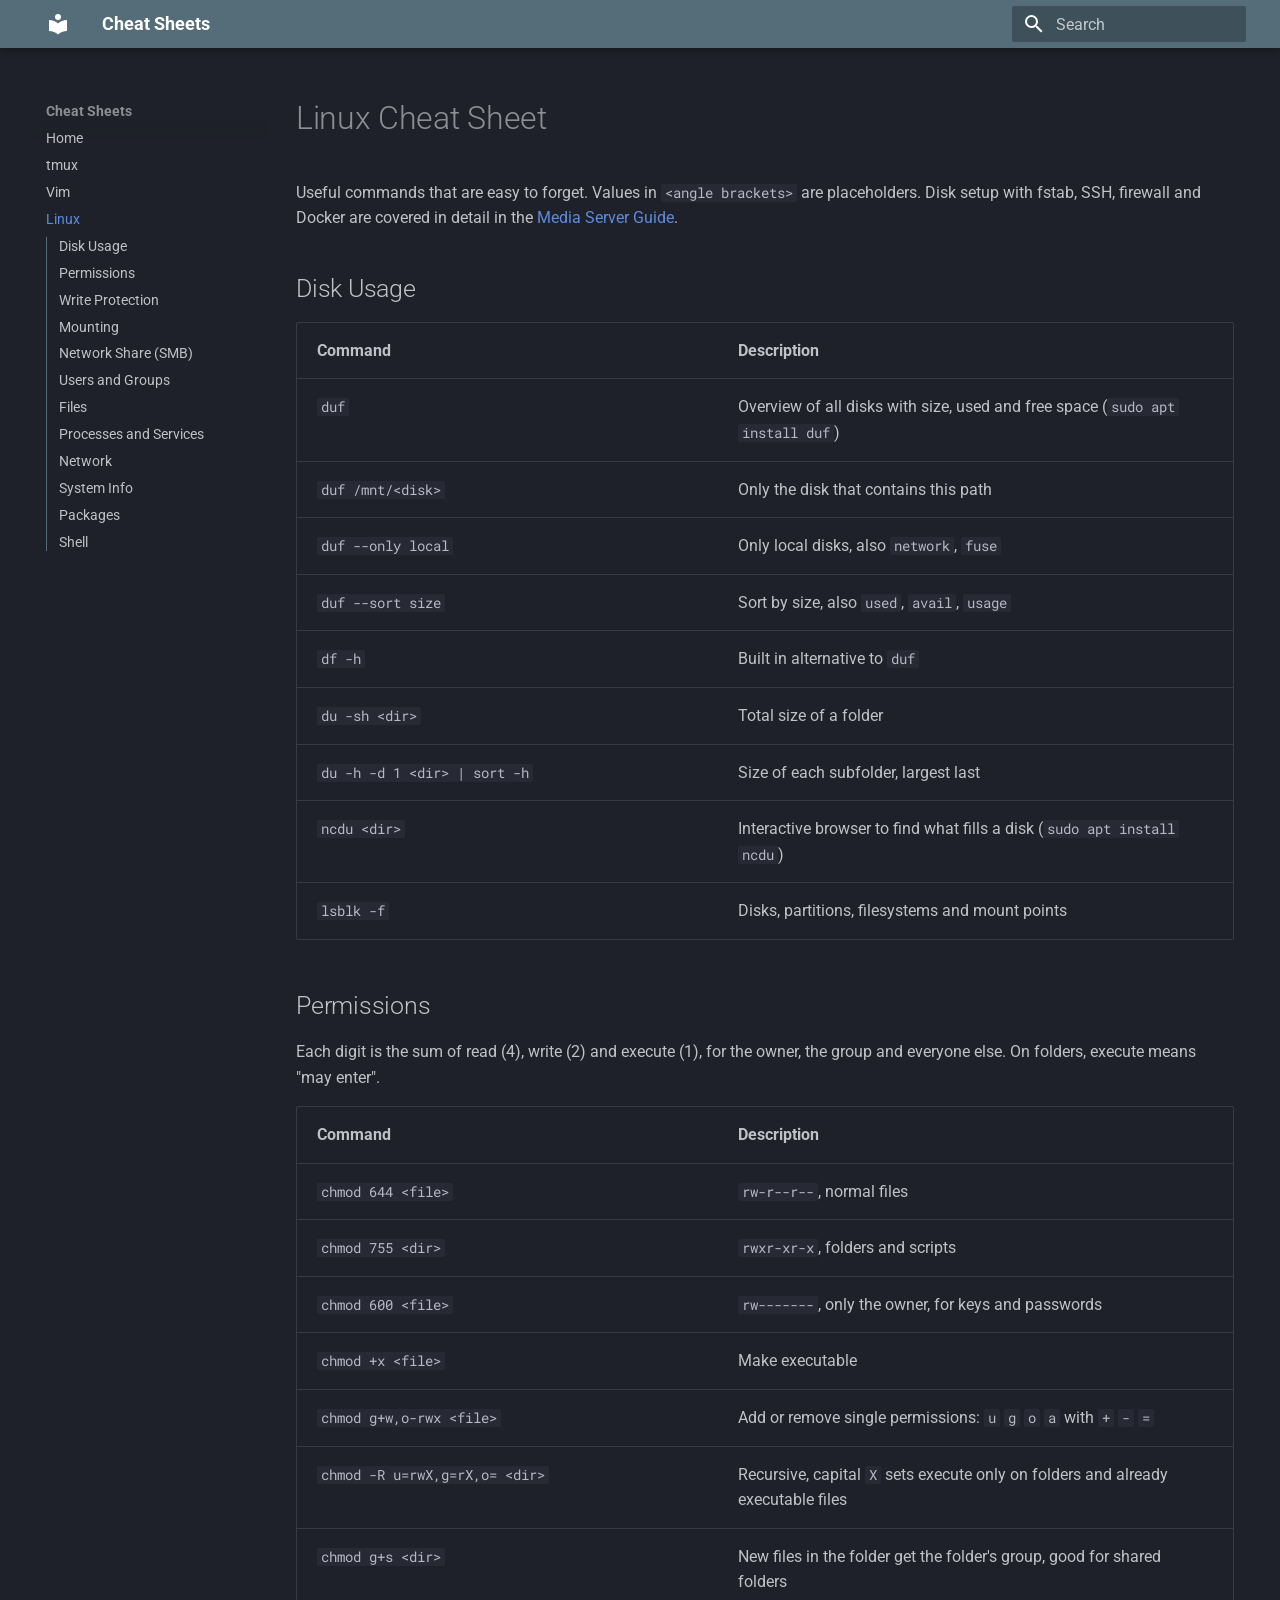
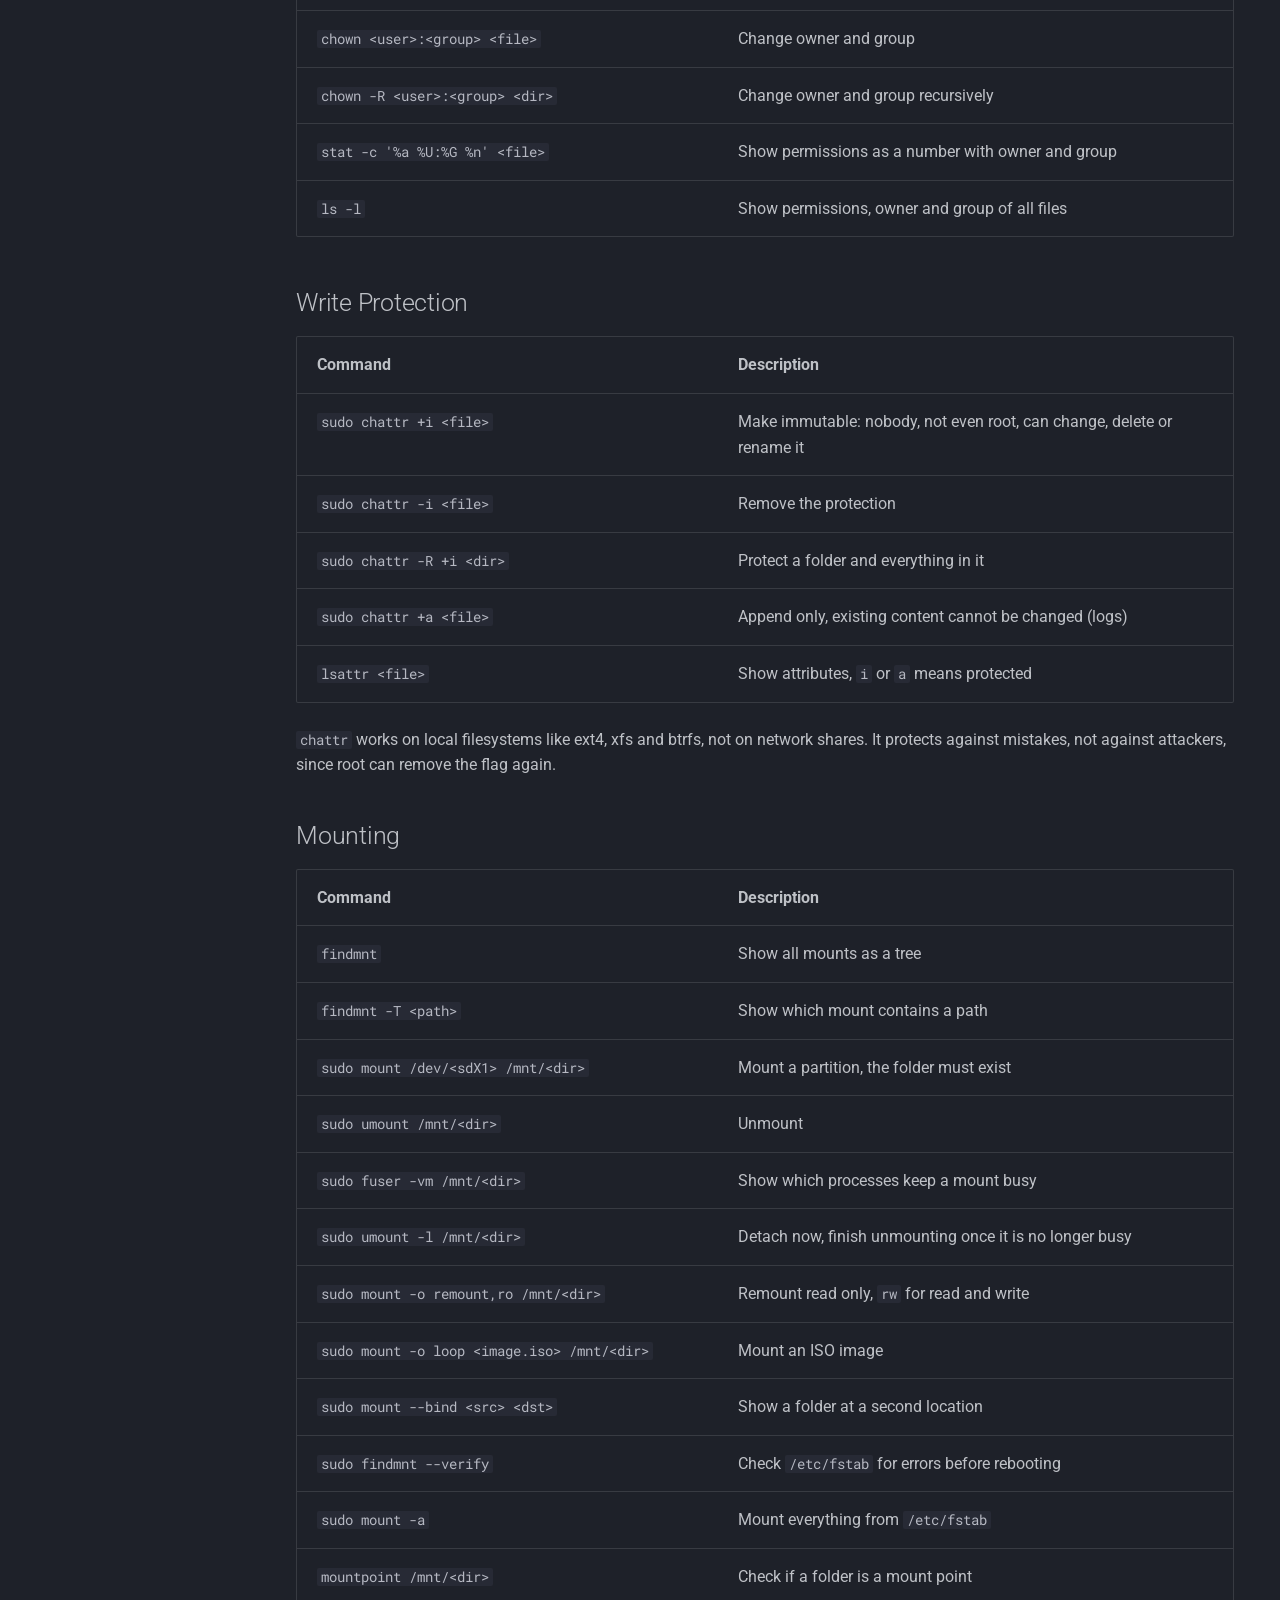
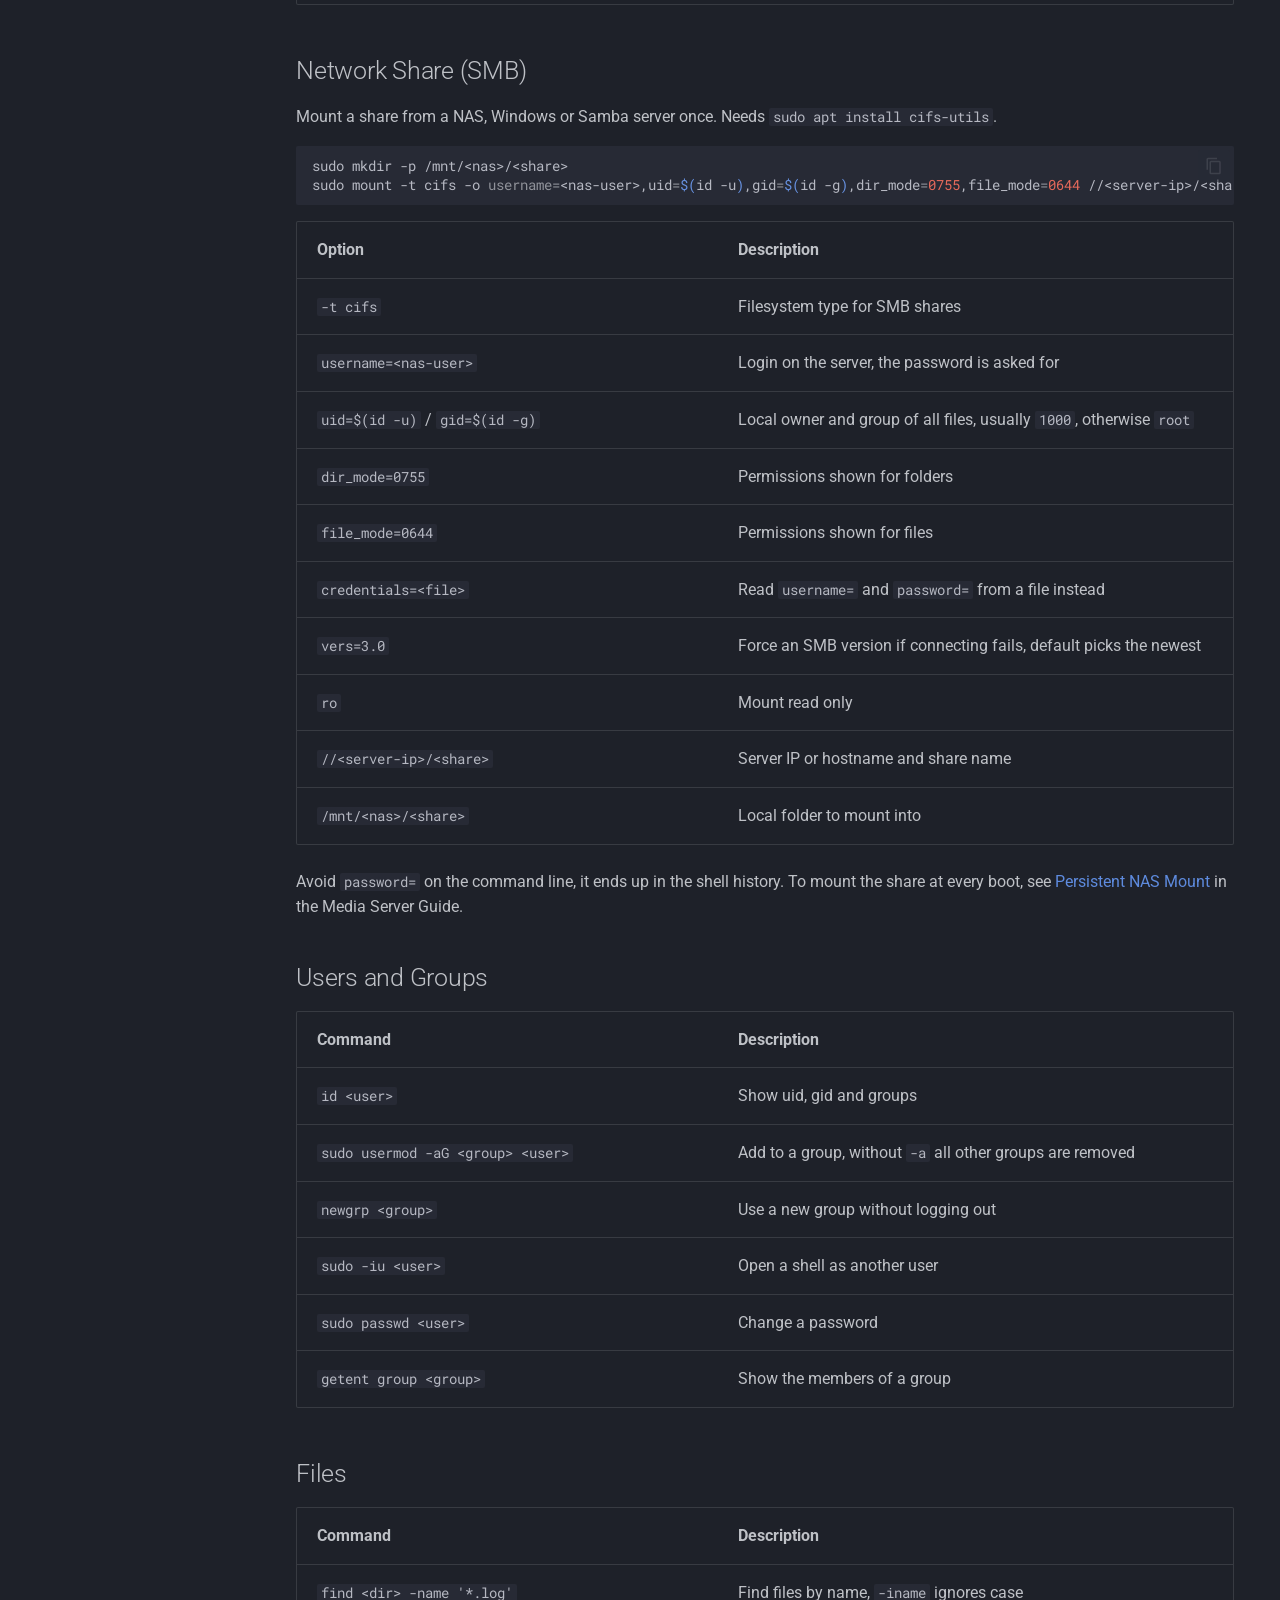
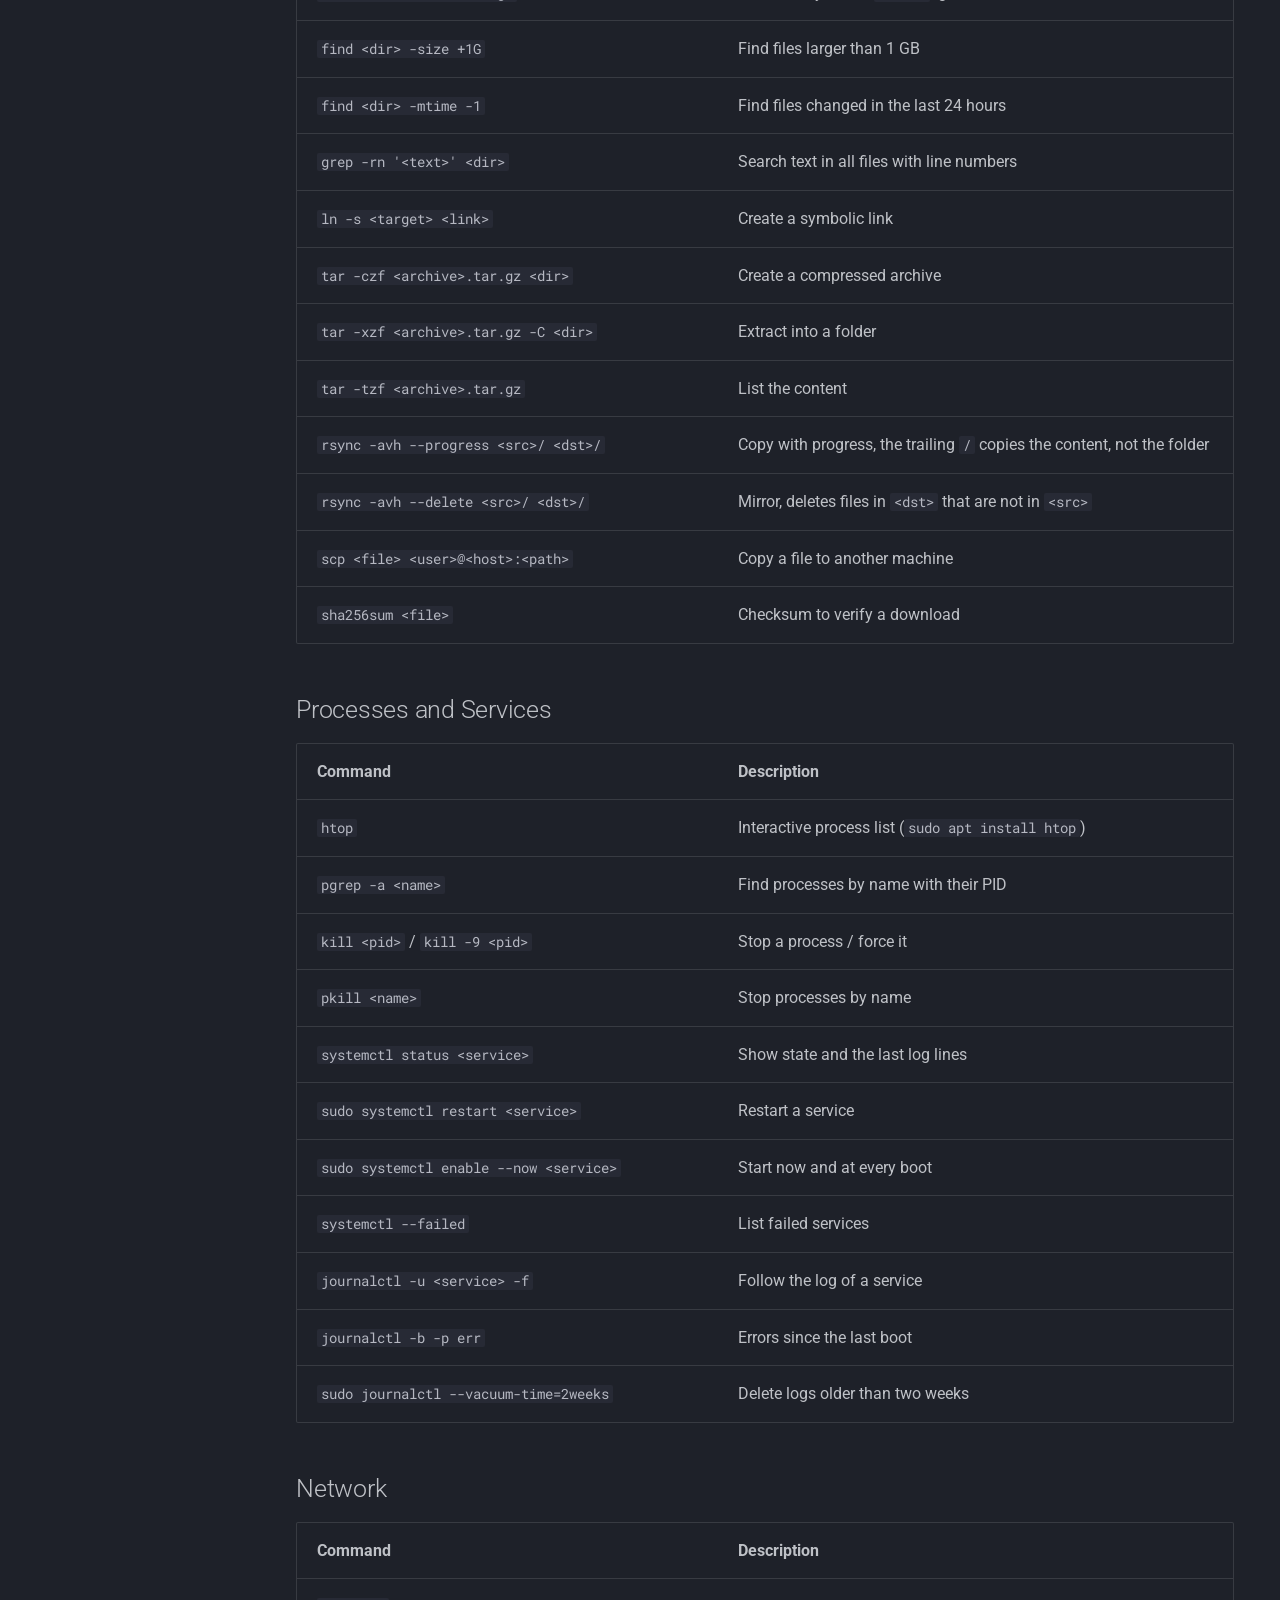
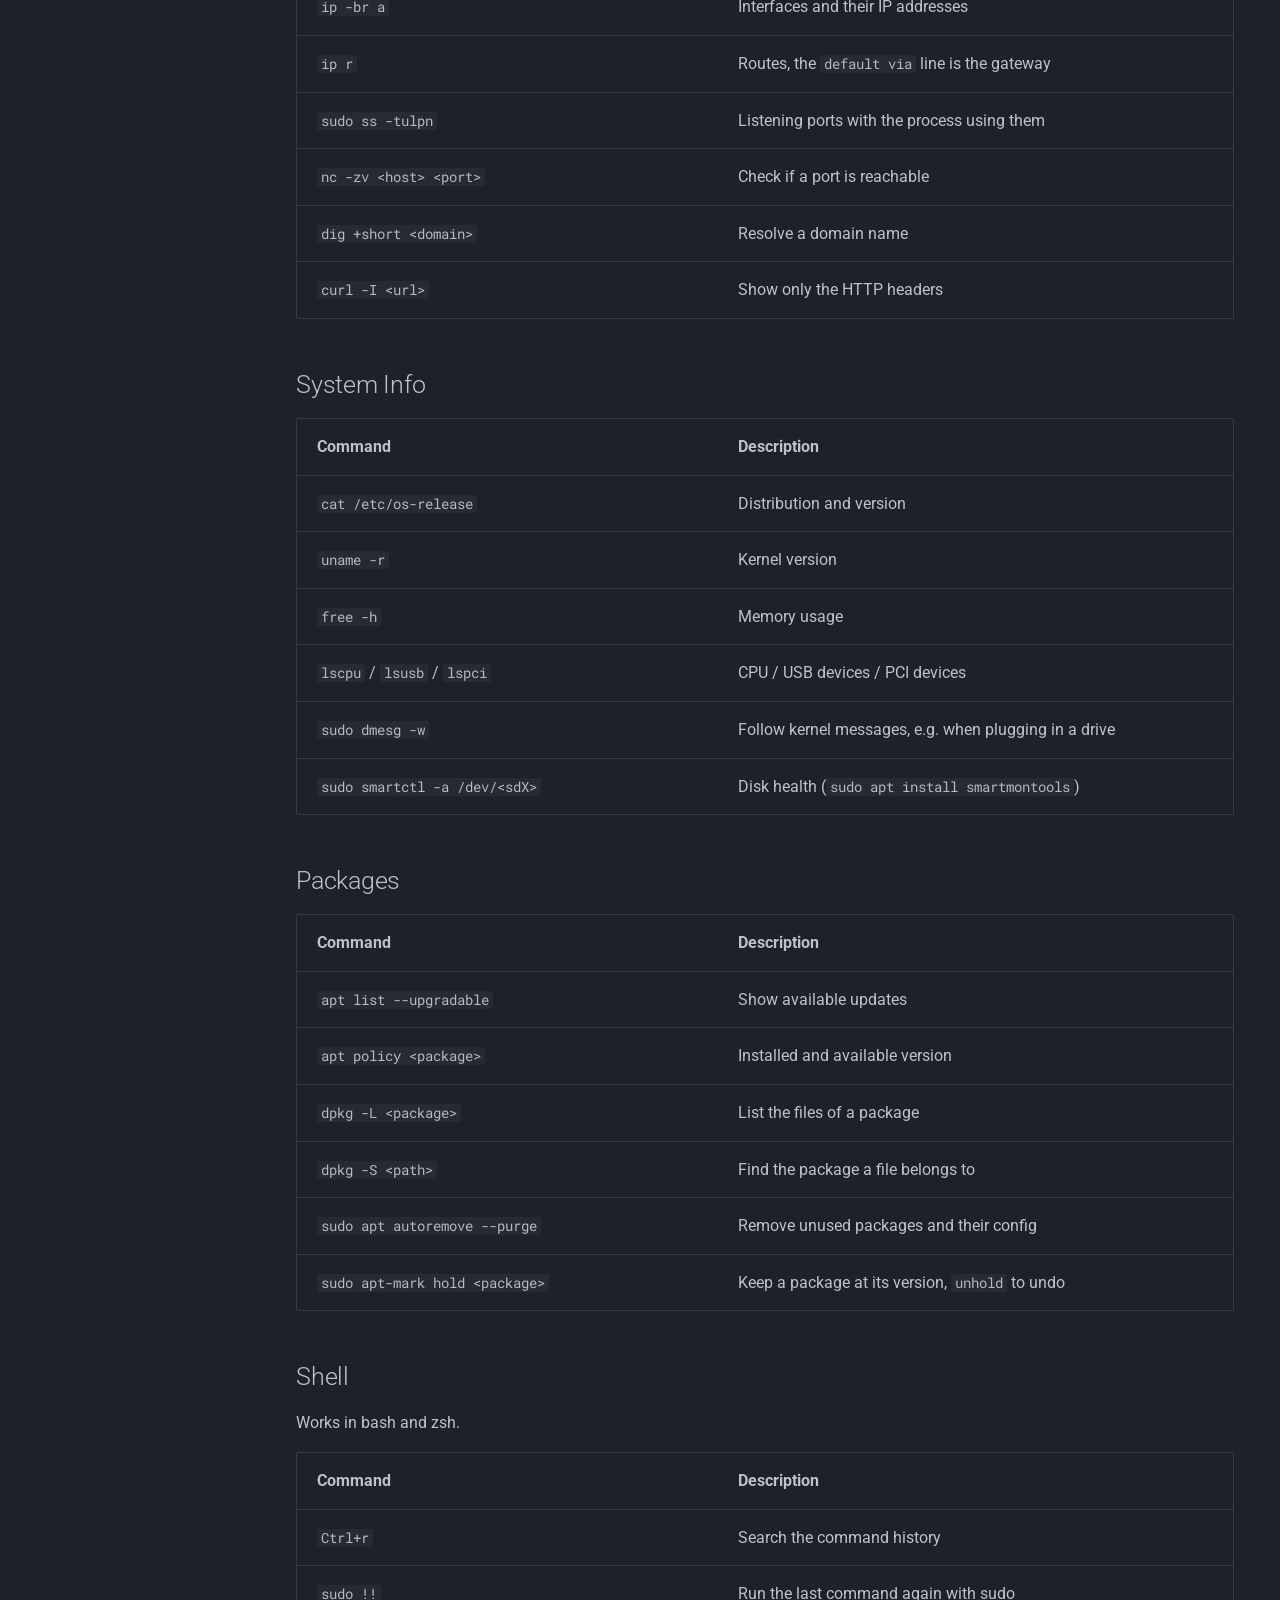
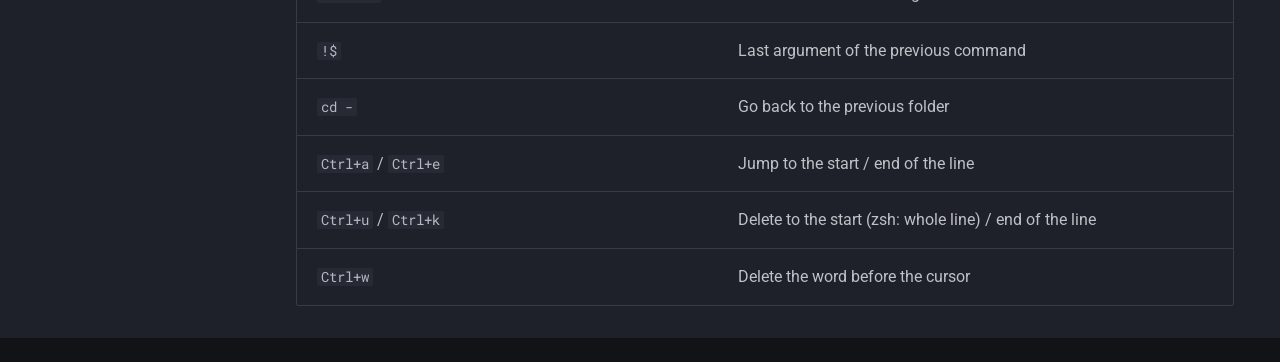
==== commit dd9a5bcf: "Deployed 9fd6cde with MkDocs version: 1.6.1" ====
--- a/linux/index.html
+++ b/linux/index.html
@@ -511,12 +511,6 @@
 <p>Useful commands that are easy to forget. Values in <code>&lt;angle brackets&gt;</code> are
 placeholders. Disk setup with fstab, SSH, firewall and Docker are covered in
 detail in the <a href="/media-server-guide/">Media Server Guide</a>.</p>
-<div class="admonition note">
-<p class="admonition-title">Version</p>
-<p>Checked in October 2026 on Ubuntu 24.04 (util-linux 2.39). The commands
-are standard on Debian based systems, package names are for Debian and
-Ubuntu.</p>
-</div>
 <h2 id="disk-usage">Disk Usage<a class="headerlink" href="#disk-usage" title="Permanent link">&para;</a></h2>
 <table>
 <thead>
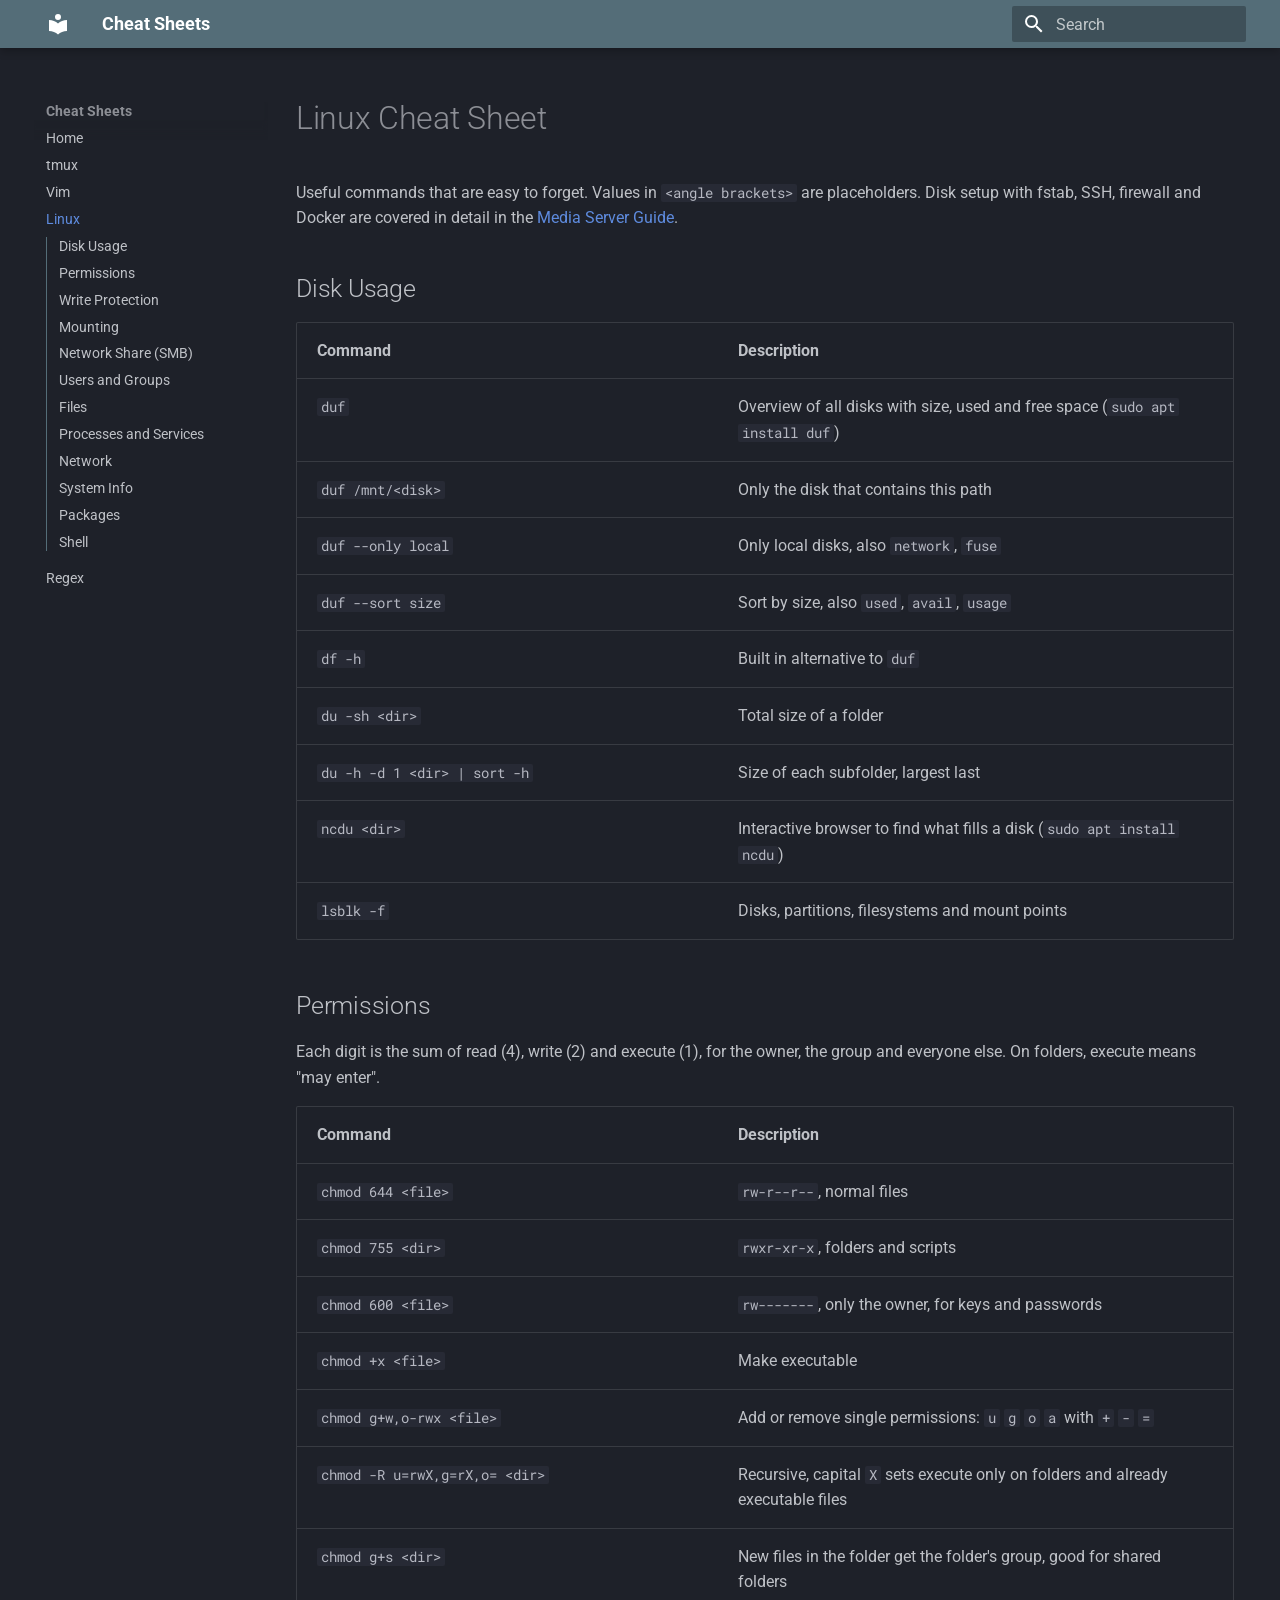
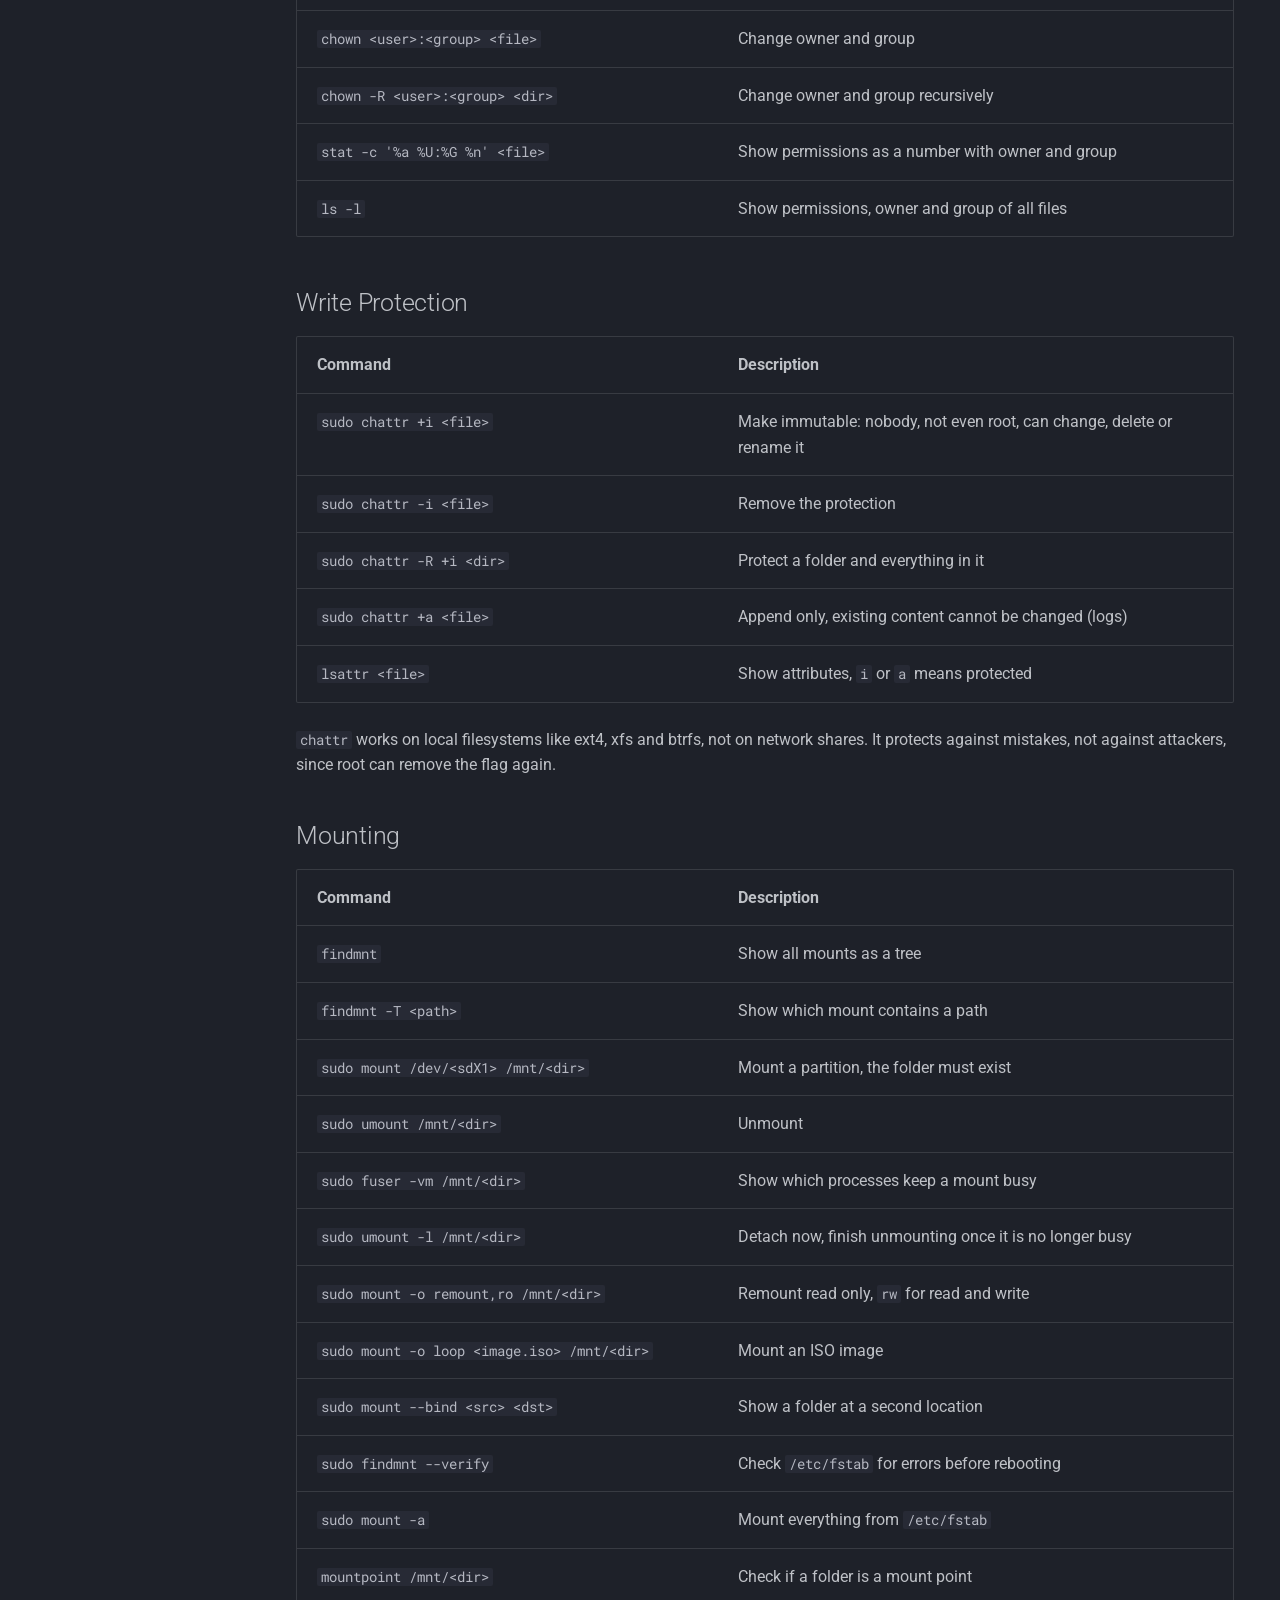
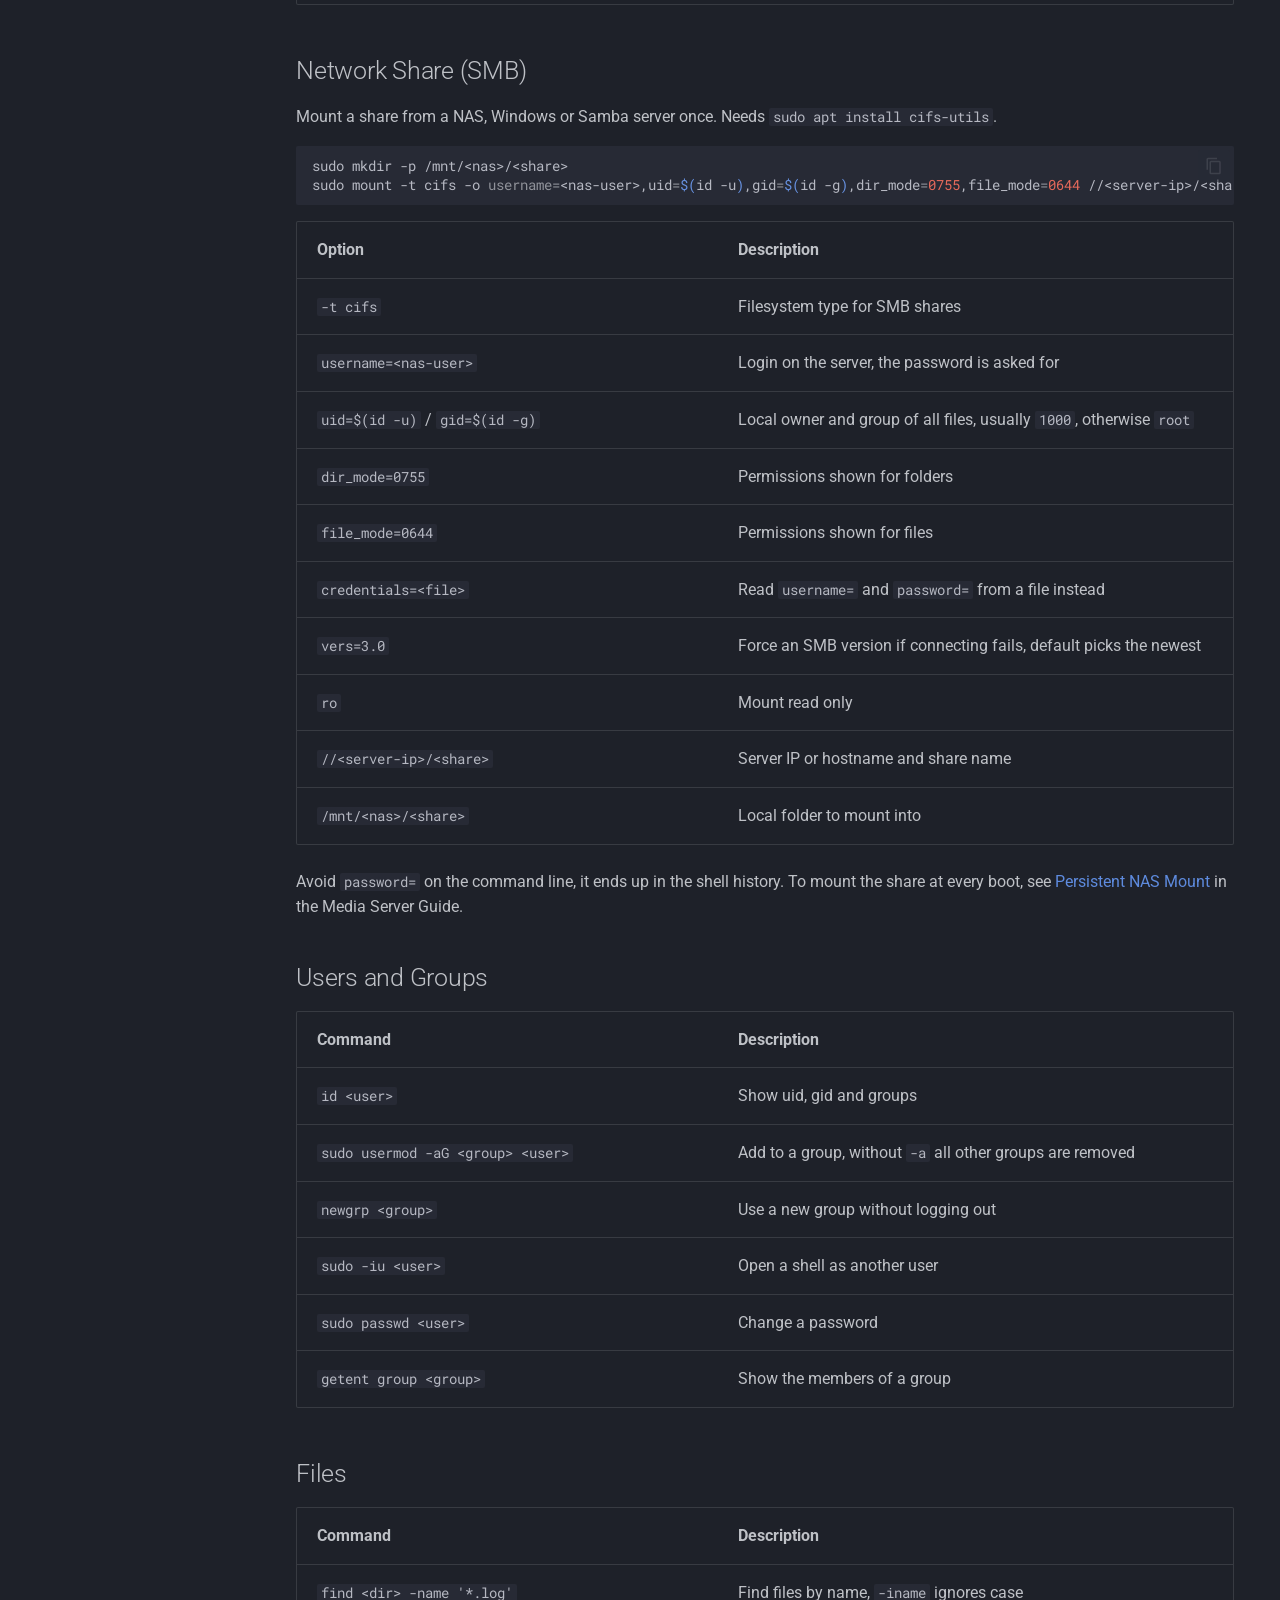
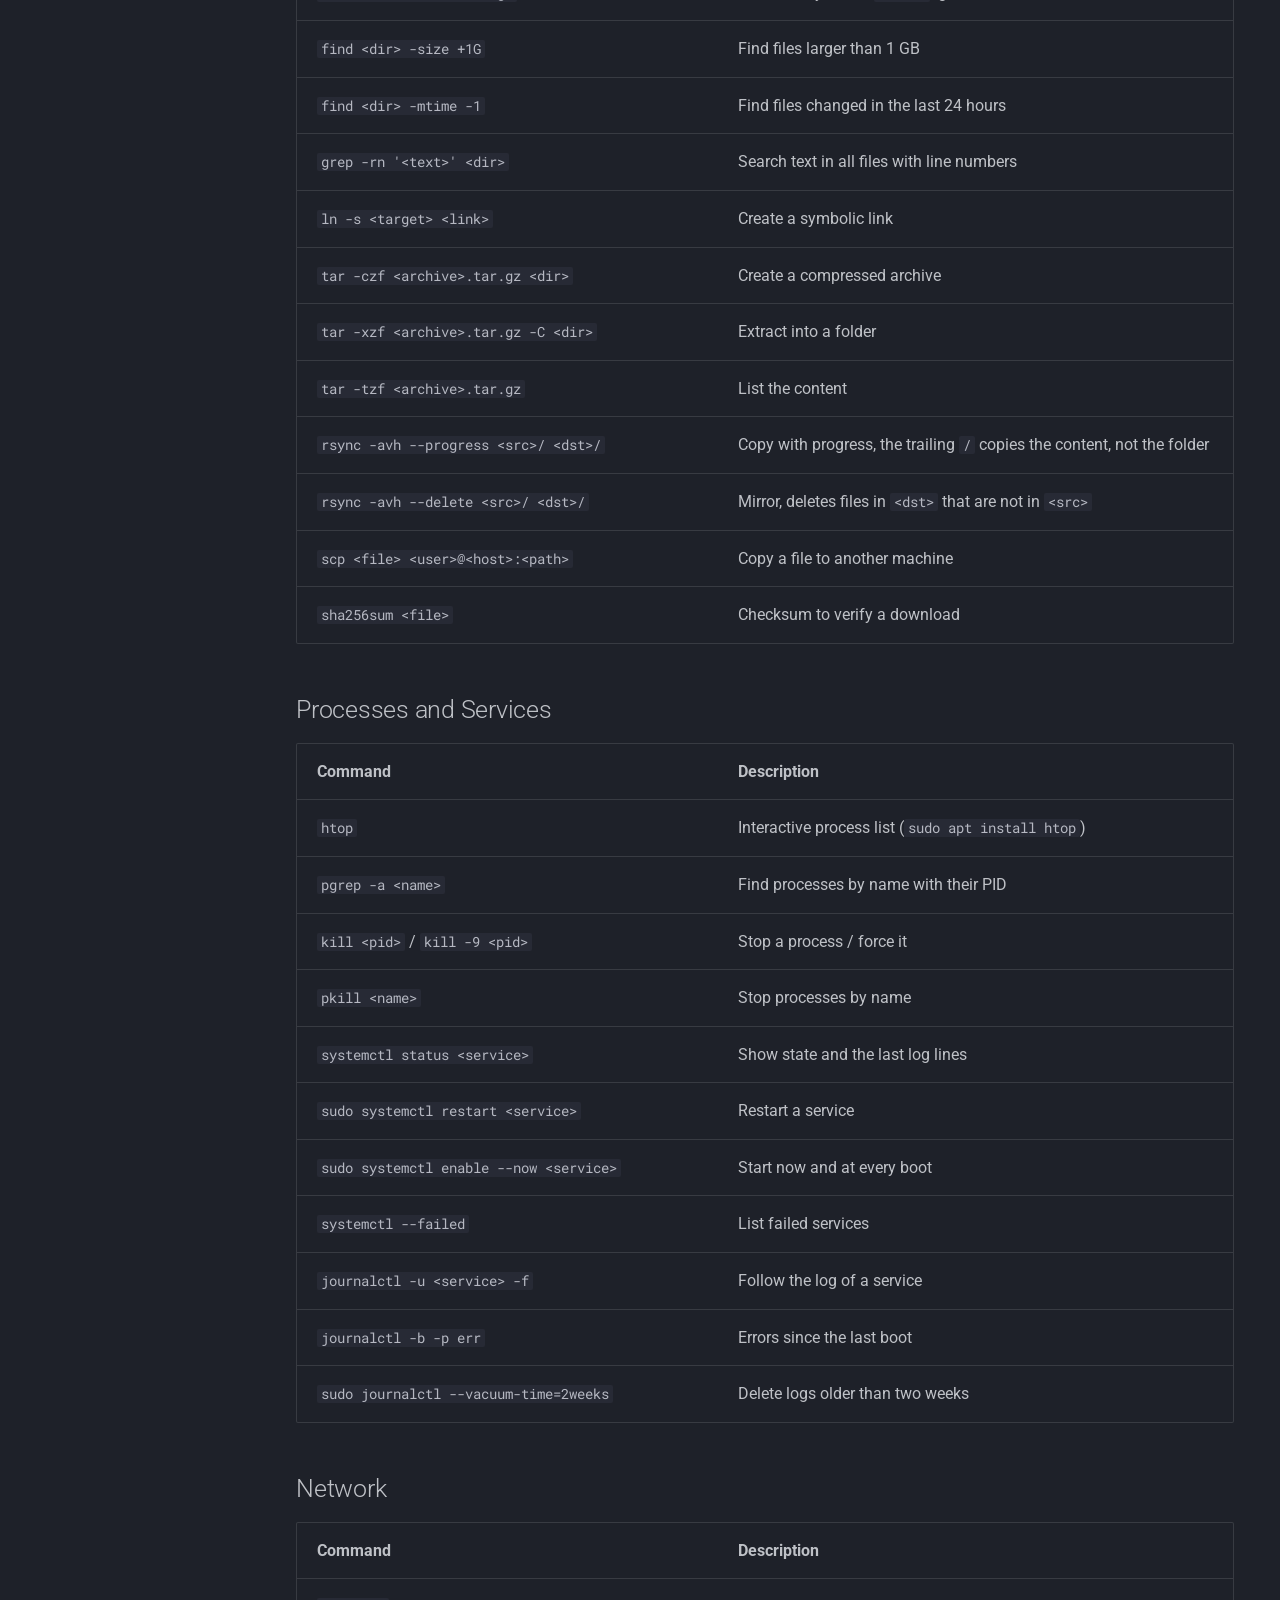
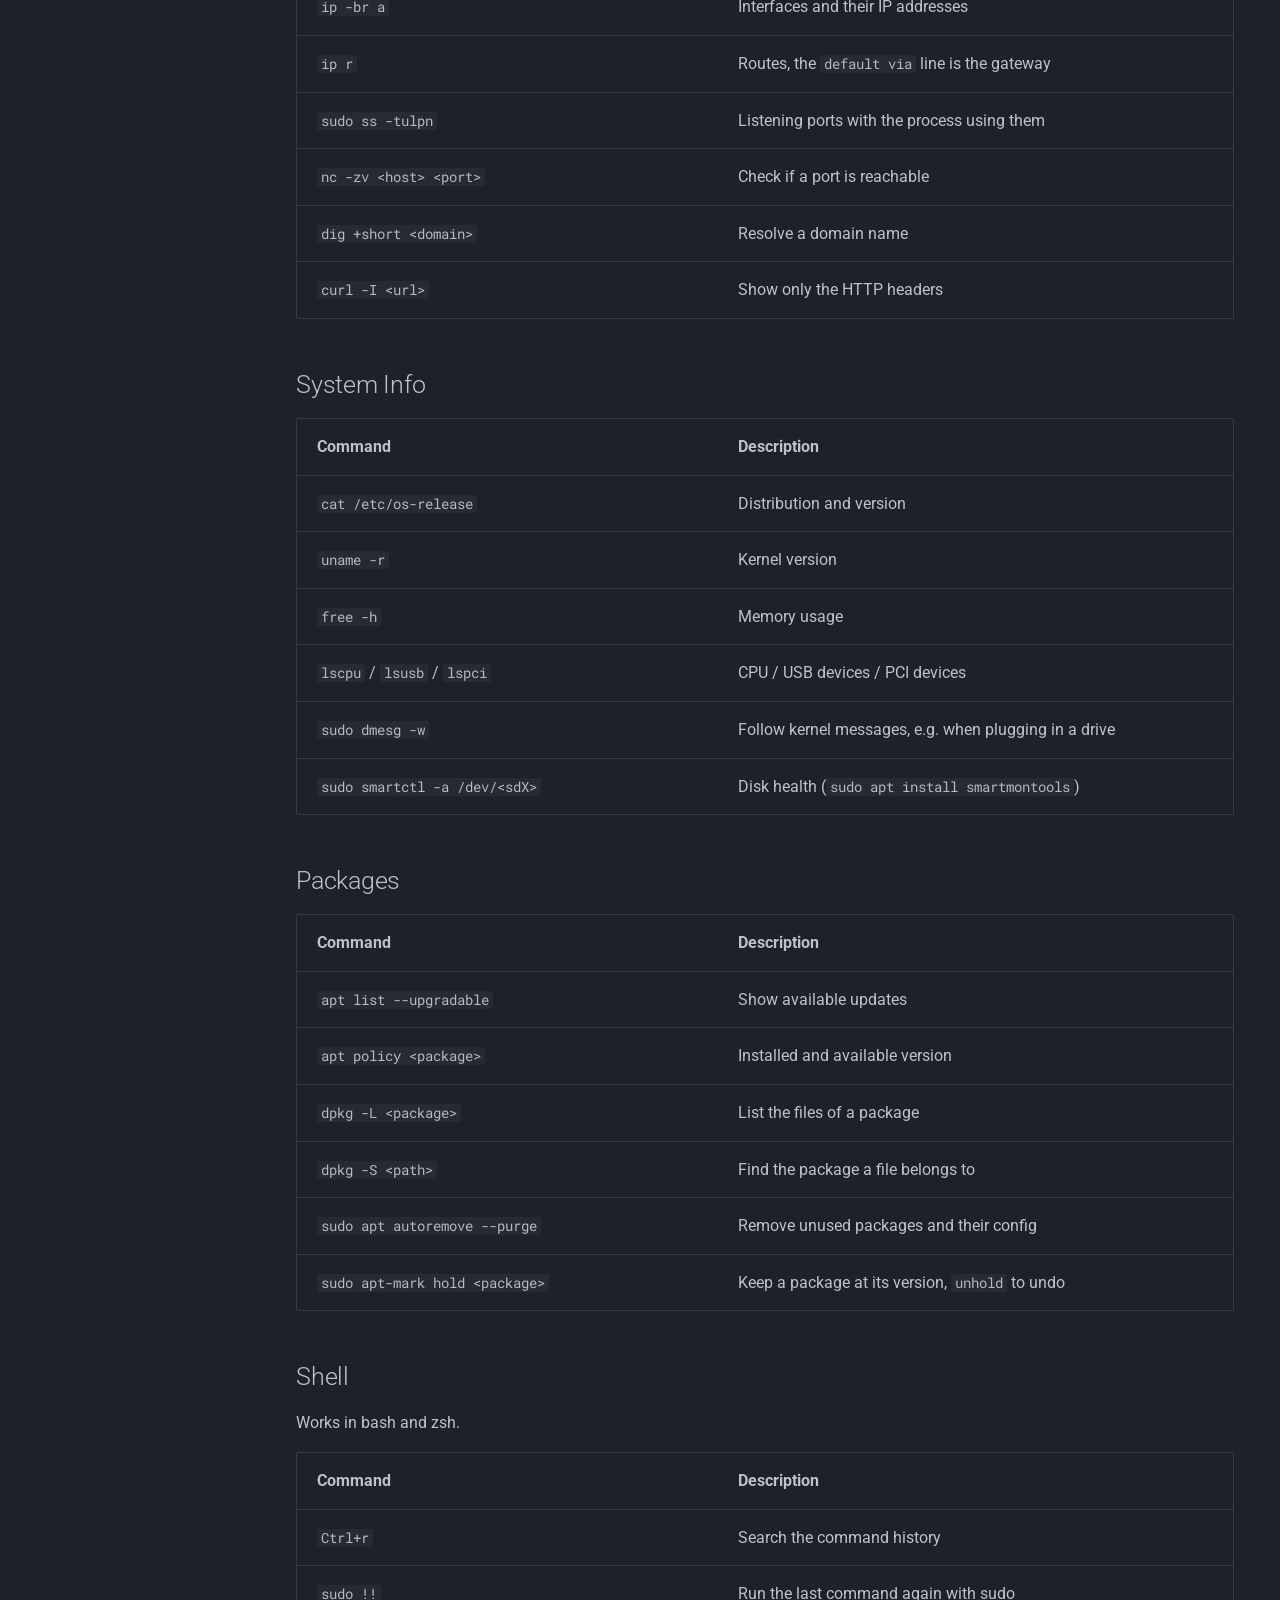
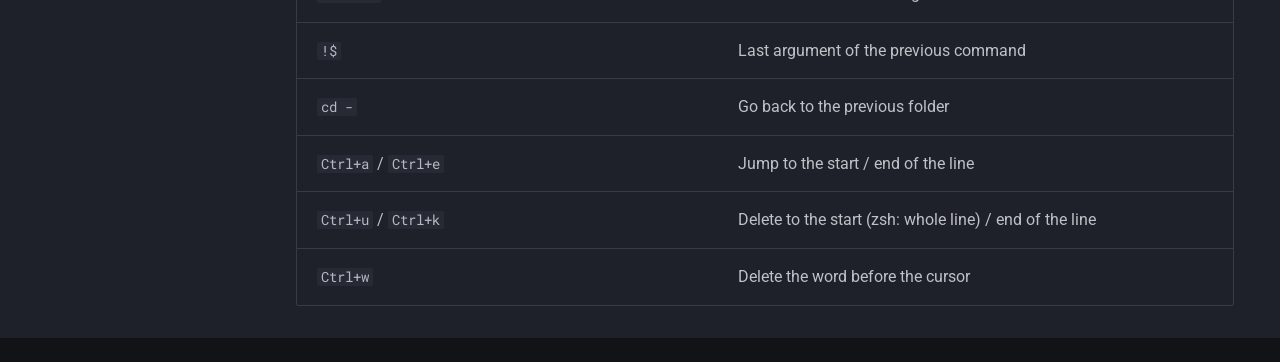
==== commit bbd3a103: "Deployed 97b7248 with MkDocs version: 1.6.1" ====
--- a/linux/index.html
+++ b/linux/index.html
@@ -15,6 +15,8 @@
       
         <link rel="prev" href="../vim/">
       
+      
+        <link rel="next" href="../regex/">
       
       
         
@@ -490,6 +492,33 @@
   
 
     
+      
+      
+  
+  
+  
+  
+    <li class="md-nav__item">
+      <a href="../regex/" class="md-nav__link">
+        
+  
+  
+  <span class="md-ellipsis">
+    
+  
+    Regex
+  
+
+    
+  </span>
+  
+  
+
+      </a>
+    </li>
+  
+
+    
   </ul>
 </nav>
                   </div>
